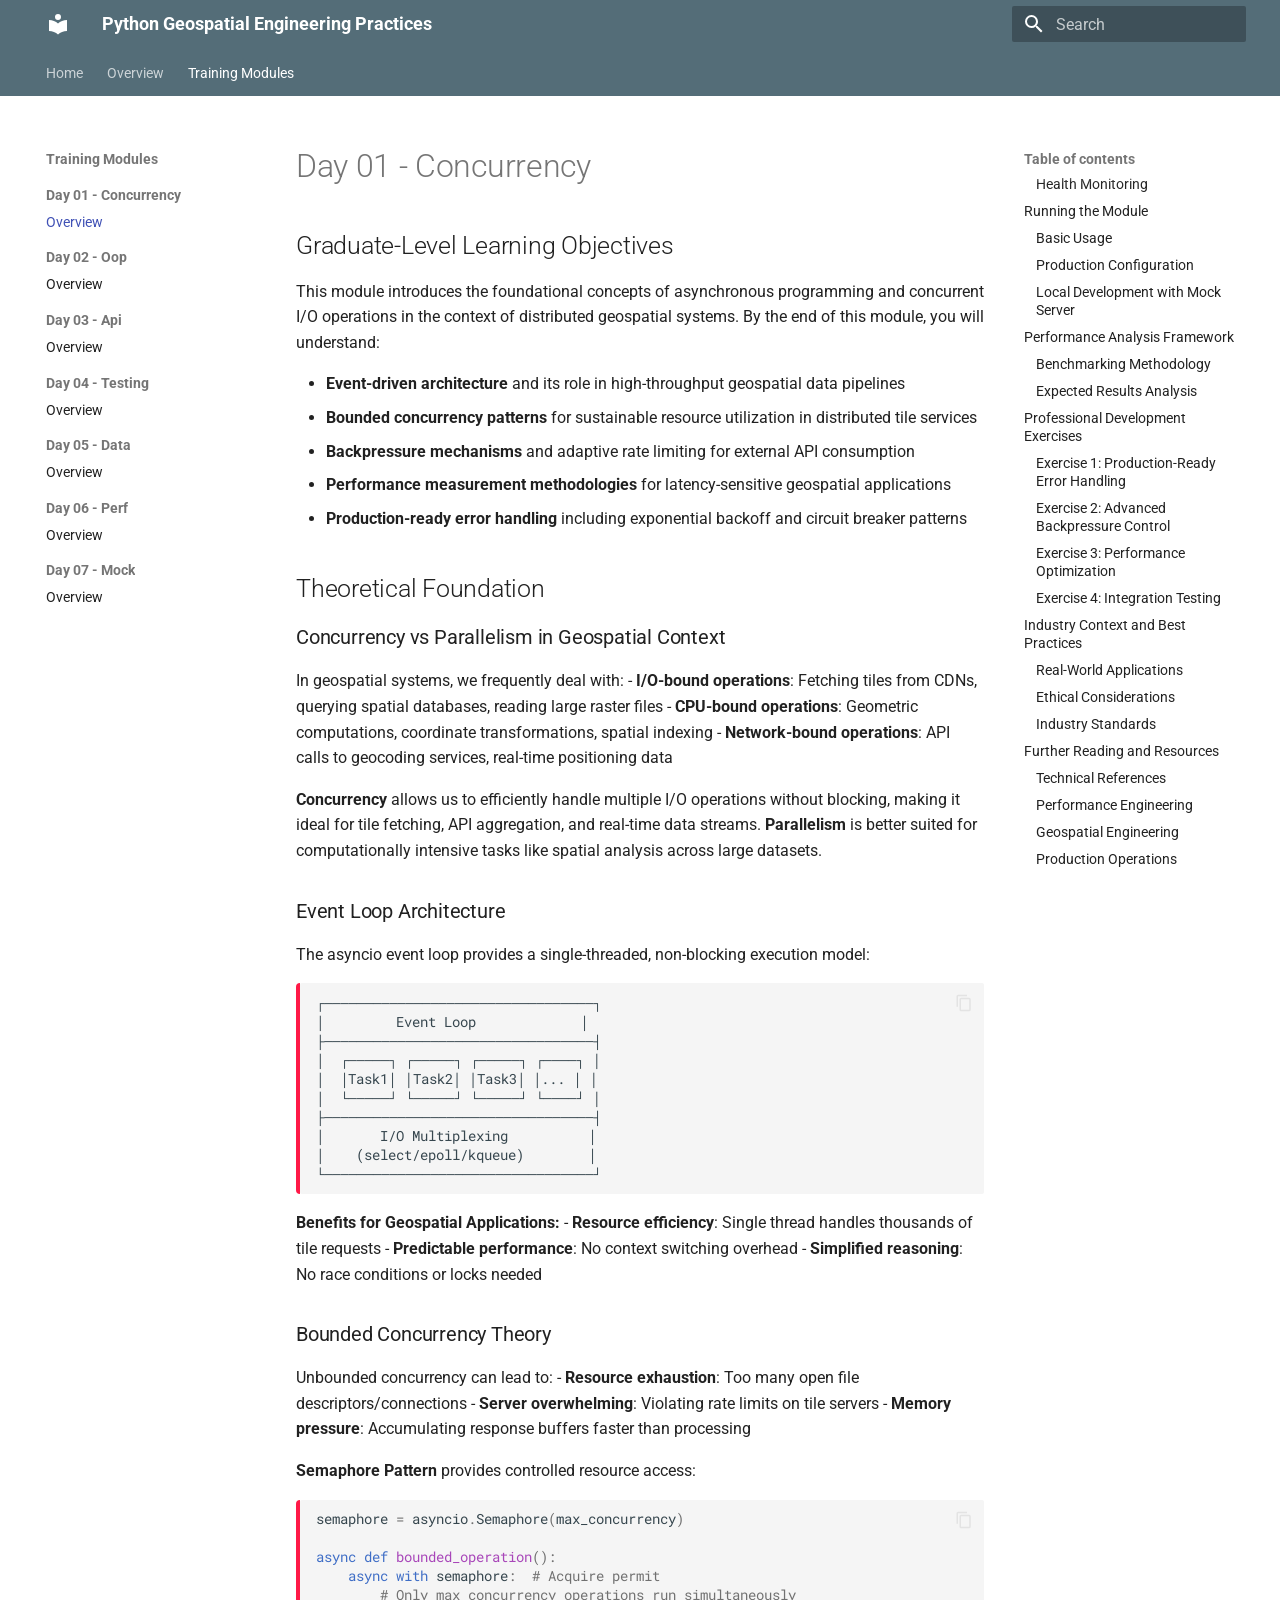
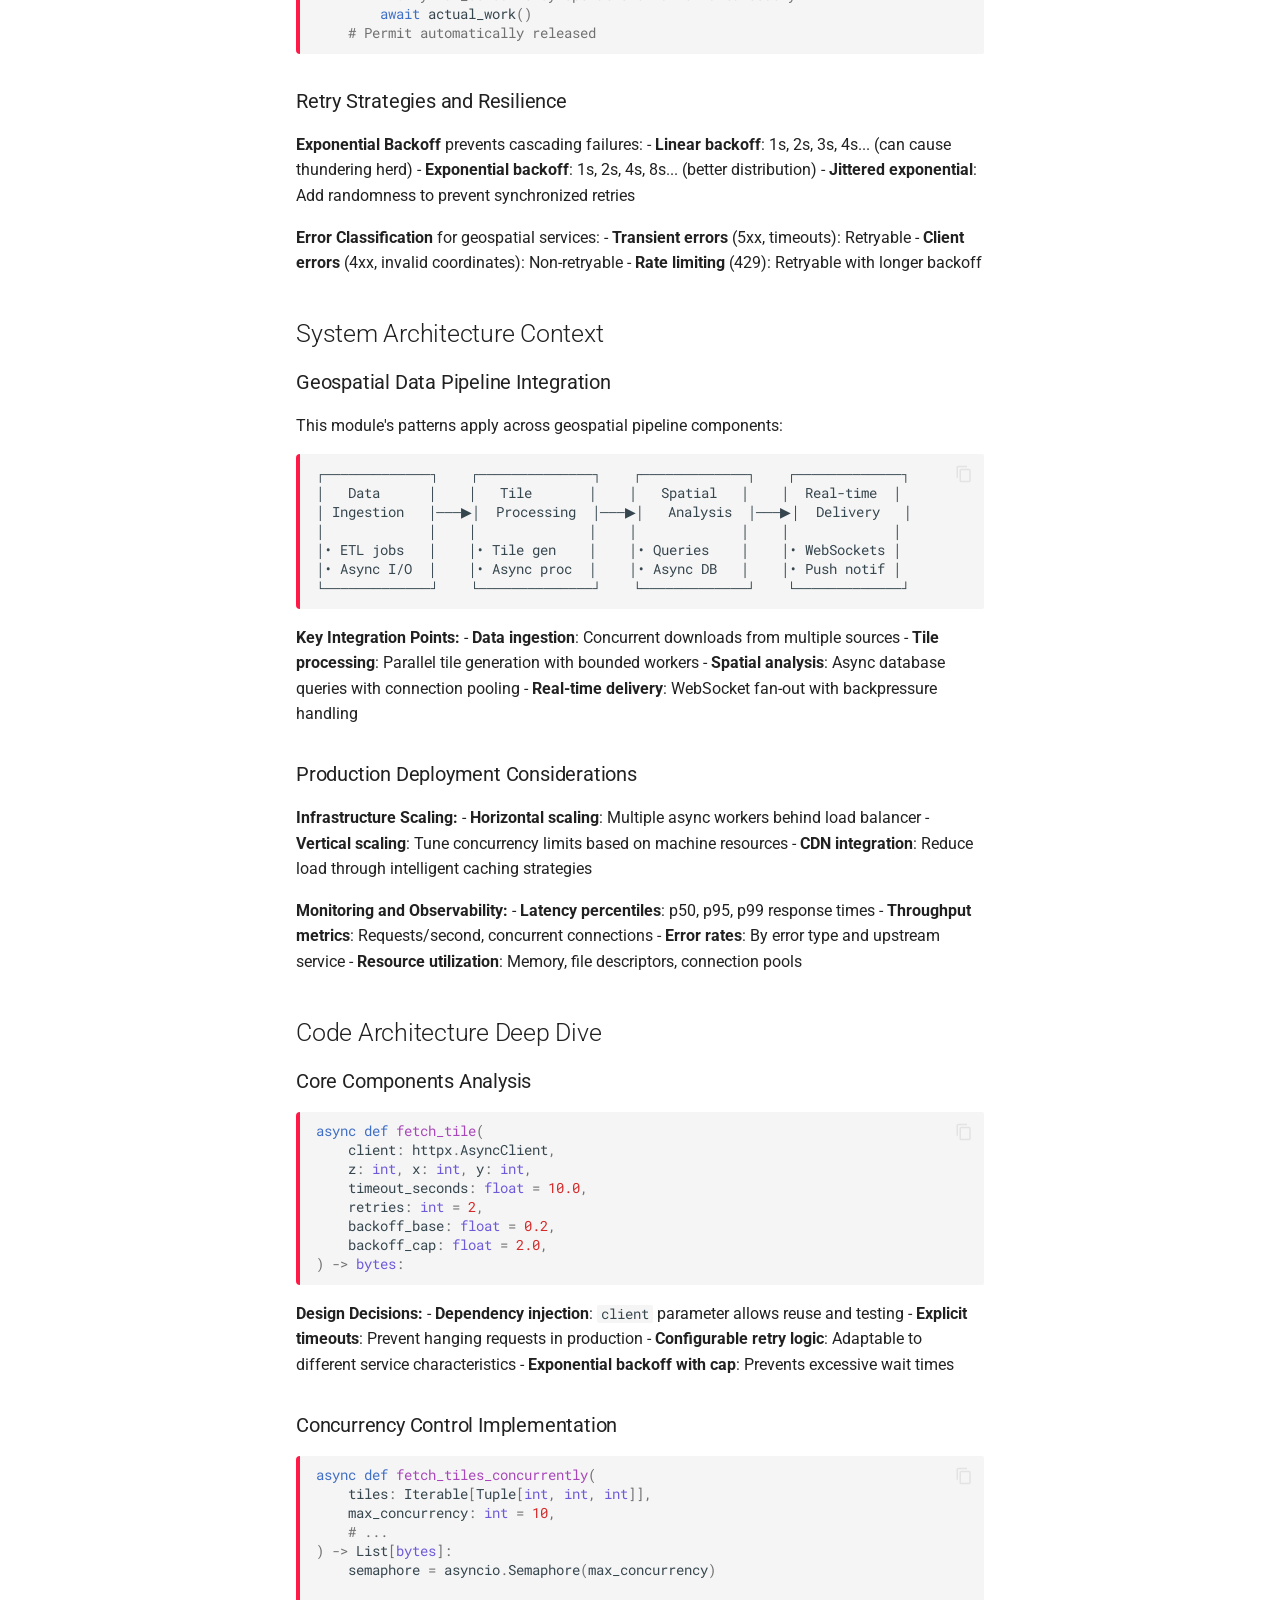
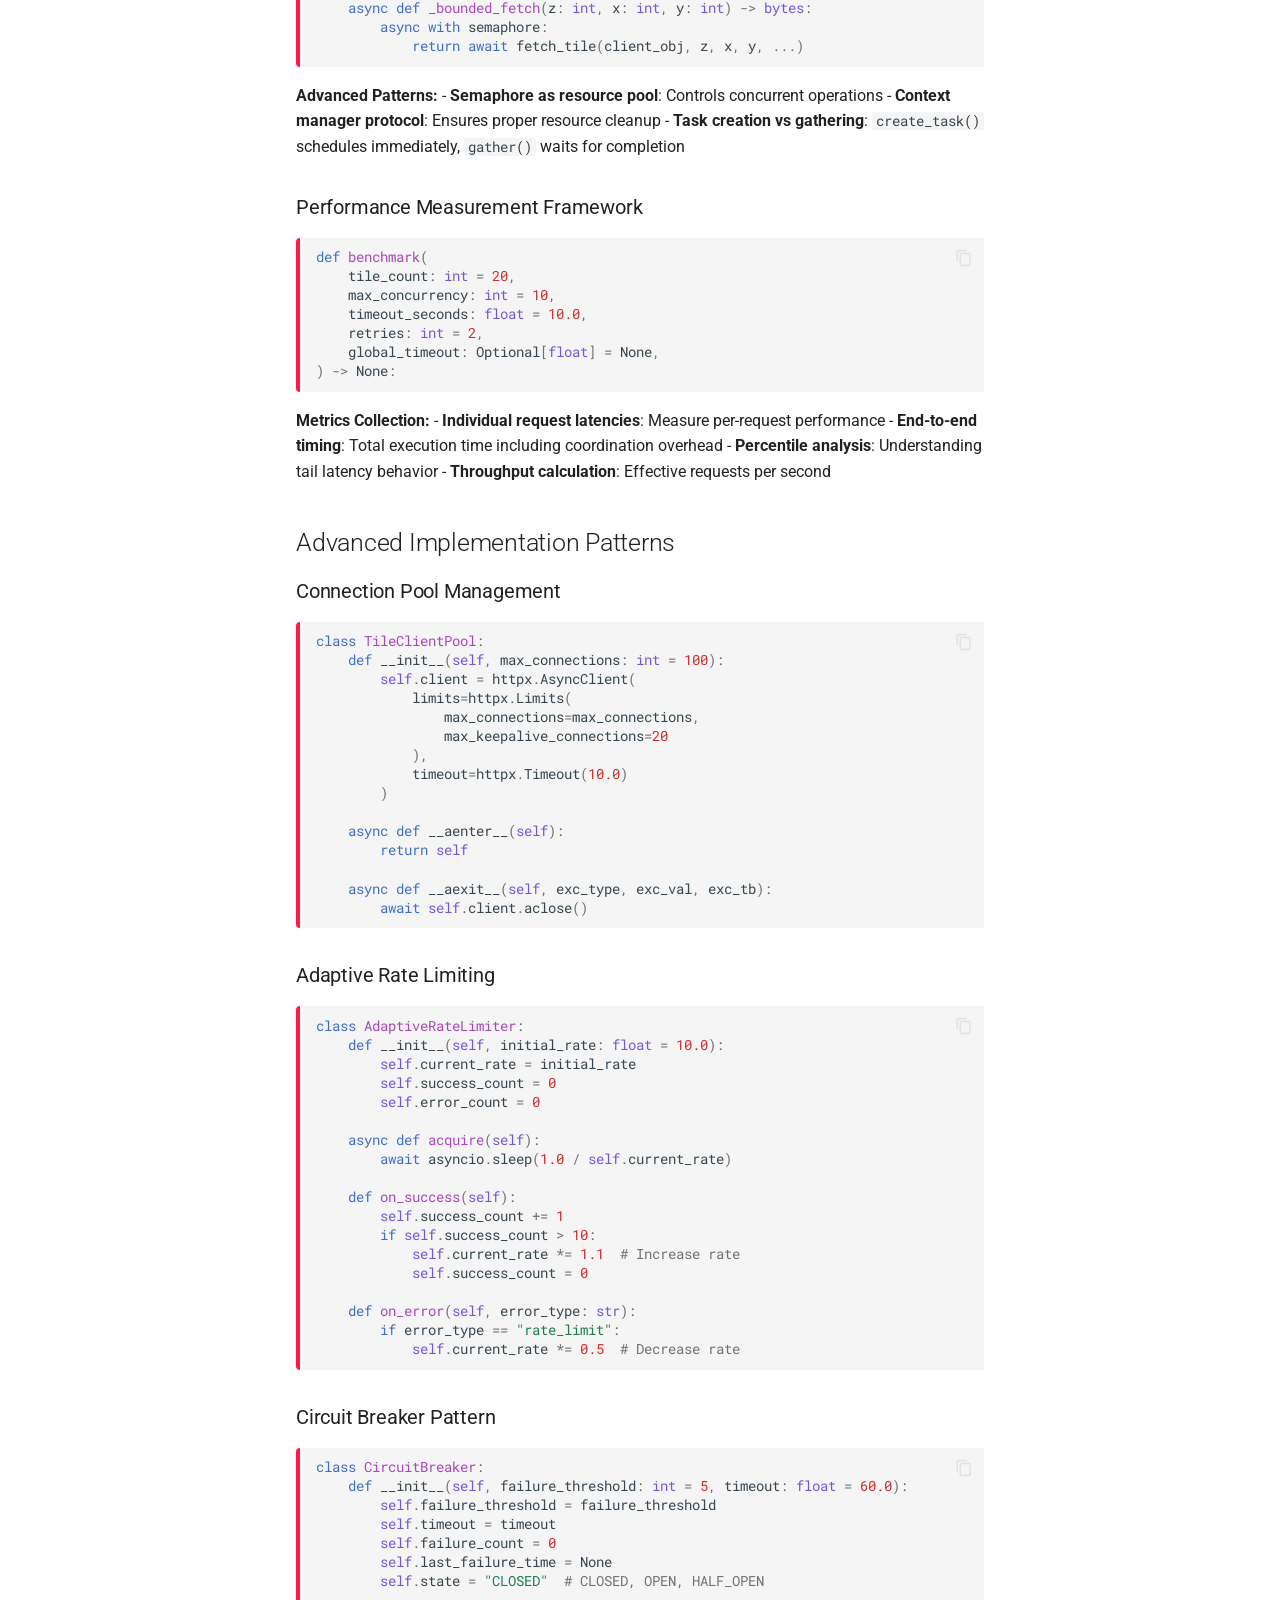
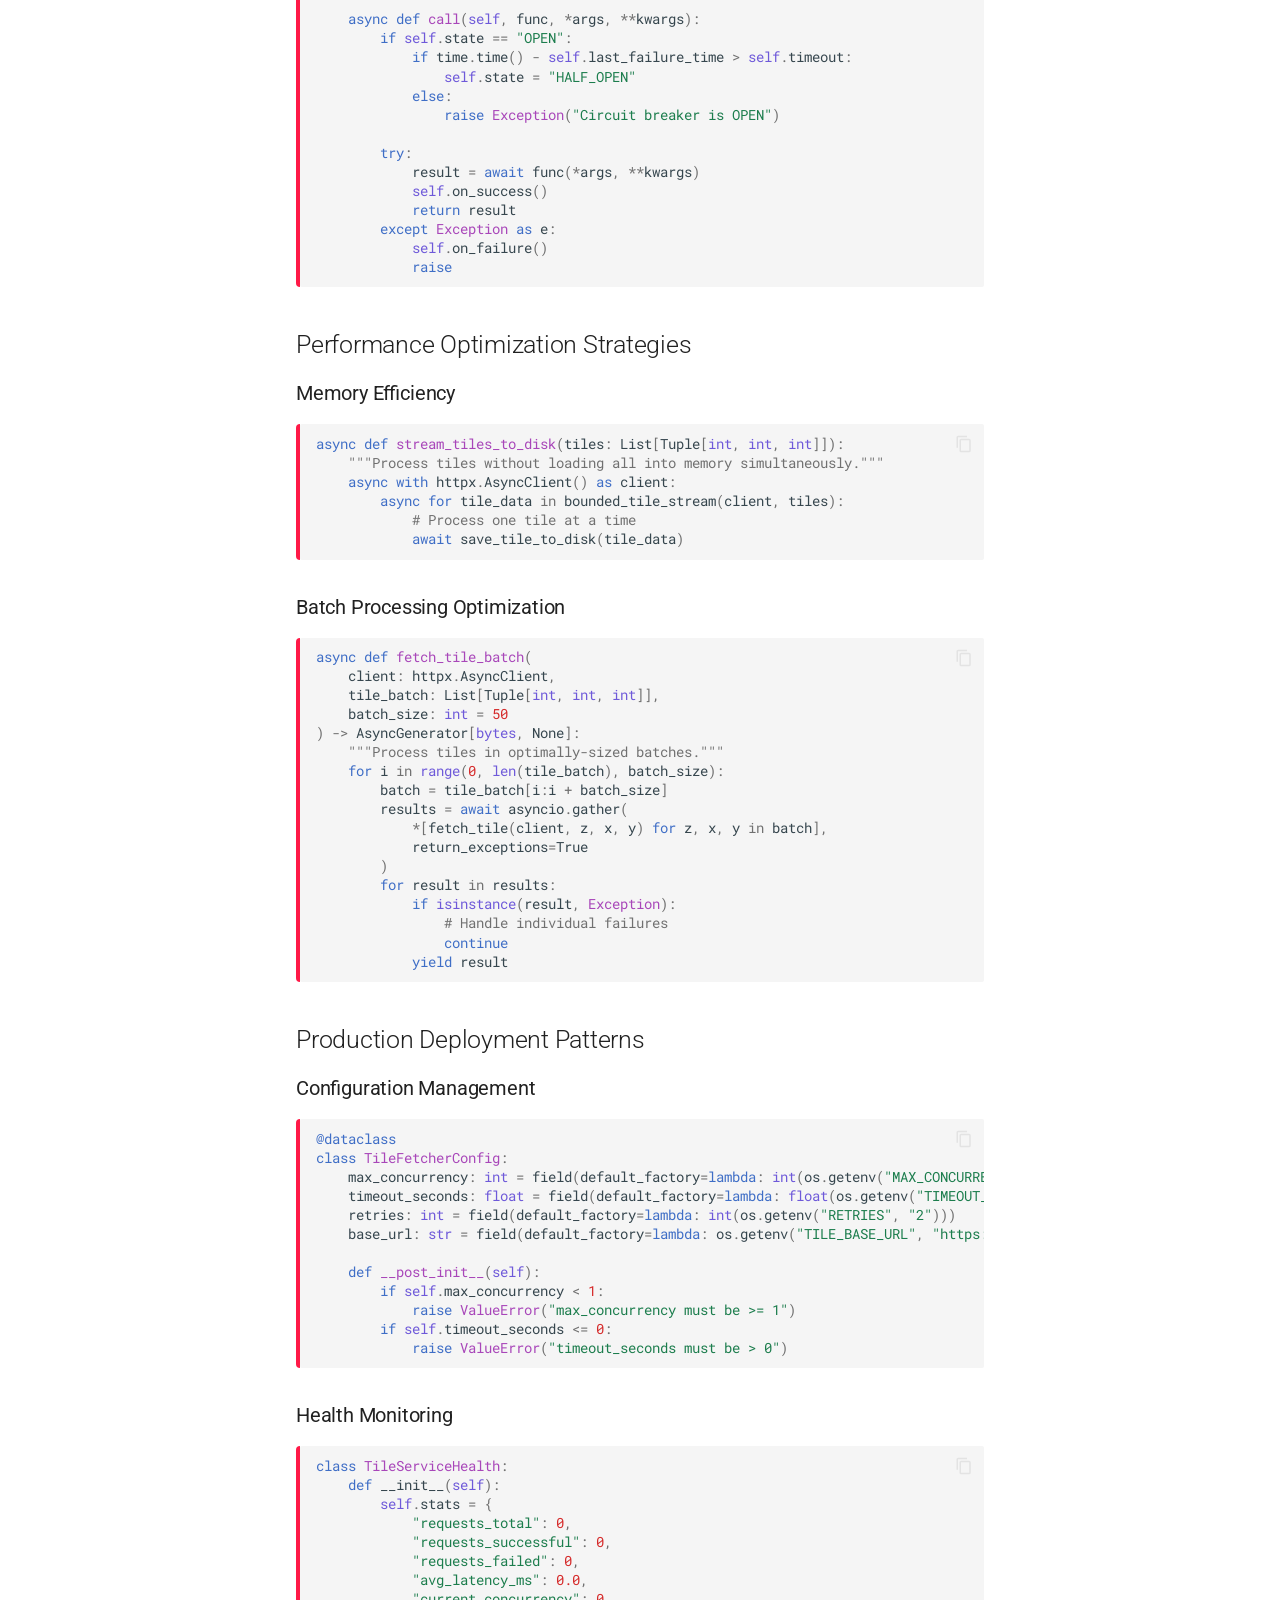
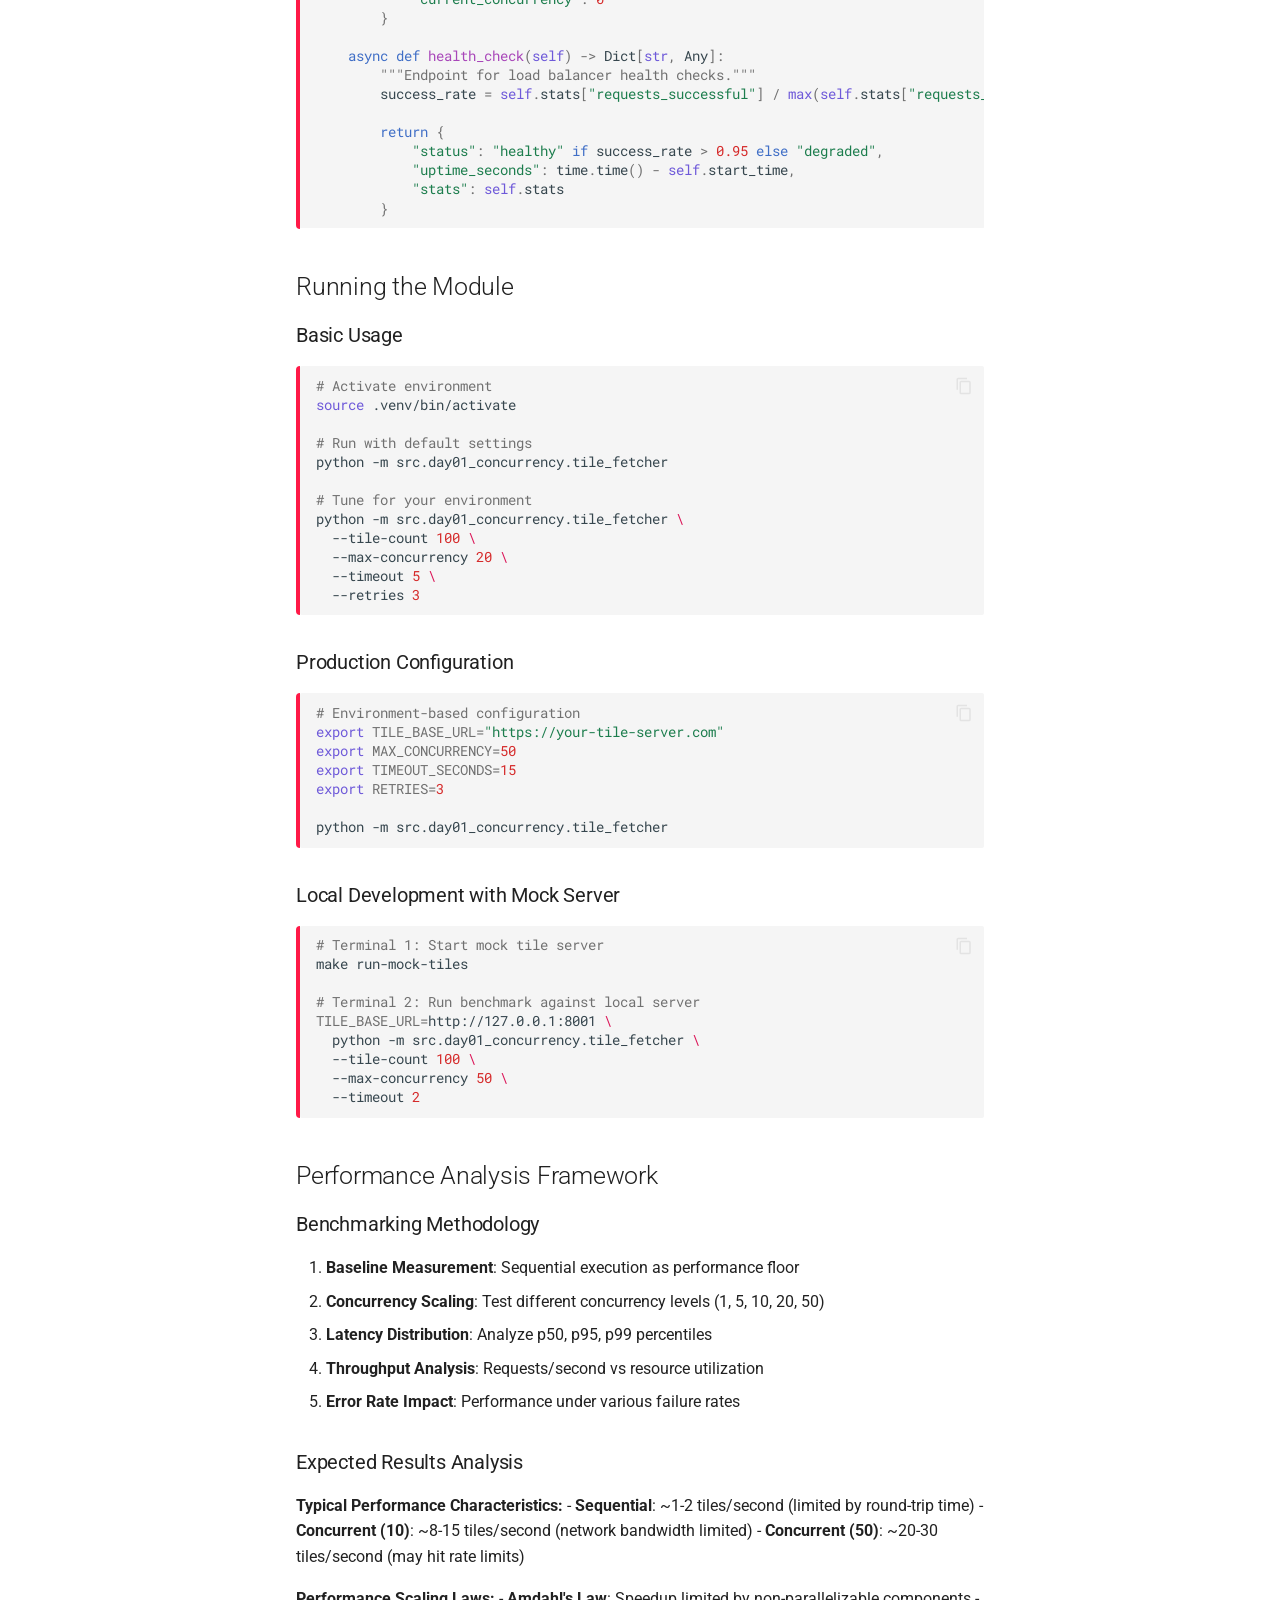
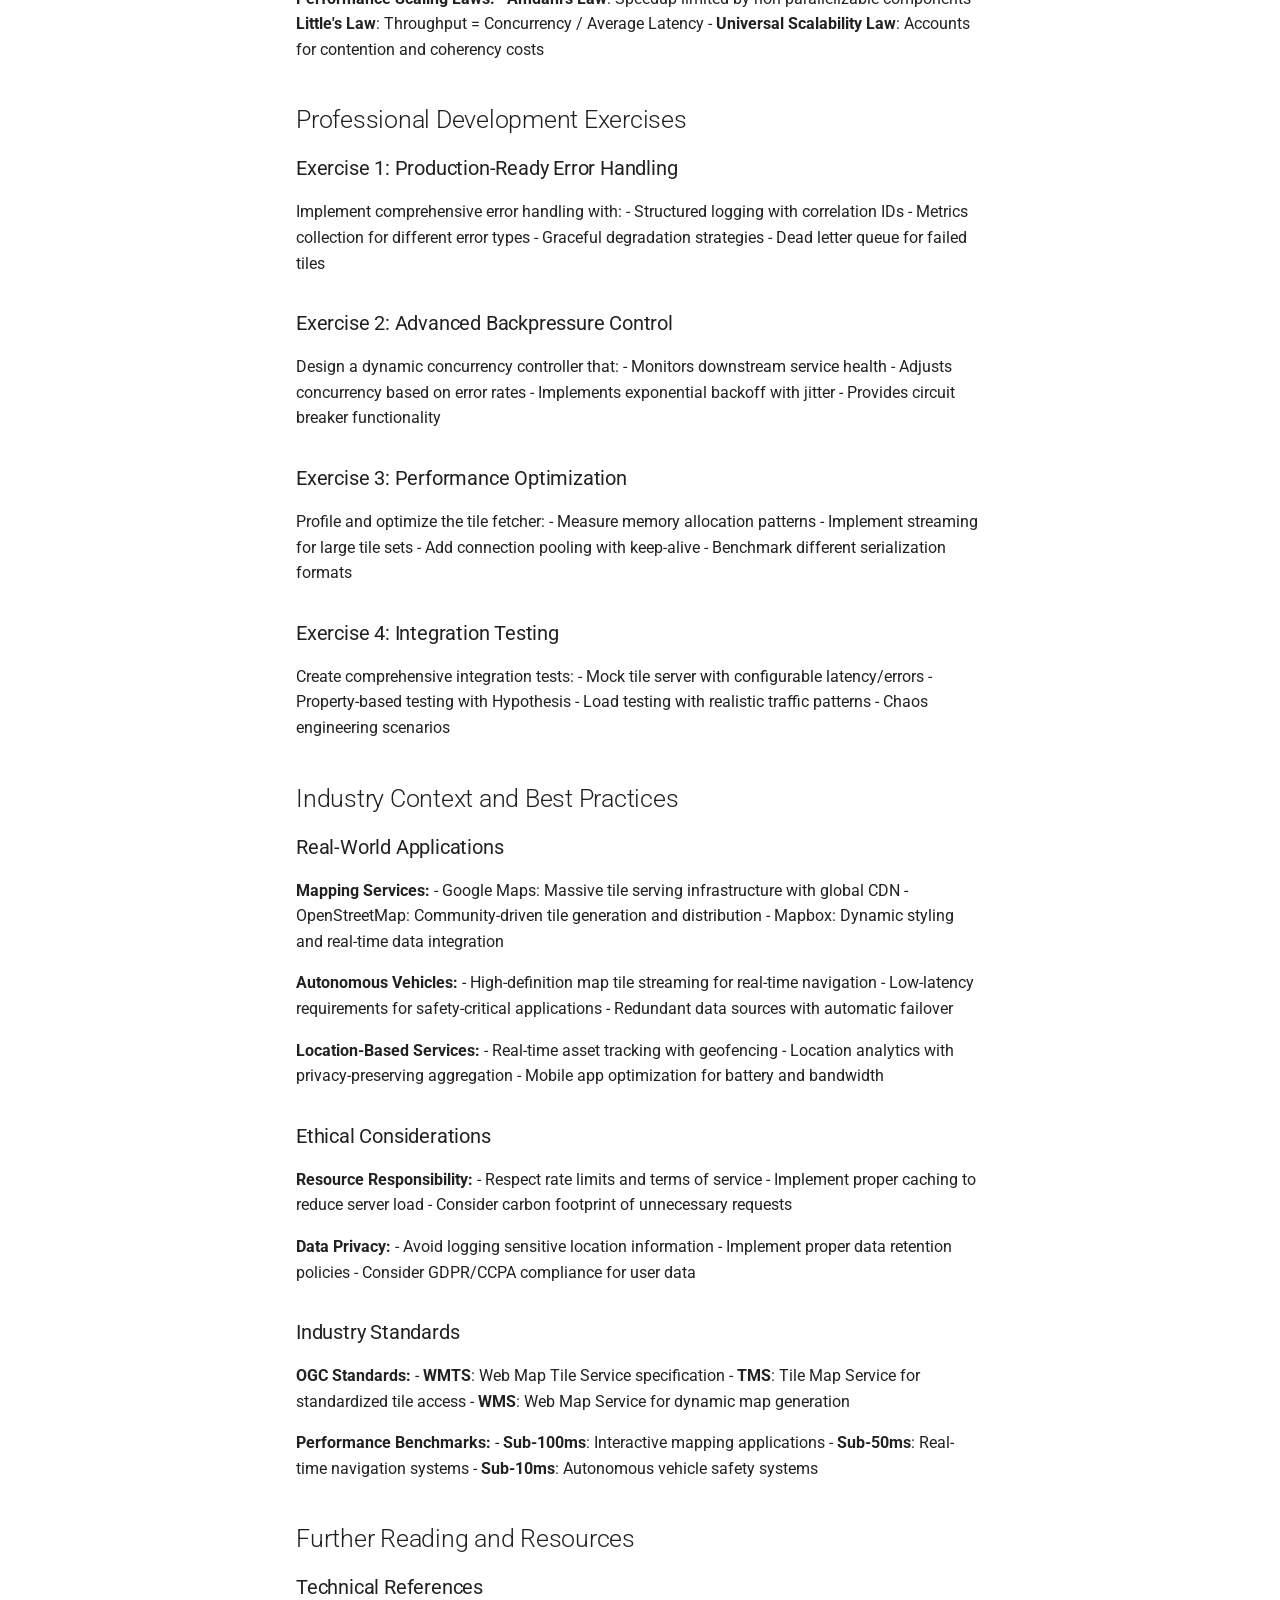
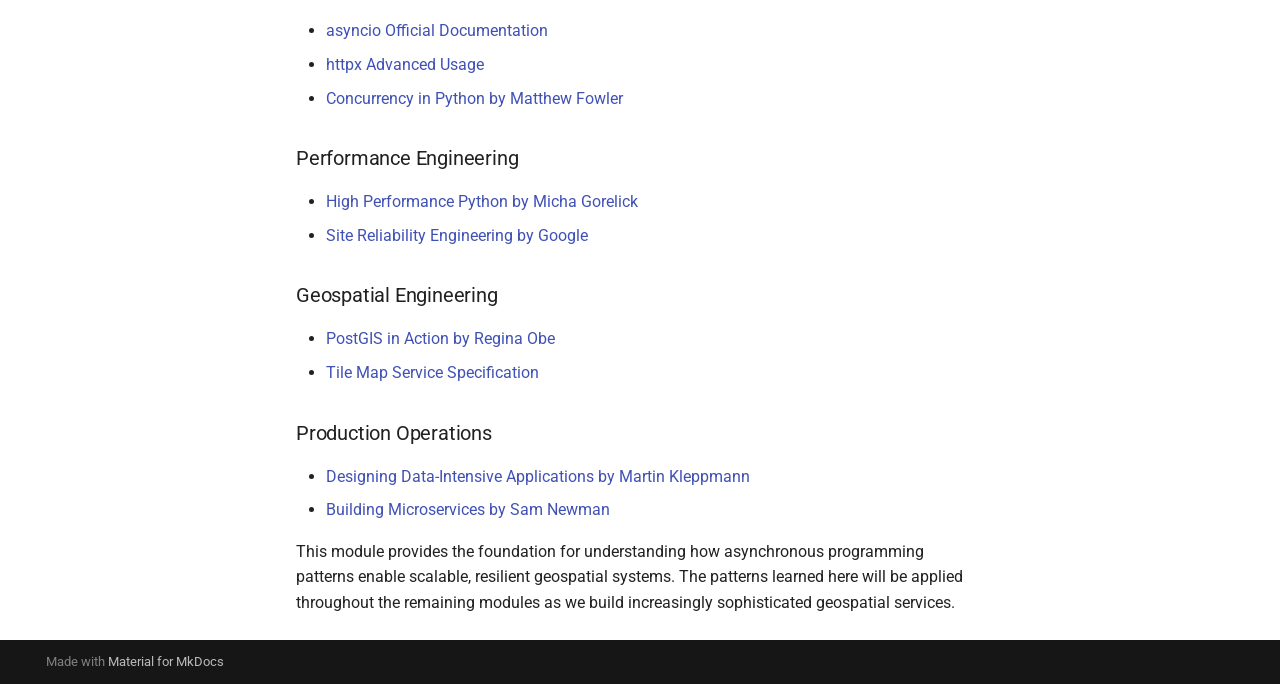
==== docs/site/day01_concurrency/index.html @ 0495d1d8 "refactor: Rename python-prep-site to docs for GitHub Pages deployment - Rename directory from python" ====
<!doctype html>
<html lang="en" class="no-js">
  <head>
    
      <meta charset="utf-8">
      <meta name="viewport" content="width=device-width,initial-scale=1">
      
        <meta name="description" content="Practical patterns and drills for high-quality Python development with geospatial data">
      
      
      
      
        <link rel="prev" href="../study_plan/">
      
      
        <link rel="next" href="../day02_oop/">
      
      
      <link rel="icon" href="../assets/images/favicon.png">
      <meta name="generator" content="mkdocs-1.6.1, mkdocs-material-9.6.16">
    
    
      
        <title>Overview - Python Geospatial Engineering Practices</title>
      
    
    
      <link rel="stylesheet" href="../assets/stylesheets/main.7e37652d.min.css">
      
        
        <link rel="stylesheet" href="../assets/stylesheets/palette.06af60db.min.css">
      
      


    
    
      
    
    
      
        
        
        <link rel="preconnect" href="https://fonts.gstatic.com" crossorigin>
        <link rel="stylesheet" href="https://fonts.googleapis.com/css?family=Roboto:300,300i,400,400i,700,700i%7CRoboto+Mono:400,400i,700,700i&display=fallback">
        <style>:root{--md-text-font:"Roboto";--md-code-font:"Roboto Mono"}</style>
      
    
    
      <link rel="stylesheet" href="../assets/_mkdocstrings.css">
    
      <link rel="stylesheet" href="../stylesheets/extra.css">
    
    <script>__md_scope=new URL("..",location),__md_hash=e=>[...e].reduce(((e,_)=>(e<<5)-e+_.charCodeAt(0)),0),__md_get=(e,_=localStorage,t=__md_scope)=>JSON.parse(_.getItem(t.pathname+"."+e)),__md_set=(e,_,t=localStorage,a=__md_scope)=>{try{t.setItem(a.pathname+"."+e,JSON.stringify(_))}catch(e){}}</script>
    
      

    
    
    
  </head>
  
  
    
    
      
    
    
    
    
    <body dir="ltr" data-md-color-scheme="default" data-md-color-primary="blue-grey" data-md-color-accent="red">
  
    
    <input class="md-toggle" data-md-toggle="drawer" type="checkbox" id="__drawer" autocomplete="off">
    <input class="md-toggle" data-md-toggle="search" type="checkbox" id="__search" autocomplete="off">
    <label class="md-overlay" for="__drawer"></label>
    <div data-md-component="skip">
      
        
        <a href="#day-01-concurrency" class="md-skip">
          Skip to content
        </a>
      
    </div>
    <div data-md-component="announce">
      
    </div>
    
    
      

<header class="md-header" data-md-component="header">
  <nav class="md-header__inner md-grid" aria-label="Header">
    <a href=".." title="Python Geospatial Engineering Practices" class="md-header__button md-logo" aria-label="Python Geospatial Engineering Practices" data-md-component="logo">
      
  
  <svg xmlns="http://www.w3.org/2000/svg" viewBox="0 0 24 24"><path d="M12 8a3 3 0 0 0 3-3 3 3 0 0 0-3-3 3 3 0 0 0-3 3 3 3 0 0 0 3 3m0 3.54C9.64 9.35 6.5 8 3 8v11c3.5 0 6.64 1.35 9 3.54 2.36-2.19 5.5-3.54 9-3.54V8c-3.5 0-6.64 1.35-9 3.54"/></svg>

    </a>
    <label class="md-header__button md-icon" for="__drawer">
      
      <svg xmlns="http://www.w3.org/2000/svg" viewBox="0 0 24 24"><path d="M3 6h18v2H3zm0 5h18v2H3zm0 5h18v2H3z"/></svg>
    </label>
    <div class="md-header__title" data-md-component="header-title">
      <div class="md-header__ellipsis">
        <div class="md-header__topic">
          <span class="md-ellipsis">
            Python Geospatial Engineering Practices
          </span>
        </div>
        <div class="md-header__topic" data-md-component="header-topic">
          <span class="md-ellipsis">
            
              Overview
            
          </span>
        </div>
      </div>
    </div>
    
      
        <form class="md-header__option" data-md-component="palette">
  
    
    
    
    <input class="md-option" data-md-color-media="" data-md-color-scheme="default" data-md-color-primary="blue-grey" data-md-color-accent="red"  aria-hidden="true"  type="radio" name="__palette" id="__palette_0">
    
  
    
    
    
    <input class="md-option" data-md-color-media="" data-md-color-scheme="slate" data-md-color-primary="blue-grey" data-md-color-accent="red"  aria-hidden="true"  type="radio" name="__palette" id="__palette_1">
    
  
</form>
      
    
    
      <script>var palette=__md_get("__palette");if(palette&&palette.color){if("(prefers-color-scheme)"===palette.color.media){var media=matchMedia("(prefers-color-scheme: light)"),input=document.querySelector(media.matches?"[data-md-color-media='(prefers-color-scheme: light)']":"[data-md-color-media='(prefers-color-scheme: dark)']");palette.color.media=input.getAttribute("data-md-color-media"),palette.color.scheme=input.getAttribute("data-md-color-scheme"),palette.color.primary=input.getAttribute("data-md-color-primary"),palette.color.accent=input.getAttribute("data-md-color-accent")}for(var[key,value]of Object.entries(palette.color))document.body.setAttribute("data-md-color-"+key,value)}</script>
    
    
    
      
      
        <label class="md-header__button md-icon" for="__search">
          
          <svg xmlns="http://www.w3.org/2000/svg" viewBox="0 0 24 24"><path d="M9.5 3A6.5 6.5 0 0 1 16 9.5c0 1.61-.59 3.09-1.56 4.23l.27.27h.79l5 5-1.5 1.5-5-5v-.79l-.27-.27A6.52 6.52 0 0 1 9.5 16 6.5 6.5 0 0 1 3 9.5 6.5 6.5 0 0 1 9.5 3m0 2C7 5 5 7 5 9.5S7 14 9.5 14 14 12 14 9.5 12 5 9.5 5"/></svg>
        </label>
        <div class="md-search" data-md-component="search" role="dialog">
  <label class="md-search__overlay" for="__search"></label>
  <div class="md-search__inner" role="search">
    <form class="md-search__form" name="search">
      <input type="text" class="md-search__input" name="query" aria-label="Search" placeholder="Search" autocapitalize="off" autocorrect="off" autocomplete="off" spellcheck="false" data-md-component="search-query" required>
      <label class="md-search__icon md-icon" for="__search">
        
        <svg xmlns="http://www.w3.org/2000/svg" viewBox="0 0 24 24"><path d="M9.5 3A6.5 6.5 0 0 1 16 9.5c0 1.61-.59 3.09-1.56 4.23l.27.27h.79l5 5-1.5 1.5-5-5v-.79l-.27-.27A6.52 6.52 0 0 1 9.5 16 6.5 6.5 0 0 1 3 9.5 6.5 6.5 0 0 1 9.5 3m0 2C7 5 5 7 5 9.5S7 14 9.5 14 14 12 14 9.5 12 5 9.5 5"/></svg>
        
        <svg xmlns="http://www.w3.org/2000/svg" viewBox="0 0 24 24"><path d="M20 11v2H8l5.5 5.5-1.42 1.42L4.16 12l7.92-7.92L13.5 5.5 8 11z"/></svg>
      </label>
      <nav class="md-search__options" aria-label="Search">
        
        <button type="reset" class="md-search__icon md-icon" title="Clear" aria-label="Clear" tabindex="-1">
          
          <svg xmlns="http://www.w3.org/2000/svg" viewBox="0 0 24 24"><path d="M19 6.41 17.59 5 12 10.59 6.41 5 5 6.41 10.59 12 5 17.59 6.41 19 12 13.41 17.59 19 19 17.59 13.41 12z"/></svg>
        </button>
      </nav>
      
        <div class="md-search__suggest" data-md-component="search-suggest"></div>
      
    </form>
    <div class="md-search__output">
      <div class="md-search__scrollwrap" tabindex="0" data-md-scrollfix>
        <div class="md-search-result" data-md-component="search-result">
          <div class="md-search-result__meta">
            Initializing search
          </div>
          <ol class="md-search-result__list" role="presentation"></ol>
        </div>
      </div>
    </div>
  </div>
</div>
      
    
    
  </nav>
  
</header>
    
    <div class="md-container" data-md-component="container">
      
      
        
          
            
<nav class="md-tabs" aria-label="Tabs" data-md-component="tabs">
  <div class="md-grid">
    <ul class="md-tabs__list">
      
        
  
  
  
  
    <li class="md-tabs__item">
      <a href=".." class="md-tabs__link">
        
  
  
    
  
  Home

      </a>
    </li>
  

      
        
  
  
  
  
    
    
      <li class="md-tabs__item">
        <a href="../study_plan/" class="md-tabs__link">
          
  
  
  Overview

        </a>
      </li>
    
  

      
        
  
  
  
    
  
  
    
    
      
  
  
  
    
  
  
    
    
      <li class="md-tabs__item md-tabs__item--active">
        <a href="./" class="md-tabs__link">
          
  
  
  Training Modules

        </a>
      </li>
    
  

    
  

      
    </ul>
  </div>
</nav>
          
        
      
      <main class="md-main" data-md-component="main">
        <div class="md-main__inner md-grid">
          
            
              
              <div class="md-sidebar md-sidebar--primary" data-md-component="sidebar" data-md-type="navigation" >
                <div class="md-sidebar__scrollwrap">
                  <div class="md-sidebar__inner">
                    


  


<nav class="md-nav md-nav--primary md-nav--lifted" aria-label="Navigation" data-md-level="0">
  <label class="md-nav__title" for="__drawer">
    <a href=".." title="Python Geospatial Engineering Practices" class="md-nav__button md-logo" aria-label="Python Geospatial Engineering Practices" data-md-component="logo">
      
  
  <svg xmlns="http://www.w3.org/2000/svg" viewBox="0 0 24 24"><path d="M12 8a3 3 0 0 0 3-3 3 3 0 0 0-3-3 3 3 0 0 0-3 3 3 3 0 0 0 3 3m0 3.54C9.64 9.35 6.5 8 3 8v11c3.5 0 6.64 1.35 9 3.54 2.36-2.19 5.5-3.54 9-3.54V8c-3.5 0-6.64 1.35-9 3.54"/></svg>

    </a>
    Python Geospatial Engineering Practices
  </label>
  
  <ul class="md-nav__list" data-md-scrollfix>
    
      
      
  
  
  
  
    <li class="md-nav__item">
      <a href=".." class="md-nav__link">
        
  
  
  <span class="md-ellipsis">
    Home
    
  </span>
  

      </a>
    </li>
  

    
      
      
  
  
  
  
    
    
    
    
      
      
        
      
    
    
    <li class="md-nav__item md-nav__item--nested">
      
        
        
        <input class="md-nav__toggle md-toggle " type="checkbox" id="__nav_2" >
        
          
          <label class="md-nav__link" for="__nav_2" id="__nav_2_label" tabindex="0">
            
  
  
  <span class="md-ellipsis">
    Overview
    
  </span>
  

            <span class="md-nav__icon md-icon"></span>
          </label>
        
        <nav class="md-nav" data-md-level="1" aria-labelledby="__nav_2_label" aria-expanded="false">
          <label class="md-nav__title" for="__nav_2">
            <span class="md-nav__icon md-icon"></span>
            Overview
          </label>
          <ul class="md-nav__list" data-md-scrollfix>
            
              
                
  
  
  
  
    <li class="md-nav__item">
      <a href="../study_plan/" class="md-nav__link">
        
  
  
  <span class="md-ellipsis">
    Study Plan
    
  </span>
  

      </a>
    </li>
  

              
            
          </ul>
        </nav>
      
    </li>
  

    
      
      
  
  
    
  
  
  
    
    
    
    
      
        
        
      
      
        
      
    
    
    <li class="md-nav__item md-nav__item--active md-nav__item--section md-nav__item--nested">
      
        
        
        <input class="md-nav__toggle md-toggle " type="checkbox" id="__nav_3" checked>
        
          
          <label class="md-nav__link" for="__nav_3" id="__nav_3_label" tabindex="">
            
  
  
  <span class="md-ellipsis">
    Training Modules
    
  </span>
  

            <span class="md-nav__icon md-icon"></span>
          </label>
        
        <nav class="md-nav" data-md-level="1" aria-labelledby="__nav_3_label" aria-expanded="true">
          <label class="md-nav__title" for="__nav_3">
            <span class="md-nav__icon md-icon"></span>
            Training Modules
          </label>
          <ul class="md-nav__list" data-md-scrollfix>
            
              
                
  
  
    
  
  
  
    
    
    
    
      
      
        
          
          
        
      
    
    
    <li class="md-nav__item md-nav__item--active md-nav__item--section md-nav__item--nested">
      
        
        
        <input class="md-nav__toggle md-toggle " type="checkbox" id="__nav_3_1" checked>
        
          
          <label class="md-nav__link" for="__nav_3_1" id="__nav_3_1_label" tabindex="">
            
  
  
  <span class="md-ellipsis">
    Day 01 - Concurrency
    
  </span>
  

            <span class="md-nav__icon md-icon"></span>
          </label>
        
        <nav class="md-nav" data-md-level="2" aria-labelledby="__nav_3_1_label" aria-expanded="true">
          <label class="md-nav__title" for="__nav_3_1">
            <span class="md-nav__icon md-icon"></span>
            Day 01 - Concurrency
          </label>
          <ul class="md-nav__list" data-md-scrollfix>
            
              
                
  
  
    
  
  
  
    <li class="md-nav__item md-nav__item--active">
      
      <input class="md-nav__toggle md-toggle" type="checkbox" id="__toc">
      
      
        
      
      
        <label class="md-nav__link md-nav__link--active" for="__toc">
          
  
  
  <span class="md-ellipsis">
    Overview
    
  </span>
  

          <span class="md-nav__icon md-icon"></span>
        </label>
      
      <a href="./" class="md-nav__link md-nav__link--active">
        
  
  
  <span class="md-ellipsis">
    Overview
    
  </span>
  

      </a>
      
        

<nav class="md-nav md-nav--secondary" aria-label="Table of contents">
  
  
  
    
  
  
    <label class="md-nav__title" for="__toc">
      <span class="md-nav__icon md-icon"></span>
      Table of contents
    </label>
    <ul class="md-nav__list" data-md-component="toc" data-md-scrollfix>
      
        <li class="md-nav__item">
  <a href="#graduate-level-learning-objectives" class="md-nav__link">
    <span class="md-ellipsis">
      Graduate-Level Learning Objectives
    </span>
  </a>
  
</li>
      
        <li class="md-nav__item">
  <a href="#theoretical-foundation" class="md-nav__link">
    <span class="md-ellipsis">
      Theoretical Foundation
    </span>
  </a>
  
    <nav class="md-nav" aria-label="Theoretical Foundation">
      <ul class="md-nav__list">
        
          <li class="md-nav__item">
  <a href="#concurrency-vs-parallelism-in-geospatial-context" class="md-nav__link">
    <span class="md-ellipsis">
      Concurrency vs Parallelism in Geospatial Context
    </span>
  </a>
  
</li>
        
          <li class="md-nav__item">
  <a href="#event-loop-architecture" class="md-nav__link">
    <span class="md-ellipsis">
      Event Loop Architecture
    </span>
  </a>
  
</li>
        
          <li class="md-nav__item">
  <a href="#bounded-concurrency-theory" class="md-nav__link">
    <span class="md-ellipsis">
      Bounded Concurrency Theory
    </span>
  </a>
  
</li>
        
          <li class="md-nav__item">
  <a href="#retry-strategies-and-resilience" class="md-nav__link">
    <span class="md-ellipsis">
      Retry Strategies and Resilience
    </span>
  </a>
  
</li>
        
      </ul>
    </nav>
  
</li>
      
        <li class="md-nav__item">
  <a href="#system-architecture-context" class="md-nav__link">
    <span class="md-ellipsis">
      System Architecture Context
    </span>
  </a>
  
    <nav class="md-nav" aria-label="System Architecture Context">
      <ul class="md-nav__list">
        
          <li class="md-nav__item">
  <a href="#geospatial-data-pipeline-integration" class="md-nav__link">
    <span class="md-ellipsis">
      Geospatial Data Pipeline Integration
    </span>
  </a>
  
</li>
        
          <li class="md-nav__item">
  <a href="#production-deployment-considerations" class="md-nav__link">
    <span class="md-ellipsis">
      Production Deployment Considerations
    </span>
  </a>
  
</li>
        
      </ul>
    </nav>
  
</li>
      
        <li class="md-nav__item">
  <a href="#code-architecture-deep-dive" class="md-nav__link">
    <span class="md-ellipsis">
      Code Architecture Deep Dive
    </span>
  </a>
  
    <nav class="md-nav" aria-label="Code Architecture Deep Dive">
      <ul class="md-nav__list">
        
          <li class="md-nav__item">
  <a href="#core-components-analysis" class="md-nav__link">
    <span class="md-ellipsis">
      Core Components Analysis
    </span>
  </a>
  
</li>
        
          <li class="md-nav__item">
  <a href="#concurrency-control-implementation" class="md-nav__link">
    <span class="md-ellipsis">
      Concurrency Control Implementation
    </span>
  </a>
  
</li>
        
          <li class="md-nav__item">
  <a href="#performance-measurement-framework" class="md-nav__link">
    <span class="md-ellipsis">
      Performance Measurement Framework
    </span>
  </a>
  
</li>
        
      </ul>
    </nav>
  
</li>
      
        <li class="md-nav__item">
  <a href="#advanced-implementation-patterns" class="md-nav__link">
    <span class="md-ellipsis">
      Advanced Implementation Patterns
    </span>
  </a>
  
    <nav class="md-nav" aria-label="Advanced Implementation Patterns">
      <ul class="md-nav__list">
        
          <li class="md-nav__item">
  <a href="#connection-pool-management" class="md-nav__link">
    <span class="md-ellipsis">
      Connection Pool Management
    </span>
  </a>
  
</li>
        
          <li class="md-nav__item">
  <a href="#adaptive-rate-limiting" class="md-nav__link">
    <span class="md-ellipsis">
      Adaptive Rate Limiting
    </span>
  </a>
  
</li>
        
          <li class="md-nav__item">
  <a href="#circuit-breaker-pattern" class="md-nav__link">
    <span class="md-ellipsis">
      Circuit Breaker Pattern
    </span>
  </a>
  
</li>
        
      </ul>
    </nav>
  
</li>
      
        <li class="md-nav__item">
  <a href="#performance-optimization-strategies" class="md-nav__link">
    <span class="md-ellipsis">
      Performance Optimization Strategies
    </span>
  </a>
  
    <nav class="md-nav" aria-label="Performance Optimization Strategies">
      <ul class="md-nav__list">
        
          <li class="md-nav__item">
  <a href="#memory-efficiency" class="md-nav__link">
    <span class="md-ellipsis">
      Memory Efficiency
    </span>
  </a>
  
</li>
        
          <li class="md-nav__item">
  <a href="#batch-processing-optimization" class="md-nav__link">
    <span class="md-ellipsis">
      Batch Processing Optimization
    </span>
  </a>
  
</li>
        
      </ul>
    </nav>
  
</li>
      
        <li class="md-nav__item">
  <a href="#production-deployment-patterns" class="md-nav__link">
    <span class="md-ellipsis">
      Production Deployment Patterns
    </span>
  </a>
  
    <nav class="md-nav" aria-label="Production Deployment Patterns">
      <ul class="md-nav__list">
        
          <li class="md-nav__item">
  <a href="#configuration-management" class="md-nav__link">
    <span class="md-ellipsis">
      Configuration Management
    </span>
  </a>
  
</li>
        
          <li class="md-nav__item">
  <a href="#health-monitoring" class="md-nav__link">
    <span class="md-ellipsis">
      Health Monitoring
    </span>
  </a>
  
</li>
        
      </ul>
    </nav>
  
</li>
      
        <li class="md-nav__item">
  <a href="#running-the-module" class="md-nav__link">
    <span class="md-ellipsis">
      Running the Module
    </span>
  </a>
  
    <nav class="md-nav" aria-label="Running the Module">
      <ul class="md-nav__list">
        
          <li class="md-nav__item">
  <a href="#basic-usage" class="md-nav__link">
    <span class="md-ellipsis">
      Basic Usage
    </span>
  </a>
  
</li>
        
          <li class="md-nav__item">
  <a href="#production-configuration" class="md-nav__link">
    <span class="md-ellipsis">
      Production Configuration
    </span>
  </a>
  
</li>
        
          <li class="md-nav__item">
  <a href="#local-development-with-mock-server" class="md-nav__link">
    <span class="md-ellipsis">
      Local Development with Mock Server
    </span>
  </a>
  
</li>
        
      </ul>
    </nav>
  
</li>
      
        <li class="md-nav__item">
  <a href="#performance-analysis-framework" class="md-nav__link">
    <span class="md-ellipsis">
      Performance Analysis Framework
    </span>
  </a>
  
    <nav class="md-nav" aria-label="Performance Analysis Framework">
      <ul class="md-nav__list">
        
          <li class="md-nav__item">
  <a href="#benchmarking-methodology" class="md-nav__link">
    <span class="md-ellipsis">
      Benchmarking Methodology
    </span>
  </a>
  
</li>
        
          <li class="md-nav__item">
  <a href="#expected-results-analysis" class="md-nav__link">
    <span class="md-ellipsis">
      Expected Results Analysis
    </span>
  </a>
  
</li>
        
      </ul>
    </nav>
  
</li>
      
        <li class="md-nav__item">
  <a href="#professional-development-exercises" class="md-nav__link">
    <span class="md-ellipsis">
      Professional Development Exercises
    </span>
  </a>
  
    <nav class="md-nav" aria-label="Professional Development Exercises">
      <ul class="md-nav__list">
        
          <li class="md-nav__item">
  <a href="#exercise-1-production-ready-error-handling" class="md-nav__link">
    <span class="md-ellipsis">
      Exercise 1: Production-Ready Error Handling
    </span>
  </a>
  
</li>
        
          <li class="md-nav__item">
  <a href="#exercise-2-advanced-backpressure-control" class="md-nav__link">
    <span class="md-ellipsis">
      Exercise 2: Advanced Backpressure Control
    </span>
  </a>
  
</li>
        
          <li class="md-nav__item">
  <a href="#exercise-3-performance-optimization" class="md-nav__link">
    <span class="md-ellipsis">
      Exercise 3: Performance Optimization
    </span>
  </a>
  
</li>
        
          <li class="md-nav__item">
  <a href="#exercise-4-integration-testing" class="md-nav__link">
    <span class="md-ellipsis">
      Exercise 4: Integration Testing
    </span>
  </a>
  
</li>
        
      </ul>
    </nav>
  
</li>
      
        <li class="md-nav__item">
  <a href="#industry-context-and-best-practices" class="md-nav__link">
    <span class="md-ellipsis">
      Industry Context and Best Practices
    </span>
  </a>
  
    <nav class="md-nav" aria-label="Industry Context and Best Practices">
      <ul class="md-nav__list">
        
          <li class="md-nav__item">
  <a href="#real-world-applications" class="md-nav__link">
    <span class="md-ellipsis">
      Real-World Applications
    </span>
  </a>
  
</li>
        
          <li class="md-nav__item">
  <a href="#ethical-considerations" class="md-nav__link">
    <span class="md-ellipsis">
      Ethical Considerations
    </span>
  </a>
  
</li>
        
          <li class="md-nav__item">
  <a href="#industry-standards" class="md-nav__link">
    <span class="md-ellipsis">
      Industry Standards
    </span>
  </a>
  
</li>
        
      </ul>
    </nav>
  
</li>
      
        <li class="md-nav__item">
  <a href="#further-reading-and-resources" class="md-nav__link">
    <span class="md-ellipsis">
      Further Reading and Resources
    </span>
  </a>
  
    <nav class="md-nav" aria-label="Further Reading and Resources">
      <ul class="md-nav__list">
        
          <li class="md-nav__item">
  <a href="#technical-references" class="md-nav__link">
    <span class="md-ellipsis">
      Technical References
    </span>
  </a>
  
</li>
        
          <li class="md-nav__item">
  <a href="#performance-engineering" class="md-nav__link">
    <span class="md-ellipsis">
      Performance Engineering
    </span>
  </a>
  
</li>
        
          <li class="md-nav__item">
  <a href="#geospatial-engineering" class="md-nav__link">
    <span class="md-ellipsis">
      Geospatial Engineering
    </span>
  </a>
  
</li>
        
          <li class="md-nav__item">
  <a href="#production-operations" class="md-nav__link">
    <span class="md-ellipsis">
      Production Operations
    </span>
  </a>
  
</li>
        
      </ul>
    </nav>
  
</li>
      
    </ul>
  
</nav>
      
    </li>
  

              
            
          </ul>
        </nav>
      
    </li>
  

              
            
              
                
  
  
  
  
    
    
    
    
      
      
        
          
          
        
      
    
    
    <li class="md-nav__item md-nav__item--section md-nav__item--nested">
      
        
        
        <input class="md-nav__toggle md-toggle " type="checkbox" id="__nav_3_2" >
        
          
          <label class="md-nav__link" for="__nav_3_2" id="__nav_3_2_label" tabindex="">
            
  
  
  <span class="md-ellipsis">
    Day 02 - Oop
    
  </span>
  

            <span class="md-nav__icon md-icon"></span>
          </label>
        
        <nav class="md-nav" data-md-level="2" aria-labelledby="__nav_3_2_label" aria-expanded="false">
          <label class="md-nav__title" for="__nav_3_2">
            <span class="md-nav__icon md-icon"></span>
            Day 02 - Oop
          </label>
          <ul class="md-nav__list" data-md-scrollfix>
            
              
                
  
  
  
  
    <li class="md-nav__item">
      <a href="../day02_oop/" class="md-nav__link">
        
  
  
  <span class="md-ellipsis">
    Overview
    
  </span>
  

      </a>
    </li>
  

              
            
          </ul>
        </nav>
      
    </li>
  

              
            
              
                
  
  
  
  
    
    
    
    
      
      
        
          
          
        
      
    
    
    <li class="md-nav__item md-nav__item--section md-nav__item--nested">
      
        
        
        <input class="md-nav__toggle md-toggle " type="checkbox" id="__nav_3_3" >
        
          
          <label class="md-nav__link" for="__nav_3_3" id="__nav_3_3_label" tabindex="">
            
  
  
  <span class="md-ellipsis">
    Day 03 - Api
    
  </span>
  

            <span class="md-nav__icon md-icon"></span>
          </label>
        
        <nav class="md-nav" data-md-level="2" aria-labelledby="__nav_3_3_label" aria-expanded="false">
          <label class="md-nav__title" for="__nav_3_3">
            <span class="md-nav__icon md-icon"></span>
            Day 03 - Api
          </label>
          <ul class="md-nav__list" data-md-scrollfix>
            
              
                
  
  
  
  
    <li class="md-nav__item">
      <a href="../day03_api/" class="md-nav__link">
        
  
  
  <span class="md-ellipsis">
    Overview
    
  </span>
  

      </a>
    </li>
  

              
            
          </ul>
        </nav>
      
    </li>
  

              
            
              
                
  
  
  
  
    
    
    
    
      
      
        
          
          
        
      
    
    
    <li class="md-nav__item md-nav__item--section md-nav__item--nested">
      
        
        
        <input class="md-nav__toggle md-toggle " type="checkbox" id="__nav_3_4" >
        
          
          <label class="md-nav__link" for="__nav_3_4" id="__nav_3_4_label" tabindex="">
            
  
  
  <span class="md-ellipsis">
    Day 04 - Testing
    
  </span>
  

            <span class="md-nav__icon md-icon"></span>
          </label>
        
        <nav class="md-nav" data-md-level="2" aria-labelledby="__nav_3_4_label" aria-expanded="false">
          <label class="md-nav__title" for="__nav_3_4">
            <span class="md-nav__icon md-icon"></span>
            Day 04 - Testing
          </label>
          <ul class="md-nav__list" data-md-scrollfix>
            
              
                
  
  
  
  
    <li class="md-nav__item">
      <a href="../day04_testing/" class="md-nav__link">
        
  
  
  <span class="md-ellipsis">
    Overview
    
  </span>
  

      </a>
    </li>
  

              
            
          </ul>
        </nav>
      
    </li>
  

              
            
              
                
  
  
  
  
    
    
    
    
      
      
        
          
          
        
      
    
    
    <li class="md-nav__item md-nav__item--section md-nav__item--nested">
      
        
        
        <input class="md-nav__toggle md-toggle " type="checkbox" id="__nav_3_5" >
        
          
          <label class="md-nav__link" for="__nav_3_5" id="__nav_3_5_label" tabindex="">
            
  
  
  <span class="md-ellipsis">
    Day 05 - Data
    
  </span>
  

            <span class="md-nav__icon md-icon"></span>
          </label>
        
        <nav class="md-nav" data-md-level="2" aria-labelledby="__nav_3_5_label" aria-expanded="false">
          <label class="md-nav__title" for="__nav_3_5">
            <span class="md-nav__icon md-icon"></span>
            Day 05 - Data
          </label>
          <ul class="md-nav__list" data-md-scrollfix>
            
              
                
  
  
  
  
    <li class="md-nav__item">
      <a href="../day05_data/" class="md-nav__link">
        
  
  
  <span class="md-ellipsis">
    Overview
    
  </span>
  

      </a>
    </li>
  

              
            
          </ul>
        </nav>
      
    </li>
  

              
            
              
                
  
  
  
  
    
    
    
    
      
      
        
          
          
        
      
    
    
    <li class="md-nav__item md-nav__item--section md-nav__item--nested">
      
        
        
        <input class="md-nav__toggle md-toggle " type="checkbox" id="__nav_3_6" >
        
          
          <label class="md-nav__link" for="__nav_3_6" id="__nav_3_6_label" tabindex="">
            
  
  
  <span class="md-ellipsis">
    Day 06 - Perf
    
  </span>
  

            <span class="md-nav__icon md-icon"></span>
          </label>
        
        <nav class="md-nav" data-md-level="2" aria-labelledby="__nav_3_6_label" aria-expanded="false">
          <label class="md-nav__title" for="__nav_3_6">
            <span class="md-nav__icon md-icon"></span>
            Day 06 - Perf
          </label>
          <ul class="md-nav__list" data-md-scrollfix>
            
              
                
  
  
  
  
    <li class="md-nav__item">
      <a href="../day06_perf/" class="md-nav__link">
        
  
  
  <span class="md-ellipsis">
    Overview
    
  </span>
  

      </a>
    </li>
  

              
            
          </ul>
        </nav>
      
    </li>
  

              
            
              
                
  
  
  
  
    
    
    
    
      
      
        
          
          
        
      
    
    
    <li class="md-nav__item md-nav__item--section md-nav__item--nested">
      
        
        
        <input class="md-nav__toggle md-toggle " type="checkbox" id="__nav_3_7" >
        
          
          <label class="md-nav__link" for="__nav_3_7" id="__nav_3_7_label" tabindex="">
            
  
  
  <span class="md-ellipsis">
    Day 07 - Mock
    
  </span>
  

            <span class="md-nav__icon md-icon"></span>
          </label>
        
        <nav class="md-nav" data-md-level="2" aria-labelledby="__nav_3_7_label" aria-expanded="false">
          <label class="md-nav__title" for="__nav_3_7">
            <span class="md-nav__icon md-icon"></span>
            Day 07 - Mock
          </label>
          <ul class="md-nav__list" data-md-scrollfix>
            
              
                
  
  
  
  
    <li class="md-nav__item">
      <a href="../day07_mock/" class="md-nav__link">
        
  
  
  <span class="md-ellipsis">
    Overview
    
  </span>
  

      </a>
    </li>
  

              
            
          </ul>
        </nav>
      
    </li>
  

              
            
          </ul>
        </nav>
      
    </li>
  

    
  </ul>
</nav>
                  </div>
                </div>
              </div>
            
            
              
              <div class="md-sidebar md-sidebar--secondary" data-md-component="sidebar" data-md-type="toc" >
                <div class="md-sidebar__scrollwrap">
                  <div class="md-sidebar__inner">
                    

<nav class="md-nav md-nav--secondary" aria-label="Table of contents">
  
  
  
    
  
  
    <label class="md-nav__title" for="__toc">
      <span class="md-nav__icon md-icon"></span>
      Table of contents
    </label>
    <ul class="md-nav__list" data-md-component="toc" data-md-scrollfix>
      
        <li class="md-nav__item">
  <a href="#graduate-level-learning-objectives" class="md-nav__link">
    <span class="md-ellipsis">
      Graduate-Level Learning Objectives
    </span>
  </a>
  
</li>
      
        <li class="md-nav__item">
  <a href="#theoretical-foundation" class="md-nav__link">
    <span class="md-ellipsis">
      Theoretical Foundation
    </span>
  </a>
  
    <nav class="md-nav" aria-label="Theoretical Foundation">
      <ul class="md-nav__list">
        
          <li class="md-nav__item">
  <a href="#concurrency-vs-parallelism-in-geospatial-context" class="md-nav__link">
    <span class="md-ellipsis">
      Concurrency vs Parallelism in Geospatial Context
    </span>
  </a>
  
</li>
        
          <li class="md-nav__item">
  <a href="#event-loop-architecture" class="md-nav__link">
    <span class="md-ellipsis">
      Event Loop Architecture
    </span>
  </a>
  
</li>
        
          <li class="md-nav__item">
  <a href="#bounded-concurrency-theory" class="md-nav__link">
    <span class="md-ellipsis">
      Bounded Concurrency Theory
    </span>
  </a>
  
</li>
        
          <li class="md-nav__item">
  <a href="#retry-strategies-and-resilience" class="md-nav__link">
    <span class="md-ellipsis">
      Retry Strategies and Resilience
    </span>
  </a>
  
</li>
        
      </ul>
    </nav>
  
</li>
      
        <li class="md-nav__item">
  <a href="#system-architecture-context" class="md-nav__link">
    <span class="md-ellipsis">
      System Architecture Context
    </span>
  </a>
  
    <nav class="md-nav" aria-label="System Architecture Context">
      <ul class="md-nav__list">
        
          <li class="md-nav__item">
  <a href="#geospatial-data-pipeline-integration" class="md-nav__link">
    <span class="md-ellipsis">
      Geospatial Data Pipeline Integration
    </span>
  </a>
  
</li>
        
          <li class="md-nav__item">
  <a href="#production-deployment-considerations" class="md-nav__link">
    <span class="md-ellipsis">
      Production Deployment Considerations
    </span>
  </a>
  
</li>
        
      </ul>
    </nav>
  
</li>
      
        <li class="md-nav__item">
  <a href="#code-architecture-deep-dive" class="md-nav__link">
    <span class="md-ellipsis">
      Code Architecture Deep Dive
    </span>
  </a>
  
    <nav class="md-nav" aria-label="Code Architecture Deep Dive">
      <ul class="md-nav__list">
        
          <li class="md-nav__item">
  <a href="#core-components-analysis" class="md-nav__link">
    <span class="md-ellipsis">
      Core Components Analysis
    </span>
  </a>
  
</li>
        
          <li class="md-nav__item">
  <a href="#concurrency-control-implementation" class="md-nav__link">
    <span class="md-ellipsis">
      Concurrency Control Implementation
    </span>
  </a>
  
</li>
        
          <li class="md-nav__item">
  <a href="#performance-measurement-framework" class="md-nav__link">
    <span class="md-ellipsis">
      Performance Measurement Framework
    </span>
  </a>
  
</li>
        
      </ul>
    </nav>
  
</li>
      
        <li class="md-nav__item">
  <a href="#advanced-implementation-patterns" class="md-nav__link">
    <span class="md-ellipsis">
      Advanced Implementation Patterns
    </span>
  </a>
  
    <nav class="md-nav" aria-label="Advanced Implementation Patterns">
      <ul class="md-nav__list">
        
          <li class="md-nav__item">
  <a href="#connection-pool-management" class="md-nav__link">
    <span class="md-ellipsis">
      Connection Pool Management
    </span>
  </a>
  
</li>
        
          <li class="md-nav__item">
  <a href="#adaptive-rate-limiting" class="md-nav__link">
    <span class="md-ellipsis">
      Adaptive Rate Limiting
    </span>
  </a>
  
</li>
        
          <li class="md-nav__item">
  <a href="#circuit-breaker-pattern" class="md-nav__link">
    <span class="md-ellipsis">
      Circuit Breaker Pattern
    </span>
  </a>
  
</li>
        
      </ul>
    </nav>
  
</li>
      
        <li class="md-nav__item">
  <a href="#performance-optimization-strategies" class="md-nav__link">
    <span class="md-ellipsis">
      Performance Optimization Strategies
    </span>
  </a>
  
    <nav class="md-nav" aria-label="Performance Optimization Strategies">
      <ul class="md-nav__list">
        
          <li class="md-nav__item">
  <a href="#memory-efficiency" class="md-nav__link">
    <span class="md-ellipsis">
      Memory Efficiency
    </span>
  </a>
  
</li>
        
          <li class="md-nav__item">
  <a href="#batch-processing-optimization" class="md-nav__link">
    <span class="md-ellipsis">
      Batch Processing Optimization
    </span>
  </a>
  
</li>
        
      </ul>
    </nav>
  
</li>
      
        <li class="md-nav__item">
  <a href="#production-deployment-patterns" class="md-nav__link">
    <span class="md-ellipsis">
      Production Deployment Patterns
    </span>
  </a>
  
    <nav class="md-nav" aria-label="Production Deployment Patterns">
      <ul class="md-nav__list">
        
          <li class="md-nav__item">
  <a href="#configuration-management" class="md-nav__link">
    <span class="md-ellipsis">
      Configuration Management
    </span>
  </a>
  
</li>
        
          <li class="md-nav__item">
  <a href="#health-monitoring" class="md-nav__link">
    <span class="md-ellipsis">
      Health Monitoring
    </span>
  </a>
  
</li>
        
      </ul>
    </nav>
  
</li>
      
        <li class="md-nav__item">
  <a href="#running-the-module" class="md-nav__link">
    <span class="md-ellipsis">
      Running the Module
    </span>
  </a>
  
    <nav class="md-nav" aria-label="Running the Module">
      <ul class="md-nav__list">
        
          <li class="md-nav__item">
  <a href="#basic-usage" class="md-nav__link">
    <span class="md-ellipsis">
      Basic Usage
    </span>
  </a>
  
</li>
        
          <li class="md-nav__item">
  <a href="#production-configuration" class="md-nav__link">
    <span class="md-ellipsis">
      Production Configuration
    </span>
  </a>
  
</li>
        
          <li class="md-nav__item">
  <a href="#local-development-with-mock-server" class="md-nav__link">
    <span class="md-ellipsis">
      Local Development with Mock Server
    </span>
  </a>
  
</li>
        
      </ul>
    </nav>
  
</li>
      
        <li class="md-nav__item">
  <a href="#performance-analysis-framework" class="md-nav__link">
    <span class="md-ellipsis">
      Performance Analysis Framework
    </span>
  </a>
  
    <nav class="md-nav" aria-label="Performance Analysis Framework">
      <ul class="md-nav__list">
        
          <li class="md-nav__item">
  <a href="#benchmarking-methodology" class="md-nav__link">
    <span class="md-ellipsis">
      Benchmarking Methodology
    </span>
  </a>
  
</li>
        
          <li class="md-nav__item">
  <a href="#expected-results-analysis" class="md-nav__link">
    <span class="md-ellipsis">
      Expected Results Analysis
    </span>
  </a>
  
</li>
        
      </ul>
    </nav>
  
</li>
      
        <li class="md-nav__item">
  <a href="#professional-development-exercises" class="md-nav__link">
    <span class="md-ellipsis">
      Professional Development Exercises
    </span>
  </a>
  
    <nav class="md-nav" aria-label="Professional Development Exercises">
      <ul class="md-nav__list">
        
          <li class="md-nav__item">
  <a href="#exercise-1-production-ready-error-handling" class="md-nav__link">
    <span class="md-ellipsis">
      Exercise 1: Production-Ready Error Handling
    </span>
  </a>
  
</li>
        
          <li class="md-nav__item">
  <a href="#exercise-2-advanced-backpressure-control" class="md-nav__link">
    <span class="md-ellipsis">
      Exercise 2: Advanced Backpressure Control
    </span>
  </a>
  
</li>
        
          <li class="md-nav__item">
  <a href="#exercise-3-performance-optimization" class="md-nav__link">
    <span class="md-ellipsis">
      Exercise 3: Performance Optimization
    </span>
  </a>
  
</li>
        
          <li class="md-nav__item">
  <a href="#exercise-4-integration-testing" class="md-nav__link">
    <span class="md-ellipsis">
      Exercise 4: Integration Testing
    </span>
  </a>
  
</li>
        
      </ul>
    </nav>
  
</li>
      
        <li class="md-nav__item">
  <a href="#industry-context-and-best-practices" class="md-nav__link">
    <span class="md-ellipsis">
      Industry Context and Best Practices
    </span>
  </a>
  
    <nav class="md-nav" aria-label="Industry Context and Best Practices">
      <ul class="md-nav__list">
        
          <li class="md-nav__item">
  <a href="#real-world-applications" class="md-nav__link">
    <span class="md-ellipsis">
      Real-World Applications
    </span>
  </a>
  
</li>
        
          <li class="md-nav__item">
  <a href="#ethical-considerations" class="md-nav__link">
    <span class="md-ellipsis">
      Ethical Considerations
    </span>
  </a>
  
</li>
        
          <li class="md-nav__item">
  <a href="#industry-standards" class="md-nav__link">
    <span class="md-ellipsis">
      Industry Standards
    </span>
  </a>
  
</li>
        
      </ul>
    </nav>
  
</li>
      
        <li class="md-nav__item">
  <a href="#further-reading-and-resources" class="md-nav__link">
    <span class="md-ellipsis">
      Further Reading and Resources
    </span>
  </a>
  
    <nav class="md-nav" aria-label="Further Reading and Resources">
      <ul class="md-nav__list">
        
          <li class="md-nav__item">
  <a href="#technical-references" class="md-nav__link">
    <span class="md-ellipsis">
      Technical References
    </span>
  </a>
  
</li>
        
          <li class="md-nav__item">
  <a href="#performance-engineering" class="md-nav__link">
    <span class="md-ellipsis">
      Performance Engineering
    </span>
  </a>
  
</li>
        
          <li class="md-nav__item">
  <a href="#geospatial-engineering" class="md-nav__link">
    <span class="md-ellipsis">
      Geospatial Engineering
    </span>
  </a>
  
</li>
        
          <li class="md-nav__item">
  <a href="#production-operations" class="md-nav__link">
    <span class="md-ellipsis">
      Production Operations
    </span>
  </a>
  
</li>
        
      </ul>
    </nav>
  
</li>
      
    </ul>
  
</nav>
                  </div>
                </div>
              </div>
            
          
          
            <div class="md-content" data-md-component="content">
              <article class="md-content__inner md-typeset">
                
                  



<h1 id="day-01-concurrency">Day 01 - Concurrency</h1>
<h2 id="graduate-level-learning-objectives">Graduate-Level Learning Objectives</h2>
<p>This module introduces the foundational concepts of asynchronous programming and concurrent I/O operations in the context of distributed geospatial systems. By the end of this module, you will understand:</p>
<ul>
<li><strong>Event-driven architecture</strong> and its role in high-throughput geospatial data pipelines</li>
<li><strong>Bounded concurrency patterns</strong> for sustainable resource utilization in distributed tile services</li>
<li><strong>Backpressure mechanisms</strong> and adaptive rate limiting for external API consumption</li>
<li><strong>Performance measurement methodologies</strong> for latency-sensitive geospatial applications</li>
<li><strong>Production-ready error handling</strong> including exponential backoff and circuit breaker patterns</li>
</ul>
<h2 id="theoretical-foundation">Theoretical Foundation</h2>
<h3 id="concurrency-vs-parallelism-in-geospatial-context">Concurrency vs Parallelism in Geospatial Context</h3>
<p>In geospatial systems, we frequently deal with:
- <strong>I/O-bound operations</strong>: Fetching tiles from CDNs, querying spatial databases, reading large raster files
- <strong>CPU-bound operations</strong>: Geometric computations, coordinate transformations, spatial indexing
- <strong>Network-bound operations</strong>: API calls to geocoding services, real-time positioning data</p>
<p><strong>Concurrency</strong> allows us to efficiently handle multiple I/O operations without blocking, making it ideal for tile fetching, API aggregation, and real-time data streams. <strong>Parallelism</strong> is better suited for computationally intensive tasks like spatial analysis across large datasets.</p>
<h3 id="event-loop-architecture">Event Loop Architecture</h3>
<p>The asyncio event loop provides a single-threaded, non-blocking execution model:</p>
<div class="highlight"><pre><span></span><code>┌─────────────────────────────────┐
│         Event Loop             │
├─────────────────────────────────┤
│  ┌─────┐ ┌─────┐ ┌─────┐ ┌────┐ │
│  │Task1│ │Task2│ │Task3│ │... │ │
│  └─────┘ └─────┘ └─────┘ └────┘ │
├─────────────────────────────────┤
│       I/O Multiplexing          │
│    (select/epoll/kqueue)        │
└─────────────────────────────────┘
</code></pre></div>
<p><strong>Benefits for Geospatial Applications:</strong>
- <strong>Resource efficiency</strong>: Single thread handles thousands of tile requests
- <strong>Predictable performance</strong>: No context switching overhead
- <strong>Simplified reasoning</strong>: No race conditions or locks needed</p>
<h3 id="bounded-concurrency-theory">Bounded Concurrency Theory</h3>
<p>Unbounded concurrency can lead to:
- <strong>Resource exhaustion</strong>: Too many open file descriptors/connections
- <strong>Server overwhelming</strong>: Violating rate limits on tile servers
- <strong>Memory pressure</strong>: Accumulating response buffers faster than processing</p>
<p><strong>Semaphore Pattern</strong> provides controlled resource access:
<div class="highlight"><pre><span></span><code><span class="n">semaphore</span> <span class="o">=</span> <span class="n">asyncio</span><span class="o">.</span><span class="n">Semaphore</span><span class="p">(</span><span class="n">max_concurrency</span><span class="p">)</span>

<span class="k">async</span> <span class="k">def</span><span class="w"> </span><span class="nf">bounded_operation</span><span class="p">():</span>
    <span class="k">async</span> <span class="k">with</span> <span class="n">semaphore</span><span class="p">:</span>  <span class="c1"># Acquire permit</span>
        <span class="c1"># Only max_concurrency operations run simultaneously</span>
        <span class="k">await</span> <span class="n">actual_work</span><span class="p">()</span>
    <span class="c1"># Permit automatically released</span>
</code></pre></div></p>
<h3 id="retry-strategies-and-resilience">Retry Strategies and Resilience</h3>
<p><strong>Exponential Backoff</strong> prevents cascading failures:
- <strong>Linear backoff</strong>: 1s, 2s, 3s, 4s... (can cause thundering herd)
- <strong>Exponential backoff</strong>: 1s, 2s, 4s, 8s... (better distribution)
- <strong>Jittered exponential</strong>: Add randomness to prevent synchronized retries</p>
<p><strong>Error Classification</strong> for geospatial services:
- <strong>Transient errors</strong> (5xx, timeouts): Retryable
- <strong>Client errors</strong> (4xx, invalid coordinates): Non-retryable
- <strong>Rate limiting</strong> (429): Retryable with longer backoff</p>
<h2 id="system-architecture-context">System Architecture Context</h2>
<h3 id="geospatial-data-pipeline-integration">Geospatial Data Pipeline Integration</h3>
<p>This module's patterns apply across geospatial pipeline components:</p>
<div class="highlight"><pre><span></span><code>┌─────────────┐    ┌──────────────┐    ┌─────────────┐    ┌─────────────┐
│   Data      │    │   Tile       │    │   Spatial   │    │  Real-time  │
│ Ingestion   │───▶│  Processing  │───▶│   Analysis  │───▶│  Delivery   │
│             │    │              │    │             │    │             │
│• ETL jobs   │    │• Tile gen    │    │• Queries    │    │• WebSockets │
│• Async I/O  │    │• Async proc  │    │• Async DB   │    │• Push notif │
└─────────────┘    └──────────────┘    └─────────────┘    └─────────────┘
</code></pre></div>
<p><strong>Key Integration Points:</strong>
- <strong>Data ingestion</strong>: Concurrent downloads from multiple sources
- <strong>Tile processing</strong>: Parallel tile generation with bounded workers
- <strong>Spatial analysis</strong>: Async database queries with connection pooling
- <strong>Real-time delivery</strong>: WebSocket fan-out with backpressure handling</p>
<h3 id="production-deployment-considerations">Production Deployment Considerations</h3>
<p><strong>Infrastructure Scaling:</strong>
- <strong>Horizontal scaling</strong>: Multiple async workers behind load balancer
- <strong>Vertical scaling</strong>: Tune concurrency limits based on machine resources
- <strong>CDN integration</strong>: Reduce load through intelligent caching strategies</p>
<p><strong>Monitoring and Observability:</strong>
- <strong>Latency percentiles</strong>: p50, p95, p99 response times
- <strong>Throughput metrics</strong>: Requests/second, concurrent connections
- <strong>Error rates</strong>: By error type and upstream service
- <strong>Resource utilization</strong>: Memory, file descriptors, connection pools</p>
<h2 id="code-architecture-deep-dive">Code Architecture Deep Dive</h2>
<h3 id="core-components-analysis">Core Components Analysis</h3>
<div class="highlight"><pre><span></span><code><span class="k">async</span> <span class="k">def</span><span class="w"> </span><span class="nf">fetch_tile</span><span class="p">(</span>
    <span class="n">client</span><span class="p">:</span> <span class="n">httpx</span><span class="o">.</span><span class="n">AsyncClient</span><span class="p">,</span>
    <span class="n">z</span><span class="p">:</span> <span class="nb">int</span><span class="p">,</span> <span class="n">x</span><span class="p">:</span> <span class="nb">int</span><span class="p">,</span> <span class="n">y</span><span class="p">:</span> <span class="nb">int</span><span class="p">,</span>
    <span class="n">timeout_seconds</span><span class="p">:</span> <span class="nb">float</span> <span class="o">=</span> <span class="mf">10.0</span><span class="p">,</span>
    <span class="n">retries</span><span class="p">:</span> <span class="nb">int</span> <span class="o">=</span> <span class="mi">2</span><span class="p">,</span>
    <span class="n">backoff_base</span><span class="p">:</span> <span class="nb">float</span> <span class="o">=</span> <span class="mf">0.2</span><span class="p">,</span>
    <span class="n">backoff_cap</span><span class="p">:</span> <span class="nb">float</span> <span class="o">=</span> <span class="mf">2.0</span><span class="p">,</span>
<span class="p">)</span> <span class="o">-&gt;</span> <span class="nb">bytes</span><span class="p">:</span>
</code></pre></div>
<p><strong>Design Decisions:</strong>
- <strong>Dependency injection</strong>: <code>client</code> parameter allows reuse and testing
- <strong>Explicit timeouts</strong>: Prevent hanging requests in production
- <strong>Configurable retry logic</strong>: Adaptable to different service characteristics
- <strong>Exponential backoff with cap</strong>: Prevents excessive wait times</p>
<h3 id="concurrency-control-implementation">Concurrency Control Implementation</h3>
<div class="highlight"><pre><span></span><code><span class="k">async</span> <span class="k">def</span><span class="w"> </span><span class="nf">fetch_tiles_concurrently</span><span class="p">(</span>
    <span class="n">tiles</span><span class="p">:</span> <span class="n">Iterable</span><span class="p">[</span><span class="n">Tuple</span><span class="p">[</span><span class="nb">int</span><span class="p">,</span> <span class="nb">int</span><span class="p">,</span> <span class="nb">int</span><span class="p">]],</span>
    <span class="n">max_concurrency</span><span class="p">:</span> <span class="nb">int</span> <span class="o">=</span> <span class="mi">10</span><span class="p">,</span>
    <span class="c1"># ...</span>
<span class="p">)</span> <span class="o">-&gt;</span> <span class="n">List</span><span class="p">[</span><span class="nb">bytes</span><span class="p">]:</span>
    <span class="n">semaphore</span> <span class="o">=</span> <span class="n">asyncio</span><span class="o">.</span><span class="n">Semaphore</span><span class="p">(</span><span class="n">max_concurrency</span><span class="p">)</span>

    <span class="k">async</span> <span class="k">def</span><span class="w"> </span><span class="nf">_bounded_fetch</span><span class="p">(</span><span class="n">z</span><span class="p">:</span> <span class="nb">int</span><span class="p">,</span> <span class="n">x</span><span class="p">:</span> <span class="nb">int</span><span class="p">,</span> <span class="n">y</span><span class="p">:</span> <span class="nb">int</span><span class="p">)</span> <span class="o">-&gt;</span> <span class="nb">bytes</span><span class="p">:</span>
        <span class="k">async</span> <span class="k">with</span> <span class="n">semaphore</span><span class="p">:</span>
            <span class="k">return</span> <span class="k">await</span> <span class="n">fetch_tile</span><span class="p">(</span><span class="n">client_obj</span><span class="p">,</span> <span class="n">z</span><span class="p">,</span> <span class="n">x</span><span class="p">,</span> <span class="n">y</span><span class="p">,</span> <span class="o">...</span><span class="p">)</span>
</code></pre></div>
<p><strong>Advanced Patterns:</strong>
- <strong>Semaphore as resource pool</strong>: Controls concurrent operations
- <strong>Context manager protocol</strong>: Ensures proper resource cleanup
- <strong>Task creation vs gathering</strong>: <code>create_task()</code> schedules immediately, <code>gather()</code> waits for completion</p>
<h3 id="performance-measurement-framework">Performance Measurement Framework</h3>
<div class="highlight"><pre><span></span><code><span class="k">def</span><span class="w"> </span><span class="nf">benchmark</span><span class="p">(</span>
    <span class="n">tile_count</span><span class="p">:</span> <span class="nb">int</span> <span class="o">=</span> <span class="mi">20</span><span class="p">,</span>
    <span class="n">max_concurrency</span><span class="p">:</span> <span class="nb">int</span> <span class="o">=</span> <span class="mi">10</span><span class="p">,</span>
    <span class="n">timeout_seconds</span><span class="p">:</span> <span class="nb">float</span> <span class="o">=</span> <span class="mf">10.0</span><span class="p">,</span>
    <span class="n">retries</span><span class="p">:</span> <span class="nb">int</span> <span class="o">=</span> <span class="mi">2</span><span class="p">,</span>
    <span class="n">global_timeout</span><span class="p">:</span> <span class="n">Optional</span><span class="p">[</span><span class="nb">float</span><span class="p">]</span> <span class="o">=</span> <span class="kc">None</span><span class="p">,</span>
<span class="p">)</span> <span class="o">-&gt;</span> <span class="kc">None</span><span class="p">:</span>
</code></pre></div>
<p><strong>Metrics Collection:</strong>
- <strong>Individual request latencies</strong>: Measure per-request performance
- <strong>End-to-end timing</strong>: Total execution time including coordination overhead
- <strong>Percentile analysis</strong>: Understanding tail latency behavior
- <strong>Throughput calculation</strong>: Effective requests per second</p>
<h2 id="advanced-implementation-patterns">Advanced Implementation Patterns</h2>
<h3 id="connection-pool-management">Connection Pool Management</h3>
<div class="highlight"><pre><span></span><code><span class="k">class</span><span class="w"> </span><span class="nc">TileClientPool</span><span class="p">:</span>
    <span class="k">def</span><span class="w"> </span><span class="fm">__init__</span><span class="p">(</span><span class="bp">self</span><span class="p">,</span> <span class="n">max_connections</span><span class="p">:</span> <span class="nb">int</span> <span class="o">=</span> <span class="mi">100</span><span class="p">):</span>
        <span class="bp">self</span><span class="o">.</span><span class="n">client</span> <span class="o">=</span> <span class="n">httpx</span><span class="o">.</span><span class="n">AsyncClient</span><span class="p">(</span>
            <span class="n">limits</span><span class="o">=</span><span class="n">httpx</span><span class="o">.</span><span class="n">Limits</span><span class="p">(</span>
                <span class="n">max_connections</span><span class="o">=</span><span class="n">max_connections</span><span class="p">,</span>
                <span class="n">max_keepalive_connections</span><span class="o">=</span><span class="mi">20</span>
            <span class="p">),</span>
            <span class="n">timeout</span><span class="o">=</span><span class="n">httpx</span><span class="o">.</span><span class="n">Timeout</span><span class="p">(</span><span class="mf">10.0</span><span class="p">)</span>
        <span class="p">)</span>

    <span class="k">async</span> <span class="k">def</span><span class="w"> </span><span class="fm">__aenter__</span><span class="p">(</span><span class="bp">self</span><span class="p">):</span>
        <span class="k">return</span> <span class="bp">self</span>

    <span class="k">async</span> <span class="k">def</span><span class="w"> </span><span class="fm">__aexit__</span><span class="p">(</span><span class="bp">self</span><span class="p">,</span> <span class="n">exc_type</span><span class="p">,</span> <span class="n">exc_val</span><span class="p">,</span> <span class="n">exc_tb</span><span class="p">):</span>
        <span class="k">await</span> <span class="bp">self</span><span class="o">.</span><span class="n">client</span><span class="o">.</span><span class="n">aclose</span><span class="p">()</span>
</code></pre></div>
<h3 id="adaptive-rate-limiting">Adaptive Rate Limiting</h3>
<div class="highlight"><pre><span></span><code><span class="k">class</span><span class="w"> </span><span class="nc">AdaptiveRateLimiter</span><span class="p">:</span>
    <span class="k">def</span><span class="w"> </span><span class="fm">__init__</span><span class="p">(</span><span class="bp">self</span><span class="p">,</span> <span class="n">initial_rate</span><span class="p">:</span> <span class="nb">float</span> <span class="o">=</span> <span class="mf">10.0</span><span class="p">):</span>
        <span class="bp">self</span><span class="o">.</span><span class="n">current_rate</span> <span class="o">=</span> <span class="n">initial_rate</span>
        <span class="bp">self</span><span class="o">.</span><span class="n">success_count</span> <span class="o">=</span> <span class="mi">0</span>
        <span class="bp">self</span><span class="o">.</span><span class="n">error_count</span> <span class="o">=</span> <span class="mi">0</span>

    <span class="k">async</span> <span class="k">def</span><span class="w"> </span><span class="nf">acquire</span><span class="p">(</span><span class="bp">self</span><span class="p">):</span>
        <span class="k">await</span> <span class="n">asyncio</span><span class="o">.</span><span class="n">sleep</span><span class="p">(</span><span class="mf">1.0</span> <span class="o">/</span> <span class="bp">self</span><span class="o">.</span><span class="n">current_rate</span><span class="p">)</span>

    <span class="k">def</span><span class="w"> </span><span class="nf">on_success</span><span class="p">(</span><span class="bp">self</span><span class="p">):</span>
        <span class="bp">self</span><span class="o">.</span><span class="n">success_count</span> <span class="o">+=</span> <span class="mi">1</span>
        <span class="k">if</span> <span class="bp">self</span><span class="o">.</span><span class="n">success_count</span> <span class="o">&gt;</span> <span class="mi">10</span><span class="p">:</span>
            <span class="bp">self</span><span class="o">.</span><span class="n">current_rate</span> <span class="o">*=</span> <span class="mf">1.1</span>  <span class="c1"># Increase rate</span>
            <span class="bp">self</span><span class="o">.</span><span class="n">success_count</span> <span class="o">=</span> <span class="mi">0</span>

    <span class="k">def</span><span class="w"> </span><span class="nf">on_error</span><span class="p">(</span><span class="bp">self</span><span class="p">,</span> <span class="n">error_type</span><span class="p">:</span> <span class="nb">str</span><span class="p">):</span>
        <span class="k">if</span> <span class="n">error_type</span> <span class="o">==</span> <span class="s2">&quot;rate_limit&quot;</span><span class="p">:</span>
            <span class="bp">self</span><span class="o">.</span><span class="n">current_rate</span> <span class="o">*=</span> <span class="mf">0.5</span>  <span class="c1"># Decrease rate</span>
</code></pre></div>
<h3 id="circuit-breaker-pattern">Circuit Breaker Pattern</h3>
<div class="highlight"><pre><span></span><code><span class="k">class</span><span class="w"> </span><span class="nc">CircuitBreaker</span><span class="p">:</span>
    <span class="k">def</span><span class="w"> </span><span class="fm">__init__</span><span class="p">(</span><span class="bp">self</span><span class="p">,</span> <span class="n">failure_threshold</span><span class="p">:</span> <span class="nb">int</span> <span class="o">=</span> <span class="mi">5</span><span class="p">,</span> <span class="n">timeout</span><span class="p">:</span> <span class="nb">float</span> <span class="o">=</span> <span class="mf">60.0</span><span class="p">):</span>
        <span class="bp">self</span><span class="o">.</span><span class="n">failure_threshold</span> <span class="o">=</span> <span class="n">failure_threshold</span>
        <span class="bp">self</span><span class="o">.</span><span class="n">timeout</span> <span class="o">=</span> <span class="n">timeout</span>
        <span class="bp">self</span><span class="o">.</span><span class="n">failure_count</span> <span class="o">=</span> <span class="mi">0</span>
        <span class="bp">self</span><span class="o">.</span><span class="n">last_failure_time</span> <span class="o">=</span> <span class="kc">None</span>
        <span class="bp">self</span><span class="o">.</span><span class="n">state</span> <span class="o">=</span> <span class="s2">&quot;CLOSED&quot;</span>  <span class="c1"># CLOSED, OPEN, HALF_OPEN</span>

    <span class="k">async</span> <span class="k">def</span><span class="w"> </span><span class="nf">call</span><span class="p">(</span><span class="bp">self</span><span class="p">,</span> <span class="n">func</span><span class="p">,</span> <span class="o">*</span><span class="n">args</span><span class="p">,</span> <span class="o">**</span><span class="n">kwargs</span><span class="p">):</span>
        <span class="k">if</span> <span class="bp">self</span><span class="o">.</span><span class="n">state</span> <span class="o">==</span> <span class="s2">&quot;OPEN&quot;</span><span class="p">:</span>
            <span class="k">if</span> <span class="n">time</span><span class="o">.</span><span class="n">time</span><span class="p">()</span> <span class="o">-</span> <span class="bp">self</span><span class="o">.</span><span class="n">last_failure_time</span> <span class="o">&gt;</span> <span class="bp">self</span><span class="o">.</span><span class="n">timeout</span><span class="p">:</span>
                <span class="bp">self</span><span class="o">.</span><span class="n">state</span> <span class="o">=</span> <span class="s2">&quot;HALF_OPEN&quot;</span>
            <span class="k">else</span><span class="p">:</span>
                <span class="k">raise</span> <span class="ne">Exception</span><span class="p">(</span><span class="s2">&quot;Circuit breaker is OPEN&quot;</span><span class="p">)</span>

        <span class="k">try</span><span class="p">:</span>
            <span class="n">result</span> <span class="o">=</span> <span class="k">await</span> <span class="n">func</span><span class="p">(</span><span class="o">*</span><span class="n">args</span><span class="p">,</span> <span class="o">**</span><span class="n">kwargs</span><span class="p">)</span>
            <span class="bp">self</span><span class="o">.</span><span class="n">on_success</span><span class="p">()</span>
            <span class="k">return</span> <span class="n">result</span>
        <span class="k">except</span> <span class="ne">Exception</span> <span class="k">as</span> <span class="n">e</span><span class="p">:</span>
            <span class="bp">self</span><span class="o">.</span><span class="n">on_failure</span><span class="p">()</span>
            <span class="k">raise</span>
</code></pre></div>
<h2 id="performance-optimization-strategies">Performance Optimization Strategies</h2>
<h3 id="memory-efficiency">Memory Efficiency</h3>
<div class="highlight"><pre><span></span><code><span class="k">async</span> <span class="k">def</span><span class="w"> </span><span class="nf">stream_tiles_to_disk</span><span class="p">(</span><span class="n">tiles</span><span class="p">:</span> <span class="n">List</span><span class="p">[</span><span class="n">Tuple</span><span class="p">[</span><span class="nb">int</span><span class="p">,</span> <span class="nb">int</span><span class="p">,</span> <span class="nb">int</span><span class="p">]]):</span>
<span class="w">    </span><span class="sd">&quot;&quot;&quot;Process tiles without loading all into memory simultaneously.&quot;&quot;&quot;</span>
    <span class="k">async</span> <span class="k">with</span> <span class="n">httpx</span><span class="o">.</span><span class="n">AsyncClient</span><span class="p">()</span> <span class="k">as</span> <span class="n">client</span><span class="p">:</span>
        <span class="k">async</span> <span class="k">for</span> <span class="n">tile_data</span> <span class="ow">in</span> <span class="n">bounded_tile_stream</span><span class="p">(</span><span class="n">client</span><span class="p">,</span> <span class="n">tiles</span><span class="p">):</span>
            <span class="c1"># Process one tile at a time</span>
            <span class="k">await</span> <span class="n">save_tile_to_disk</span><span class="p">(</span><span class="n">tile_data</span><span class="p">)</span>
</code></pre></div>
<h3 id="batch-processing-optimization">Batch Processing Optimization</h3>
<div class="highlight"><pre><span></span><code><span class="k">async</span> <span class="k">def</span><span class="w"> </span><span class="nf">fetch_tile_batch</span><span class="p">(</span>
    <span class="n">client</span><span class="p">:</span> <span class="n">httpx</span><span class="o">.</span><span class="n">AsyncClient</span><span class="p">,</span>
    <span class="n">tile_batch</span><span class="p">:</span> <span class="n">List</span><span class="p">[</span><span class="n">Tuple</span><span class="p">[</span><span class="nb">int</span><span class="p">,</span> <span class="nb">int</span><span class="p">,</span> <span class="nb">int</span><span class="p">]],</span>
    <span class="n">batch_size</span><span class="p">:</span> <span class="nb">int</span> <span class="o">=</span> <span class="mi">50</span>
<span class="p">)</span> <span class="o">-&gt;</span> <span class="n">AsyncGenerator</span><span class="p">[</span><span class="nb">bytes</span><span class="p">,</span> <span class="kc">None</span><span class="p">]:</span>
<span class="w">    </span><span class="sd">&quot;&quot;&quot;Process tiles in optimally-sized batches.&quot;&quot;&quot;</span>
    <span class="k">for</span> <span class="n">i</span> <span class="ow">in</span> <span class="nb">range</span><span class="p">(</span><span class="mi">0</span><span class="p">,</span> <span class="nb">len</span><span class="p">(</span><span class="n">tile_batch</span><span class="p">),</span> <span class="n">batch_size</span><span class="p">):</span>
        <span class="n">batch</span> <span class="o">=</span> <span class="n">tile_batch</span><span class="p">[</span><span class="n">i</span><span class="p">:</span><span class="n">i</span> <span class="o">+</span> <span class="n">batch_size</span><span class="p">]</span>
        <span class="n">results</span> <span class="o">=</span> <span class="k">await</span> <span class="n">asyncio</span><span class="o">.</span><span class="n">gather</span><span class="p">(</span>
            <span class="o">*</span><span class="p">[</span><span class="n">fetch_tile</span><span class="p">(</span><span class="n">client</span><span class="p">,</span> <span class="n">z</span><span class="p">,</span> <span class="n">x</span><span class="p">,</span> <span class="n">y</span><span class="p">)</span> <span class="k">for</span> <span class="n">z</span><span class="p">,</span> <span class="n">x</span><span class="p">,</span> <span class="n">y</span> <span class="ow">in</span> <span class="n">batch</span><span class="p">],</span>
            <span class="n">return_exceptions</span><span class="o">=</span><span class="kc">True</span>
        <span class="p">)</span>
        <span class="k">for</span> <span class="n">result</span> <span class="ow">in</span> <span class="n">results</span><span class="p">:</span>
            <span class="k">if</span> <span class="nb">isinstance</span><span class="p">(</span><span class="n">result</span><span class="p">,</span> <span class="ne">Exception</span><span class="p">):</span>
                <span class="c1"># Handle individual failures</span>
                <span class="k">continue</span>
            <span class="k">yield</span> <span class="n">result</span>
</code></pre></div>
<h2 id="production-deployment-patterns">Production Deployment Patterns</h2>
<h3 id="configuration-management">Configuration Management</h3>
<div class="highlight"><pre><span></span><code><span class="nd">@dataclass</span>
<span class="k">class</span><span class="w"> </span><span class="nc">TileFetcherConfig</span><span class="p">:</span>
    <span class="n">max_concurrency</span><span class="p">:</span> <span class="nb">int</span> <span class="o">=</span> <span class="n">field</span><span class="p">(</span><span class="n">default_factory</span><span class="o">=</span><span class="k">lambda</span><span class="p">:</span> <span class="nb">int</span><span class="p">(</span><span class="n">os</span><span class="o">.</span><span class="n">getenv</span><span class="p">(</span><span class="s2">&quot;MAX_CONCURRENCY&quot;</span><span class="p">,</span> <span class="s2">&quot;10&quot;</span><span class="p">)))</span>
    <span class="n">timeout_seconds</span><span class="p">:</span> <span class="nb">float</span> <span class="o">=</span> <span class="n">field</span><span class="p">(</span><span class="n">default_factory</span><span class="o">=</span><span class="k">lambda</span><span class="p">:</span> <span class="nb">float</span><span class="p">(</span><span class="n">os</span><span class="o">.</span><span class="n">getenv</span><span class="p">(</span><span class="s2">&quot;TIMEOUT_SECONDS&quot;</span><span class="p">,</span> <span class="s2">&quot;10.0&quot;</span><span class="p">)))</span>
    <span class="n">retries</span><span class="p">:</span> <span class="nb">int</span> <span class="o">=</span> <span class="n">field</span><span class="p">(</span><span class="n">default_factory</span><span class="o">=</span><span class="k">lambda</span><span class="p">:</span> <span class="nb">int</span><span class="p">(</span><span class="n">os</span><span class="o">.</span><span class="n">getenv</span><span class="p">(</span><span class="s2">&quot;RETRIES&quot;</span><span class="p">,</span> <span class="s2">&quot;2&quot;</span><span class="p">)))</span>
    <span class="n">base_url</span><span class="p">:</span> <span class="nb">str</span> <span class="o">=</span> <span class="n">field</span><span class="p">(</span><span class="n">default_factory</span><span class="o">=</span><span class="k">lambda</span><span class="p">:</span> <span class="n">os</span><span class="o">.</span><span class="n">getenv</span><span class="p">(</span><span class="s2">&quot;TILE_BASE_URL&quot;</span><span class="p">,</span> <span class="s2">&quot;https://tile.openstreetmap.org&quot;</span><span class="p">))</span>

    <span class="k">def</span><span class="w"> </span><span class="nf">__post_init__</span><span class="p">(</span><span class="bp">self</span><span class="p">):</span>
        <span class="k">if</span> <span class="bp">self</span><span class="o">.</span><span class="n">max_concurrency</span> <span class="o">&lt;</span> <span class="mi">1</span><span class="p">:</span>
            <span class="k">raise</span> <span class="ne">ValueError</span><span class="p">(</span><span class="s2">&quot;max_concurrency must be &gt;= 1&quot;</span><span class="p">)</span>
        <span class="k">if</span> <span class="bp">self</span><span class="o">.</span><span class="n">timeout_seconds</span> <span class="o">&lt;=</span> <span class="mi">0</span><span class="p">:</span>
            <span class="k">raise</span> <span class="ne">ValueError</span><span class="p">(</span><span class="s2">&quot;timeout_seconds must be &gt; 0&quot;</span><span class="p">)</span>
</code></pre></div>
<h3 id="health-monitoring">Health Monitoring</h3>
<div class="highlight"><pre><span></span><code><span class="k">class</span><span class="w"> </span><span class="nc">TileServiceHealth</span><span class="p">:</span>
    <span class="k">def</span><span class="w"> </span><span class="fm">__init__</span><span class="p">(</span><span class="bp">self</span><span class="p">):</span>
        <span class="bp">self</span><span class="o">.</span><span class="n">stats</span> <span class="o">=</span> <span class="p">{</span>
            <span class="s2">&quot;requests_total&quot;</span><span class="p">:</span> <span class="mi">0</span><span class="p">,</span>
            <span class="s2">&quot;requests_successful&quot;</span><span class="p">:</span> <span class="mi">0</span><span class="p">,</span>
            <span class="s2">&quot;requests_failed&quot;</span><span class="p">:</span> <span class="mi">0</span><span class="p">,</span>
            <span class="s2">&quot;avg_latency_ms&quot;</span><span class="p">:</span> <span class="mf">0.0</span><span class="p">,</span>
            <span class="s2">&quot;current_concurrency&quot;</span><span class="p">:</span> <span class="mi">0</span>
        <span class="p">}</span>

    <span class="k">async</span> <span class="k">def</span><span class="w"> </span><span class="nf">health_check</span><span class="p">(</span><span class="bp">self</span><span class="p">)</span> <span class="o">-&gt;</span> <span class="n">Dict</span><span class="p">[</span><span class="nb">str</span><span class="p">,</span> <span class="n">Any</span><span class="p">]:</span>
<span class="w">        </span><span class="sd">&quot;&quot;&quot;Endpoint for load balancer health checks.&quot;&quot;&quot;</span>
        <span class="n">success_rate</span> <span class="o">=</span> <span class="bp">self</span><span class="o">.</span><span class="n">stats</span><span class="p">[</span><span class="s2">&quot;requests_successful&quot;</span><span class="p">]</span> <span class="o">/</span> <span class="nb">max</span><span class="p">(</span><span class="bp">self</span><span class="o">.</span><span class="n">stats</span><span class="p">[</span><span class="s2">&quot;requests_total&quot;</span><span class="p">],</span> <span class="mi">1</span><span class="p">)</span>

        <span class="k">return</span> <span class="p">{</span>
            <span class="s2">&quot;status&quot;</span><span class="p">:</span> <span class="s2">&quot;healthy&quot;</span> <span class="k">if</span> <span class="n">success_rate</span> <span class="o">&gt;</span> <span class="mf">0.95</span> <span class="k">else</span> <span class="s2">&quot;degraded&quot;</span><span class="p">,</span>
            <span class="s2">&quot;uptime_seconds&quot;</span><span class="p">:</span> <span class="n">time</span><span class="o">.</span><span class="n">time</span><span class="p">()</span> <span class="o">-</span> <span class="bp">self</span><span class="o">.</span><span class="n">start_time</span><span class="p">,</span>
            <span class="s2">&quot;stats&quot;</span><span class="p">:</span> <span class="bp">self</span><span class="o">.</span><span class="n">stats</span>
        <span class="p">}</span>
</code></pre></div>
<h2 id="running-the-module">Running the Module</h2>
<h3 id="basic-usage">Basic Usage</h3>
<div class="highlight"><pre><span></span><code><span class="c1"># Activate environment</span>
<span class="nb">source</span><span class="w"> </span>.venv/bin/activate

<span class="c1"># Run with default settings</span>
python<span class="w"> </span>-m<span class="w"> </span>src.day01_concurrency.tile_fetcher

<span class="c1"># Tune for your environment</span>
python<span class="w"> </span>-m<span class="w"> </span>src.day01_concurrency.tile_fetcher<span class="w"> </span><span class="se">\</span>
<span class="w">  </span>--tile-count<span class="w"> </span><span class="m">100</span><span class="w"> </span><span class="se">\</span>
<span class="w">  </span>--max-concurrency<span class="w"> </span><span class="m">20</span><span class="w"> </span><span class="se">\</span>
<span class="w">  </span>--timeout<span class="w"> </span><span class="m">5</span><span class="w"> </span><span class="se">\</span>
<span class="w">  </span>--retries<span class="w"> </span><span class="m">3</span>
</code></pre></div>
<h3 id="production-configuration">Production Configuration</h3>
<div class="highlight"><pre><span></span><code><span class="c1"># Environment-based configuration</span>
<span class="nb">export</span><span class="w"> </span><span class="nv">TILE_BASE_URL</span><span class="o">=</span><span class="s2">&quot;https://your-tile-server.com&quot;</span>
<span class="nb">export</span><span class="w"> </span><span class="nv">MAX_CONCURRENCY</span><span class="o">=</span><span class="m">50</span>
<span class="nb">export</span><span class="w"> </span><span class="nv">TIMEOUT_SECONDS</span><span class="o">=</span><span class="m">15</span>
<span class="nb">export</span><span class="w"> </span><span class="nv">RETRIES</span><span class="o">=</span><span class="m">3</span>

python<span class="w"> </span>-m<span class="w"> </span>src.day01_concurrency.tile_fetcher
</code></pre></div>
<h3 id="local-development-with-mock-server">Local Development with Mock Server</h3>
<div class="highlight"><pre><span></span><code><span class="c1"># Terminal 1: Start mock tile server</span>
make<span class="w"> </span>run-mock-tiles

<span class="c1"># Terminal 2: Run benchmark against local server</span>
<span class="nv">TILE_BASE_URL</span><span class="o">=</span>http://127.0.0.1:8001<span class="w"> </span><span class="se">\</span>
<span class="w">  </span>python<span class="w"> </span>-m<span class="w"> </span>src.day01_concurrency.tile_fetcher<span class="w"> </span><span class="se">\</span>
<span class="w">  </span>--tile-count<span class="w"> </span><span class="m">100</span><span class="w"> </span><span class="se">\</span>
<span class="w">  </span>--max-concurrency<span class="w"> </span><span class="m">50</span><span class="w"> </span><span class="se">\</span>
<span class="w">  </span>--timeout<span class="w"> </span><span class="m">2</span>
</code></pre></div>
<h2 id="performance-analysis-framework">Performance Analysis Framework</h2>
<h3 id="benchmarking-methodology">Benchmarking Methodology</h3>
<ol>
<li><strong>Baseline Measurement</strong>: Sequential execution as performance floor</li>
<li><strong>Concurrency Scaling</strong>: Test different concurrency levels (1, 5, 10, 20, 50)</li>
<li><strong>Latency Distribution</strong>: Analyze p50, p95, p99 percentiles</li>
<li><strong>Throughput Analysis</strong>: Requests/second vs resource utilization</li>
<li><strong>Error Rate Impact</strong>: Performance under various failure rates</li>
</ol>
<h3 id="expected-results-analysis">Expected Results Analysis</h3>
<p><strong>Typical Performance Characteristics:</strong>
- <strong>Sequential</strong>: ~1-2 tiles/second (limited by round-trip time)
- <strong>Concurrent (10)</strong>: ~8-15 tiles/second (network bandwidth limited)
- <strong>Concurrent (50)</strong>: ~20-30 tiles/second (may hit rate limits)</p>
<p><strong>Performance Scaling Laws:</strong>
- <strong>Amdahl's Law</strong>: Speedup limited by non-parallelizable components
- <strong>Little's Law</strong>: Throughput = Concurrency / Average Latency
- <strong>Universal Scalability Law</strong>: Accounts for contention and coherency costs</p>
<h2 id="professional-development-exercises">Professional Development Exercises</h2>
<h3 id="exercise-1-production-ready-error-handling">Exercise 1: Production-Ready Error Handling</h3>
<p>Implement comprehensive error handling with:
- Structured logging with correlation IDs
- Metrics collection for different error types
- Graceful degradation strategies
- Dead letter queue for failed tiles</p>
<h3 id="exercise-2-advanced-backpressure-control">Exercise 2: Advanced Backpressure Control</h3>
<p>Design a dynamic concurrency controller that:
- Monitors downstream service health
- Adjusts concurrency based on error rates
- Implements exponential backoff with jitter
- Provides circuit breaker functionality</p>
<h3 id="exercise-3-performance-optimization">Exercise 3: Performance Optimization</h3>
<p>Profile and optimize the tile fetcher:
- Measure memory allocation patterns
- Implement streaming for large tile sets
- Add connection pooling with keep-alive
- Benchmark different serialization formats</p>
<h3 id="exercise-4-integration-testing">Exercise 4: Integration Testing</h3>
<p>Create comprehensive integration tests:
- Mock tile server with configurable latency/errors
- Property-based testing with Hypothesis
- Load testing with realistic traffic patterns
- Chaos engineering scenarios</p>
<h2 id="industry-context-and-best-practices">Industry Context and Best Practices</h2>
<h3 id="real-world-applications">Real-World Applications</h3>
<p><strong>Mapping Services:</strong>
- Google Maps: Massive tile serving infrastructure with global CDN
- OpenStreetMap: Community-driven tile generation and distribution
- Mapbox: Dynamic styling and real-time data integration</p>
<p><strong>Autonomous Vehicles:</strong>
- High-definition map tile streaming for real-time navigation
- Low-latency requirements for safety-critical applications
- Redundant data sources with automatic failover</p>
<p><strong>Location-Based Services:</strong>
- Real-time asset tracking with geofencing
- Location analytics with privacy-preserving aggregation
- Mobile app optimization for battery and bandwidth</p>
<h3 id="ethical-considerations">Ethical Considerations</h3>
<p><strong>Resource Responsibility:</strong>
- Respect rate limits and terms of service
- Implement proper caching to reduce server load
- Consider carbon footprint of unnecessary requests</p>
<p><strong>Data Privacy:</strong>
- Avoid logging sensitive location information
- Implement proper data retention policies
- Consider GDPR/CCPA compliance for user data</p>
<h3 id="industry-standards">Industry Standards</h3>
<p><strong>OGC Standards:</strong>
- <strong>WMTS</strong>: Web Map Tile Service specification
- <strong>TMS</strong>: Tile Map Service for standardized tile access
- <strong>WMS</strong>: Web Map Service for dynamic map generation</p>
<p><strong>Performance Benchmarks:</strong>
- <strong>Sub-100ms</strong>: Interactive mapping applications
- <strong>Sub-50ms</strong>: Real-time navigation systems
- <strong>Sub-10ms</strong>: Autonomous vehicle safety systems</p>
<h2 id="further-reading-and-resources">Further Reading and Resources</h2>
<h3 id="technical-references">Technical References</h3>
<ul>
<li><a href="https://docs.python.org/3/library/asyncio.html">asyncio Official Documentation</a></li>
<li><a href="https://www.python-httpx.org/advanced/">httpx Advanced Usage</a></li>
<li><a href="https://realpython.com/async-io-python/">Concurrency in Python by Matthew Fowler</a></li>
</ul>
<h3 id="performance-engineering">Performance Engineering</h3>
<ul>
<li><a href="https://www.oreilly.com/library/view/high-performance-python/9781449361747/">High Performance Python by Micha Gorelick</a></li>
<li><a href="https://sre.google/books/">Site Reliability Engineering by Google</a></li>
</ul>
<h3 id="geospatial-engineering">Geospatial Engineering</h3>
<ul>
<li><a href="https://www.manning.com/books/postgis-in-action-third-edition">PostGIS in Action by Regina Obe</a></li>
<li><a href="https://wiki.osgeo.org/wiki/Tile_Map_Service_Specification">Tile Map Service Specification</a></li>
</ul>
<h3 id="production-operations">Production Operations</h3>
<ul>
<li><a href="https://dataintensive.net/">Designing Data-Intensive Applications by Martin Kleppmann</a></li>
<li><a href="https://samnewman.io/books/building_microservices_2nd_edition/">Building Microservices by Sam Newman</a></li>
</ul>
<p>This module provides the foundation for understanding how asynchronous programming patterns enable scalable, resilient geospatial systems. The patterns learned here will be applied throughout the remaining modules as we build increasingly sophisticated geospatial services.</p>












                
              </article>
            </div>
          
          
<script>var target=document.getElementById(location.hash.slice(1));target&&target.name&&(target.checked=target.name.startsWith("__tabbed_"))</script>
        </div>
        
      </main>
      
        <footer class="md-footer">
  
  <div class="md-footer-meta md-typeset">
    <div class="md-footer-meta__inner md-grid">
      <div class="md-copyright">
  
  
    Made with
    <a href="https://squidfunk.github.io/mkdocs-material/" target="_blank" rel="noopener">
      Material for MkDocs
    </a>
  
</div>
      
    </div>
  </div>
</footer>
      
    </div>
    <div class="md-dialog" data-md-component="dialog">
      <div class="md-dialog__inner md-typeset"></div>
    </div>
    
    
    
      
      <script id="__config" type="application/json">{"base": "..", "features": ["navigation.tabs", "navigation.sections", "toc.follow", "search.suggest", "content.code.copy"], "search": "../assets/javascripts/workers/search.d50fe291.min.js", "tags": null, "translations": {"clipboard.copied": "Copied to clipboard", "clipboard.copy": "Copy to clipboard", "search.result.more.one": "1 more on this page", "search.result.more.other": "# more on this page", "search.result.none": "No matching documents", "search.result.one": "1 matching document", "search.result.other": "# matching documents", "search.result.placeholder": "Type to start searching", "search.result.term.missing": "Missing", "select.version": "Select version"}, "version": null}</script>
    
    
      <script src="../assets/javascripts/bundle.50899def.min.js"></script>
      
        <script src="../javascripts/config.js"></script>
      
    
  </body>
</html>
---- docs/site/assets/stylesheets/main.7e37652d.min.css ----
@charset "UTF-8";html{-webkit-text-size-adjust:none;-moz-text-size-adjust:none;text-size-adjust:none;box-sizing:border-box}*,:after,:before{box-sizing:inherit}@media (prefers-reduced-motion){*,:after,:before{transition:none!important}}body{margin:0}a,button,input,label{-webkit-tap-highlight-color:transparent}a{color:inherit;text-decoration:none}hr{border:0;box-sizing:initial;display:block;height:.05rem;overflow:visible;padding:0}small{font-size:80%}sub,sup{line-height:1em}img{border-style:none}table{border-collapse:initial;border-spacing:0}td,th{font-weight:400;vertical-align:top}button{background:#0000;border:0;font-family:inherit;font-size:inherit;margin:0;padding:0}input{border:0;outline:none}:root{--md-primary-fg-color:#4051b5;--md-primary-fg-color--light:#5d6cc0;--md-primary-fg-color--dark:#303fa1;--md-primary-bg-color:#fff;--md-primary-bg-color--light:#ffffffb3;--md-accent-fg-color:#526cfe;--md-accent-fg-color--transparent:#526cfe1a;--md-accent-bg-color:#fff;--md-accent-bg-color--light:#ffffffb3}[data-md-color-scheme=default]{color-scheme:light}[data-md-color-scheme=default] img[src$="#gh-dark-mode-only"],[data-md-color-scheme=default] img[src$="#only-dark"]{display:none}:root,[data-md-color-scheme=default]{--md-hue:225deg;--md-default-fg-color:#000000de;--md-default-fg-color--light:#0000008a;--md-default-fg-color--lighter:#00000052;--md-default-fg-color--lightest:#00000012;--md-default-bg-color:#fff;--md-default-bg-color--light:#ffffffb3;--md-default-bg-color--lighter:#ffffff4d;--md-default-bg-color--lightest:#ffffff1f;--md-code-fg-color:#36464e;--md-code-bg-color:#f5f5f5;--md-code-hl-color:#4287ff;--md-code-hl-color--light:#4287ff1a;--md-code-hl-number-color:#d52a2a;--md-code-hl-special-color:#db1457;--md-code-hl-function-color:#a846b9;--md-code-hl-constant-color:#6e59d9;--md-code-hl-keyword-color:#3f6ec6;--md-code-hl-string-color:#1c7d4d;--md-code-hl-name-color:var(--md-code-fg-color);--md-code-hl-operator-color:var(--md-default-fg-color--light);--md-code-hl-punctuation-color:var(--md-default-fg-color--light);--md-code-hl-comment-color:var(--md-default-fg-color--light);--md-code-hl-generic-color:var(--md-default-fg-color--light);--md-code-hl-variable-color:var(--md-default-fg-color--light);--md-typeset-color:var(--md-default-fg-color);--md-typeset-a-color:var(--md-primary-fg-color);--md-typeset-del-color:#f5503d26;--md-typeset-ins-color:#0bd57026;--md-typeset-kbd-color:#fafafa;--md-typeset-kbd-accent-color:#fff;--md-typeset-kbd-border-color:#b8b8b8;--md-typeset-mark-color:#ffff0080;--md-typeset-table-color:#0000001f;--md-typeset-table-color--light:rgba(0,0,0,.035);--md-admonition-fg-color:var(--md-default-fg-color);--md-admonition-bg-color:var(--md-default-bg-color);--md-warning-fg-color:#000000de;--md-warning-bg-color:#ff9;--md-footer-fg-color:#fff;--md-footer-fg-color--light:#ffffffb3;--md-footer-fg-color--lighter:#ffffff73;--md-footer-bg-color:#000000de;--md-footer-bg-color--dark:#00000052;--md-shadow-z1:0 0.2rem 0.5rem #0000000d,0 0 0.05rem #0000001a;--md-shadow-z2:0 0.2rem 0.5rem #0000001a,0 0 0.05rem #00000040;--md-shadow-z3:0 0.2rem 0.5rem #0003,0 0 0.05rem #00000059}.md-icon svg{fill:currentcolor;display:block;height:1.2rem;width:1.2rem}body{-webkit-font-smoothing:antialiased;-moz-osx-font-smoothing:grayscale;--md-text-font-family:var(--md-text-font,_),-apple-system,BlinkMacSystemFont,Helvetica,Arial,sans-serif;--md-code-font-family:var(--md-code-font,_),SFMono-Regular,Consolas,Menlo,monospace}aside,body,input{font-feature-settings:"kern","liga";color:var(--md-typeset-color);font-family:var(--md-text-font-family)}code,kbd,pre{font-feature-settings:"kern";font-family:var(--md-code-font-family)}:root{--md-typeset-table-sort-icon:url('data:image/svg+xml;charset=utf-8,<svg xmlns="http://www.w3.org/2000/svg" viewBox="0 0 24 24"><path d="m18 21-4-4h3V7h-3l4-4 4 4h-3v10h3M2 19v-2h10v2M2 13v-2h7v2M2 7V5h4v2z"/></svg>');--md-typeset-table-sort-icon--asc:url('data:image/svg+xml;charset=utf-8,<svg xmlns="http://www.w3.org/2000/svg" viewBox="0 0 24 24"><path d="M19 17h3l-4 4-4-4h3V3h2M2 17h10v2H2M6 5v2H2V5m0 6h7v2H2z"/></svg>');--md-typeset-table-sort-icon--desc:url('data:image/svg+xml;charset=utf-8,<svg xmlns="http://www.w3.org/2000/svg" viewBox="0 0 24 24"><path d="M19 7h3l-4-4-4 4h3v14h2M2 17h10v2H2M6 5v2H2V5m0 6h7v2H2z"/></svg>')}.md-typeset{-webkit-print-color-adjust:exact;color-adjust:exact;font-size:.8rem;line-height:1.6;overflow-wrap:break-word}@media print{.md-typeset{font-size:.68rem}}.md-typeset blockquote,.md-typeset dl,.md-typeset figure,.md-typeset ol,.md-typeset pre,.md-typeset ul{margin-bottom:1em;margin-top:1em}.md-typeset h1{color:var(--md-default-fg-color--light);font-size:2em;line-height:1.3;margin:0 0 1.25em}.md-typeset h1,.md-typeset h2{font-weight:300;letter-spacing:-.01em}.md-typeset h2{font-size:1.5625em;line-height:1.4;margin:1.6em 0 .64em}.md-typeset h3{font-size:1.25em;font-weight:400;letter-spacing:-.01em;line-height:1.5;margin:1.6em 0 .8em}.md-typeset h2+h3{margin-top:.8em}.md-typeset h4{font-weight:700;letter-spacing:-.01em;margin:1em 0}.md-typeset h5,.md-typeset h6{color:var(--md-default-fg-color--light);font-size:.8em;font-weight:700;letter-spacing:-.01em;margin:1.25em 0}.md-typeset h5{text-transform:uppercase}.md-typeset h5 code{text-transform:none}.md-typeset hr{border-bottom:.05rem solid var(--md-default-fg-color--lightest);display:flow-root;margin:1.5em 0}.md-typeset a{color:var(--md-typeset-a-color);word-break:break-word}.md-typeset a,.md-typeset a:before{transition:color 125ms}.md-typeset a:focus,.md-typeset a:hover{color:var(--md-accent-fg-color)}.md-typeset a:focus code,.md-typeset a:hover code{background-color:var(--md-accent-fg-color--transparent)}.md-typeset a code{color:currentcolor;transition:background-color 125ms}.md-typeset a.focus-visible{outline-color:var(--md-accent-fg-color);outline-offset:.2rem}.md-typeset code,.md-typeset kbd,.md-typeset pre{color:var(--md-code-fg-color);direction:ltr;font-variant-ligatures:none}@media print{.md-typeset code,.md-typeset kbd,.md-typeset pre{white-space:pre-wrap}}.md-typeset code{background-color:var(--md-code-bg-color);border-radius:.1rem;-webkit-box-decoration-break:clone;box-decoration-break:clone;font-size:.85em;padding:0 .2941176471em;word-break:break-word}.md-typeset code:not(.focus-visible){-webkit-tap-highlight-color:transparent;outline:none}.md-typeset pre{display:flow-root;line-height:1.4;position:relative}.md-typeset pre>code{-webkit-box-decoration-break:slice;box-decoration-break:slice;box-shadow:none;display:block;margin:0;outline-color:var(--md-accent-fg-color);overflow:auto;padding:.7720588235em 1.1764705882em;scrollbar-color:var(--md-default-fg-color--lighter) #0000;scrollbar-width:thin;touch-action:auto;word-break:normal}.md-typeset pre>code:hover{scrollbar-color:var(--md-accent-fg-color) #0000}.md-typeset pre>code::-webkit-scrollbar{height:.2rem;width:.2rem}.md-typeset pre>code::-webkit-scrollbar-thumb{background-color:var(--md-default-fg-color--lighter)}.md-typeset pre>code::-webkit-scrollbar-thumb:hover{background-color:var(--md-accent-fg-color)}.md-typeset kbd{background-color:var(--md-typeset-kbd-color);border-radius:.1rem;box-shadow:0 .1rem 0 .05rem var(--md-typeset-kbd-border-color),0 .1rem 0 var(--md-typeset-kbd-border-color),0 -.1rem .2rem var(--md-typeset-kbd-accent-color) inset;color:var(--md-default-fg-color);display:inline-block;font-size:.75em;padding:0 .6666666667em;vertical-align:text-top;word-break:break-word}.md-typeset mark{background-color:var(--md-typeset-mark-color);-webkit-box-decoration-break:clone;box-decoration-break:clone;color:inherit;word-break:break-word}.md-typeset abbr{border-bottom:.05rem dotted var(--md-default-fg-color--light);cursor:help;text-decoration:none}.md-typeset small{opacity:.75}[dir=ltr] .md-typeset sub,[dir=ltr] .md-typeset sup{margin-left:.078125em}[dir=rtl] .md-typeset sub,[dir=rtl] .md-typeset sup{margin-right:.078125em}[dir=ltr] .md-typeset blockquote{padding-left:.6rem}[dir=rtl] .md-typeset blockquote{padding-right:.6rem}[dir=ltr] .md-typeset blockquote{border-left:.2rem solid var(--md-default-fg-color--lighter)}[dir=rtl] .md-typeset blockquote{border-right:.2rem solid var(--md-default-fg-color--lighter)}.md-typeset blockquote{color:var(--md-default-fg-color--light);margin-left:0;margin-right:0}.md-typeset ul{list-style-type:disc}.md-typeset ul[type]{list-style-type:revert-layer}[dir=ltr] .md-typeset ol,[dir=ltr] .md-typeset ul{margin-left:.625em}[dir=rtl] .md-typeset ol,[dir=rtl] .md-typeset ul{margin-right:.625em}.md-typeset ol,.md-typeset ul{padding:0}.md-typeset ol:not([hidden]),.md-typeset ul:not([hidden]){display:flow-root}.md-typeset ol ol,.md-typeset ul ol{list-style-type:lower-alpha}.md-typeset ol ol ol,.md-typeset ul ol ol{list-style-type:lower-roman}.md-typeset ol ol ol ol,.md-typeset ul ol ol ol{list-style-type:upper-alpha}.md-typeset ol ol ol ol ol,.md-typeset ul ol ol ol ol{list-style-type:upper-roman}.md-typeset ol[type],.md-typeset ul[type]{list-style-type:revert-layer}[dir=ltr] .md-typeset ol li,[dir=ltr] .md-typeset ul li{margin-left:1.25em}[dir=rtl] .md-typeset ol li,[dir=rtl] .md-typeset ul li{margin-right:1.25em}.md-typeset ol li,.md-typeset ul li{margin-bottom:.5em}.md-typeset ol li blockquote,.md-typeset ol li p,.md-typeset ul li blockquote,.md-typeset ul li p{margin:.5em 0}.md-typeset ol li:last-child,.md-typeset ul li:last-child{margin-bottom:0}[dir=ltr] .md-typeset ol li ol,[dir=ltr] .md-typeset ol li ul,[dir=ltr] .md-typeset ul li ol,[dir=ltr] .md-typeset ul li ul{margin-left:.625em}[dir=rtl] .md-typeset ol li ol,[dir=rtl] .md-typeset ol li ul,[dir=rtl] .md-typeset ul li ol,[dir=rtl] .md-typeset ul li ul{margin-right:.625em}.md-typeset ol li ol,.md-typeset ol li ul,.md-typeset ul li ol,.md-typeset ul li ul{margin-bottom:.5em;margin-top:.5em}[dir=ltr] .md-typeset dd{margin-left:1.875em}[dir=rtl] .md-typeset dd{margin-right:1.875em}.md-typeset dd{margin-bottom:1.5em;margin-top:1em}.md-typeset img,.md-typeset svg,.md-typeset video{height:auto;max-width:100%}.md-typeset img[align=left]{margin:1em 1em 1em 0}.md-typeset img[align=right]{margin:1em 0 1em 1em}.md-typeset img[align]:only-child{margin-top:0}.md-typeset figure{display:flow-root;margin:1em auto;max-width:100%;text-align:center;width:-moz-fit-content;width:fit-content}.md-typeset figure img{display:block;margin:0 auto}.md-typeset figcaption{font-style:italic;margin:1em auto;max-width:24rem}.md-typeset iframe{max-width:100%}.md-typeset table:not([class]){background-color:var(--md-default-bg-color);border:.05rem solid var(--md-typeset-table-color);border-radius:.1rem;display:inline-block;font-size:.64rem;max-width:100%;overflow:auto;touch-action:auto}@media print{.md-typeset table:not([class]){display:table}}.md-typeset table:not([class])+*{margin-top:1.5em}.md-typeset table:not([class]) td>:first-child,.md-typeset table:not([class]) th>:first-child{margin-top:0}.md-typeset table:not([class]) td>:last-child,.md-typeset table:not([class]) th>:last-child{margin-bottom:0}.md-typeset table:not([class]) td:not([align]),.md-typeset table:not([class]) th:not([align]){text-align:left}[dir=rtl] .md-typeset table:not([class]) td:not([align]),[dir=rtl] .md-typeset table:not([class]) th:not([align]){text-align:right}.md-typeset table:not([class]) th{font-weight:700;min-width:5rem;padding:.9375em 1.25em;vertical-align:top}.md-typeset table:not([class]) td{border-top:.05rem solid var(--md-typeset-table-color);padding:.9375em 1.25em;vertical-align:top}.md-typeset table:not([class]) tbody tr{transition:background-color 125ms}.md-typeset table:not([class]) tbody tr:hover{background-color:var(--md-typeset-table-color--light);box-shadow:0 .05rem 0 var(--md-default-bg-color) inset}.md-typeset table:not([class]) a{word-break:normal}.md-typeset table th[role=columnheader]{cursor:pointer}[dir=ltr] .md-typeset table th[role=columnheader]:after{margin-left:.5em}[dir=rtl] .md-typeset table th[role=columnheader]:after{margin-right:.5em}.md-typeset table th[role=columnheader]:after{content:"";display:inline-block;height:1.2em;-webkit-mask-image:var(--md-typeset-table-sort-icon);mask-image:var(--md-typeset-table-sort-icon);-webkit-mask-repeat:no-repeat;mask-repeat:no-repeat;-webkit-mask-size:contain;mask-size:contain;transition:background-color 125ms;vertical-align:text-bottom;width:1.2em}.md-typeset table th[role=columnheader]:hover:after{background-color:var(--md-default-fg-color--lighter)}.md-typeset table th[role=columnheader][aria-sort=ascending]:after{background-color:var(--md-default-fg-color--light);-webkit-mask-image:var(--md-typeset-table-sort-icon--asc);mask-image:var(--md-typeset-table-sort-icon--asc)}.md-typeset table th[role=columnheader][aria-sort=descending]:after{background-color:var(--md-default-fg-color--light);-webkit-mask-image:var(--md-typeset-table-sort-icon--desc);mask-image:var(--md-typeset-table-sort-icon--desc)}.md-typeset__scrollwrap{margin:1em -.8rem;overflow-x:auto;touch-action:auto}.md-typeset__table{display:inline-block;margin-bottom:.5em;padding:0 .8rem}@media print{.md-typeset__table{display:block}}html .md-typeset__table table{display:table;margin:0;overflow:hidden;width:100%}@media screen and (max-width:44.984375em){.md-content__inner>pre{margin:1em -.8rem}.md-content__inner>pre code{border-radius:0}}.md-typeset .md-author{border-radius:100%;display:block;flex-shrink:0;height:1.6rem;overflow:hidden;position:relative;transition:color 125ms,transform 125ms;width:1.6rem}.md-typeset .md-author img{display:block}.md-typeset .md-author--more{background:var(--md-default-fg-color--lightest);color:var(--md-default-fg-color--lighter);font-size:.6rem;font-weight:700;line-height:1.6rem;text-align:center}.md-typeset .md-author--long{height:2.4rem;width:2.4rem}.md-typeset a.md-author{transform:scale(1)}.md-typeset a.md-author img{border-radius:100%;filter:grayscale(100%) opacity(75%);transition:filter 125ms}.md-typeset a.md-author:focus,.md-typeset a.md-author:hover{transform:scale(1.1);z-index:1}.md-typeset a.md-author:focus img,.md-typeset a.md-author:hover img{filter:grayscale(0)}.md-banner{background-color:var(--md-footer-bg-color);color:var(--md-footer-fg-color);overflow:auto}@media print{.md-banner{display:none}}.md-banner--warning{background-color:var(--md-warning-bg-color);color:var(--md-warning-fg-color)}.md-banner__inner{font-size:.7rem;margin:.6rem auto;padding:0 .8rem}[dir=ltr] .md-banner__button{float:right}[dir=rtl] .md-banner__button{float:left}.md-banner__button{color:inherit;cursor:pointer;transition:opacity .25s}.no-js .md-banner__button{display:none}.md-banner__button:hover{opacity:.7}html{font-size:125%;height:100%;overflow-x:hidden}@media screen and (min-width:100em){html{font-size:137.5%}}@media screen and (min-width:125em){html{font-size:150%}}body{background-color:var(--md-default-bg-color);display:flex;flex-direction:column;font-size:.5rem;min-height:100%;position:relative;width:100%}@media print{body{display:block}}@media screen and (max-width:59.984375em){body[data-md-scrolllock]{position:fixed}}.md-grid{margin-left:auto;margin-right:auto;max-width:61rem}.md-container{display:flex;flex-direction:column;flex-grow:1}@media print{.md-container{display:block}}.md-main{flex-grow:1}.md-main__inner{display:flex;height:100%;margin-top:1.5rem}.md-ellipsis{overflow:hidden;text-overflow:ellipsis}.md-toggle{display:none}.md-option{height:0;opacity:0;position:absolute;width:0}.md-option:checked+label:not([hidden]){display:block}.md-option.focus-visible+label{outline-color:var(--md-accent-fg-color);outline-style:auto}.md-skip{background-color:var(--md-default-fg-color);border-radius:.1rem;color:var(--md-default-bg-color);font-size:.64rem;margin:.5rem;opacity:0;outline-color:var(--md-accent-fg-color);padding:.3rem .5rem;position:fixed;transform:translateY(.4rem);z-index:-1}.md-skip:focus{opacity:1;transform:translateY(0);transition:transform .25s cubic-bezier(.4,0,.2,1),opacity 175ms 75ms;z-index:10}@page{margin:25mm}:root{--md-clipboard-icon:url('data:image/svg+xml;charset=utf-8,<svg xmlns="http://www.w3.org/2000/svg" viewBox="0 0 24 24"><path d="M19 21H8V7h11m0-2H8a2 2 0 0 0-2 2v14a2 2 0 0 0 2 2h11a2 2 0 0 0 2-2V7a2 2 0 0 0-2-2m-3-4H4a2 2 0 0 0-2 2v14h2V3h12z"/></svg>')}.md-clipboard{border-radius:.1rem;color:var(--md-default-fg-color--lightest);cursor:pointer;height:1.5em;outline-color:var(--md-accent-fg-color);outline-offset:.1rem;position:absolute;right:.5em;top:.5em;transition:color .25s;width:1.5em;z-index:1}@media print{.md-clipboard{display:none}}.md-clipboard:not(.focus-visible){-webkit-tap-highlight-color:transparent;outline:none}:hover>.md-clipboard{color:var(--md-default-fg-color--light)}.md-clipboard:focus,.md-clipboard:hover{color:var(--md-accent-fg-color)}.md-clipboard:after{background-color:currentcolor;content:"";display:block;height:1.125em;margin:0 auto;-webkit-mask-image:var(--md-clipboard-icon);mask-image:var(--md-clipboard-icon);-webkit-mask-position:center;mask-position:center;-webkit-mask-repeat:no-repeat;mask-repeat:no-repeat;-webkit-mask-size:contain;mask-size:contain;width:1.125em}.md-clipboard--inline{cursor:pointer}.md-clipboard--inline code{transition:color .25s,background-color .25s}.md-clipboard--inline:focus code,.md-clipboard--inline:hover code{background-color:var(--md-accent-fg-color--transparent);color:var(--md-accent-fg-color)}.md-typeset .md-code__content{display:grid}@keyframes consent{0%{opacity:0;transform:translateY(100%)}to{opacity:1;transform:translateY(0)}}@keyframes overlay{0%{opacity:0}to{opacity:1}}.md-consent__overlay{animation:overlay .25s both;-webkit-backdrop-filter:blur(.1rem);backdrop-filter:blur(.1rem);background-color:#0000008a;height:100%;opacity:1;position:fixed;top:0;width:100%;z-index:5}.md-consent__inner{animation:consent .5s cubic-bezier(.1,.7,.1,1) both;background-color:var(--md-default-bg-color);border:0;border-radius:.1rem;bottom:0;box-shadow:0 0 .2rem #0000001a,0 .2rem .4rem #0003;max-height:100%;overflow:auto;padding:0;position:fixed;width:100%;z-index:5}.md-consent__form{padding:.8rem}.md-consent__settings{display:none;margin:1em 0}input:checked+.md-consent__settings{display:block}.md-consent__controls{margin-bottom:.8rem}.md-typeset .md-consent__controls .md-button{display:inline}@media screen and (max-width:44.984375em){.md-typeset .md-consent__controls .md-button{display:block;margin-top:.4rem;text-align:center;width:100%}}.md-consent label{cursor:pointer}.md-content{flex-grow:1;min-width:0}.md-content__inner{margin:0 .8rem 1.2rem;padding-top:.6rem}@media screen and (min-width:76.25em){[dir=ltr] .md-sidebar--primary:not([hidden])~.md-content>.md-content__inner{margin-left:1.2rem}[dir=ltr] .md-sidebar--secondary:not([hidden])~.md-content>.md-content__inner,[dir=rtl] .md-sidebar--primary:not([hidden])~.md-content>.md-content__inner{margin-right:1.2rem}[dir=rtl] .md-sidebar--secondary:not([hidden])~.md-content>.md-content__inner{margin-left:1.2rem}}.md-content__inner:before{content:"";display:block;height:.4rem}.md-content__inner>:last-child{margin-bottom:0}[dir=ltr] .md-content__button{float:right}[dir=rtl] .md-content__button{float:left}[dir=ltr] .md-content__button{margin-left:.4rem}[dir=rtl] .md-content__button{margin-right:.4rem}.md-content__button{margin:.4rem 0;padding:0}@media print{.md-content__button{display:none}}.md-typeset .md-content__button{color:var(--md-default-fg-color--lighter)}.md-content__button svg{display:inline;vertical-align:top}[dir=rtl] .md-content__button svg{transform:scaleX(-1)}[dir=ltr] .md-dialog{right:.8rem}[dir=rtl] .md-dialog{left:.8rem}.md-dialog{background-color:var(--md-default-fg-color);border-radius:.1rem;bottom:.8rem;box-shadow:var(--md-shadow-z3);min-width:11.1rem;opacity:0;padding:.4rem .6rem;pointer-events:none;position:fixed;transform:translateY(100%);transition:transform 0ms .4s,opacity .4s;z-index:4}@media print{.md-dialog{display:none}}.md-dialog--active{opacity:1;pointer-events:auto;transform:translateY(0);transition:transform .4s cubic-bezier(.075,.85,.175,1),opacity .4s}.md-dialog__inner{color:var(--md-default-bg-color);font-size:.7rem}.md-feedback{margin:2em 0 1em;text-align:center}.md-feedback fieldset{border:none;margin:0;padding:0}.md-feedback__title{font-weight:700;margin:1em auto}.md-feedback__inner{position:relative}.md-feedback__list{display:flex;flex-wrap:wrap;place-content:baseline center;position:relative}.md-feedback__list:hover .md-icon:not(:disabled){color:var(--md-default-fg-color--lighter)}:disabled .md-feedback__list{min-height:1.8rem}.md-feedback__icon{color:var(--md-default-fg-color--light);cursor:pointer;flex-shrink:0;margin:0 .1rem;transition:color 125ms}.md-feedback__icon:not(:disabled).md-icon:hover{color:var(--md-accent-fg-color)}.md-feedback__icon:disabled{color:var(--md-default-fg-color--lightest);pointer-events:none}.md-feedback__note{opacity:0;position:relative;transform:translateY(.4rem);transition:transform .4s cubic-bezier(.1,.7,.1,1),opacity .15s}.md-feedback__note>*{margin:0 auto;max-width:16rem}:disabled .md-feedback__note{opacity:1;transform:translateY(0)}@media print{.md-feedback{display:none}}.md-footer{background-color:var(--md-footer-bg-color);color:var(--md-footer-fg-color)}@media print{.md-footer{display:none}}.md-footer__inner{justify-content:space-between;overflow:auto;padding:.2rem}.md-footer__inner:not([hidden]){display:flex}.md-footer__link{align-items:end;display:flex;flex-grow:0.01;margin-bottom:.4rem;margin-top:1rem;max-width:100%;outline-color:var(--md-accent-fg-color);overflow:hidden;transition:opacity .25s}.md-footer__link:focus,.md-footer__link:hover{opacity:.7}[dir=rtl] .md-footer__link svg{transform:scaleX(-1)}@media screen and (max-width:44.984375em){.md-footer__link--prev{flex-shrink:0}.md-footer__link--prev .md-footer__title{display:none}}[dir=ltr] .md-footer__link--next{margin-left:auto}[dir=rtl] .md-footer__link--next{margin-right:auto}.md-footer__link--next{text-align:right}[dir=rtl] .md-footer__link--next{text-align:left}.md-footer__title{flex-grow:1;font-size:.9rem;margin-bottom:.7rem;max-width:calc(100% - 2.4rem);padding:0 1rem;white-space:nowrap}.md-footer__button{margin:.2rem;padding:.4rem}.md-footer__direction{font-size:.64rem;opacity:.7}.md-footer-meta{background-color:var(--md-footer-bg-color--dark)}.md-footer-meta__inner{display:flex;flex-wrap:wrap;justify-content:space-between;padding:.2rem}html .md-footer-meta.md-typeset a{color:var(--md-footer-fg-color--light)}html .md-footer-meta.md-typeset a:focus,html .md-footer-meta.md-typeset a:hover{color:var(--md-footer-fg-color)}.md-copyright{color:var(--md-footer-fg-color--lighter);font-size:.64rem;margin:auto .6rem;padding:.4rem 0;width:100%}@media screen and (min-width:45em){.md-copyright{width:auto}}.md-copyright__highlight{color:var(--md-footer-fg-color--light)}.md-social{display:inline-flex;gap:.2rem;margin:0 .4rem;padding:.2rem 0 .6rem}@media screen and (min-width:45em){.md-social{padding:.6rem 0}}.md-social__link{display:inline-block;height:1.6rem;text-align:center;width:1.6rem}.md-social__link:before{line-height:1.9}.md-social__link svg{fill:currentcolor;max-height:.8rem;vertical-align:-25%}.md-typeset .md-button{border:.1rem solid;border-radius:.1rem;color:var(--md-primary-fg-color);cursor:pointer;display:inline-block;font-weight:700;padding:.625em 2em;transition:color 125ms,background-color 125ms,border-color 125ms}.md-typeset .md-button--primary{background-color:var(--md-primary-fg-color);border-color:var(--md-primary-fg-color);color:var(--md-primary-bg-color)}.md-typeset .md-button:focus,.md-typeset .md-button:hover{background-color:var(--md-accent-fg-color);border-color:var(--md-accent-fg-color);color:var(--md-accent-bg-color)}[dir=ltr] .md-typeset .md-input{border-top-left-radius:.1rem}[dir=ltr] .md-typeset .md-input,[dir=rtl] .md-typeset .md-input{border-top-right-radius:.1rem}[dir=rtl] .md-typeset .md-input{border-top-left-radius:.1rem}.md-typeset .md-input{border-bottom:.1rem solid var(--md-default-fg-color--lighter);box-shadow:var(--md-shadow-z1);font-size:.8rem;height:1.8rem;padding:0 .6rem;transition:border .25s,box-shadow .25s}.md-typeset .md-input:focus,.md-typeset .md-input:hover{border-bottom-color:var(--md-accent-fg-color);box-shadow:var(--md-shadow-z2)}.md-typeset .md-input--stretch{width:100%}.md-header{background-color:var(--md-primary-fg-color);box-shadow:0 0 .2rem #0000,0 .2rem .4rem #0000;color:var(--md-primary-bg-color);display:block;left:0;position:sticky;right:0;top:0;z-index:4}@media print{.md-header{display:none}}.md-header[hidden]{transform:translateY(-100%);transition:transform .25s cubic-bezier(.8,0,.6,1),box-shadow .25s}.md-header--shadow{box-shadow:0 0 .2rem #0000001a,0 .2rem .4rem #0003;transition:transform .25s cubic-bezier(.1,.7,.1,1),box-shadow .25s}.md-header__inner{align-items:center;display:flex;padding:0 .2rem}.md-header__button{color:currentcolor;cursor:pointer;margin:.2rem;outline-color:var(--md-accent-fg-color);padding:.4rem;position:relative;transition:opacity .25s;vertical-align:middle;z-index:1}.md-header__button:hover{opacity:.7}.md-header__button:not([hidden]){display:inline-block}.md-header__button:not(.focus-visible){-webkit-tap-highlight-color:transparent;outline:none}.md-header__button.md-logo{margin:.2rem;padding:.4rem}@media screen and (max-width:76.234375em){.md-header__button.md-logo{display:none}}.md-header__button.md-logo img,.md-header__button.md-logo svg{fill:currentcolor;display:block;height:1.2rem;width:auto}@media screen and (min-width:60em){.md-header__button[for=__search]{display:none}}.no-js .md-header__button[for=__search]{display:none}[dir=rtl] .md-header__button[for=__search] svg{transform:scaleX(-1)}@media screen and (min-width:76.25em){.md-header__button[for=__drawer]{display:none}}.md-header__topic{display:flex;max-width:100%;position:absolute;transition:transform .4s cubic-bezier(.1,.7,.1,1),opacity .15s;white-space:nowrap}.md-header__topic+.md-header__topic{opacity:0;pointer-events:none;transform:translateX(1.25rem);transition:transform .4s cubic-bezier(1,.7,.1,.1),opacity .15s;z-index:-1}[dir=rtl] .md-header__topic+.md-header__topic{transform:translateX(-1.25rem)}.md-header__topic:first-child{font-weight:700}[dir=ltr] .md-header__title{margin-left:1rem;margin-right:.4rem}[dir=rtl] .md-header__title{margin-left:.4rem;margin-right:1rem}.md-header__title{flex-grow:1;font-size:.9rem;height:2.4rem;line-height:2.4rem}.md-header__title--active .md-header__topic{opacity:0;pointer-events:none;transform:translateX(-1.25rem);transition:transform .4s cubic-bezier(1,.7,.1,.1),opacity .15s;z-index:-1}[dir=rtl] .md-header__title--active .md-header__topic{transform:translateX(1.25rem)}.md-header__title--active .md-header__topic+.md-header__topic{opacity:1;pointer-events:auto;transform:translateX(0);transition:transform .4s cubic-bezier(.1,.7,.1,1),opacity .15s;z-index:0}.md-header__title>.md-header__ellipsis{height:100%;position:relative;width:100%}.md-header__option{display:flex;flex-shrink:0;max-width:100%;transition:max-width 0ms .25s,opacity .25s .25s;white-space:nowrap}[data-md-toggle=search]:checked~.md-header .md-header__option{max-width:0;opacity:0;transition:max-width 0ms,opacity 0ms}.md-header__option>input{bottom:0}.md-header__source{display:none}@media screen and (min-width:60em){[dir=ltr] .md-header__source{margin-left:1rem}[dir=rtl] .md-header__source{margin-right:1rem}.md-header__source{display:block;max-width:11.7rem;width:11.7rem}}@media screen and (min-width:76.25em){[dir=ltr] .md-header__source{margin-left:1.4rem}[dir=rtl] .md-header__source{margin-right:1.4rem}}.md-meta{color:var(--md-default-fg-color--light);font-size:.7rem;line-height:1.3}.md-meta__list{display:inline-flex;flex-wrap:wrap;list-style:none;margin:0;padding:0}.md-meta__item:not(:last-child):after{content:"·";margin-left:.2rem;margin-right:.2rem}.md-meta__link{color:var(--md-typeset-a-color)}.md-meta__link:focus,.md-meta__link:hover{color:var(--md-accent-fg-color)}.md-draft{background-color:#ff1744;border-radius:.125em;color:#fff;display:inline-block;font-weight:700;padding-left:.5714285714em;padding-right:.5714285714em}:root{--md-nav-icon--prev:url('data:image/svg+xml;charset=utf-8,<svg xmlns="http://www.w3.org/2000/svg" viewBox="0 0 24 24"><path d="M20 11v2H8l5.5 5.5-1.42 1.42L4.16 12l7.92-7.92L13.5 5.5 8 11z"/></svg>');--md-nav-icon--next:url('data:image/svg+xml;charset=utf-8,<svg xmlns="http://www.w3.org/2000/svg" viewBox="0 0 24 24"><path d="M8.59 16.58 13.17 12 8.59 7.41 10 6l6 6-6 6z"/></svg>');--md-toc-icon:url('data:image/svg+xml;charset=utf-8,<svg xmlns="http://www.w3.org/2000/svg" viewBox="0 0 24 24"><path d="M3 9h14V7H3zm0 4h14v-2H3zm0 4h14v-2H3zm16 0h2v-2h-2zm0-10v2h2V7zm0 6h2v-2h-2z"/></svg>')}.md-nav{font-size:.7rem;line-height:1.3}.md-nav__title{color:var(--md-default-fg-color--light);display:block;font-weight:700;overflow:hidden;padding:0 .6rem;text-overflow:ellipsis}.md-nav__title .md-nav__button{display:none}.md-nav__title .md-nav__button img{height:100%;width:auto}.md-nav__title .md-nav__button.md-logo img,.md-nav__title .md-nav__button.md-logo svg{fill:currentcolor;display:block;height:2.4rem;max-width:100%;object-fit:contain;width:auto}.md-nav__list{list-style:none;margin:0;padding:0}.md-nav__link{align-items:flex-start;display:flex;gap:.4rem;margin-top:.625em;scroll-snap-align:start;transition:color 125ms}.md-nav__link--passed{color:var(--md-default-fg-color--light)}.md-nav__item .md-nav__link--active,.md-nav__item .md-nav__link--active code{color:var(--md-typeset-a-color)}.md-nav__link .md-ellipsis{position:relative}[dir=ltr] .md-nav__link .md-icon:last-child{margin-left:auto}[dir=rtl] .md-nav__link .md-icon:last-child{margin-right:auto}.md-nav__link svg{fill:currentcolor;flex-shrink:0;height:1.3em;position:relative}.md-nav__link[for]:focus,.md-nav__link[for]:hover,.md-nav__link[href]:focus,.md-nav__link[href]:hover{color:var(--md-accent-fg-color);cursor:pointer}.md-nav__link.focus-visible{outline-color:var(--md-accent-fg-color);outline-offset:.2rem}.md-nav--primary .md-nav__link[for=__toc]{display:none}.md-nav--primary .md-nav__link[for=__toc] .md-icon:after{background-color:currentcolor;display:block;height:100%;-webkit-mask-image:var(--md-toc-icon);mask-image:var(--md-toc-icon);width:100%}.md-nav--primary .md-nav__link[for=__toc]~.md-nav{display:none}.md-nav__container>.md-nav__link{margin-top:0}.md-nav__container>.md-nav__link:first-child{flex-grow:1;min-width:0}.md-nav__icon{flex-shrink:0}.md-nav__source{display:none}@media screen and (max-width:76.234375em){.md-nav--primary,.md-nav--primary .md-nav{background-color:var(--md-default-bg-color);display:flex;flex-direction:column;height:100%;left:0;position:absolute;right:0;top:0;z-index:1}.md-nav--primary .md-nav__item,.md-nav--primary .md-nav__title{font-size:.8rem;line-height:1.5}.md-nav--primary .md-nav__title{background-color:var(--md-default-fg-color--lightest);color:var(--md-default-fg-color--light);cursor:pointer;height:5.6rem;line-height:2.4rem;padding:3rem .8rem .2rem;position:relative;white-space:nowrap}[dir=ltr] .md-nav--primary .md-nav__title .md-nav__icon{left:.4rem}[dir=rtl] .md-nav--primary .md-nav__title .md-nav__icon{right:.4rem}.md-nav--primary .md-nav__title .md-nav__icon{display:block;height:1.2rem;margin:.2rem;position:absolute;top:.4rem;width:1.2rem}.md-nav--primary .md-nav__title .md-nav__icon:after{background-color:currentcolor;content:"";display:block;height:100%;-webkit-mask-image:var(--md-nav-icon--prev);mask-image:var(--md-nav-icon--prev);-webkit-mask-position:center;mask-position:center;-webkit-mask-repeat:no-repeat;mask-repeat:no-repeat;-webkit-mask-size:contain;mask-size:contain;width:100%}.md-nav--primary .md-nav__title~.md-nav__list{background-color:var(--md-default-bg-color);box-shadow:0 .05rem 0 var(--md-default-fg-color--lightest) inset;overflow-y:auto;scroll-snap-type:y mandatory;touch-action:pan-y}.md-nav--primary .md-nav__title~.md-nav__list>:first-child{border-top:0}.md-nav--primary .md-nav__title[for=__drawer]{background-color:var(--md-primary-fg-color);color:var(--md-primary-bg-color);font-weight:700}.md-nav--primary .md-nav__title .md-logo{display:block;left:.2rem;margin:.2rem;padding:.4rem;position:absolute;right:.2rem;top:.2rem}.md-nav--primary .md-nav__list{flex:1}.md-nav--primary .md-nav__item{border-top:.05rem solid var(--md-default-fg-color--lightest)}.md-nav--primary .md-nav__item--active>.md-nav__link{color:var(--md-typeset-a-color)}.md-nav--primary .md-nav__item--active>.md-nav__link:focus,.md-nav--primary .md-nav__item--active>.md-nav__link:hover{color:var(--md-accent-fg-color)}.md-nav--primary .md-nav__link{margin-top:0;padding:.6rem .8rem}.md-nav--primary .md-nav__link svg{margin-top:.1em}.md-nav--primary .md-nav__link>.md-nav__link{padding:0}[dir=ltr] .md-nav--primary .md-nav__link .md-nav__icon{margin-right:-.2rem}[dir=rtl] .md-nav--primary .md-nav__link .md-nav__icon{margin-left:-.2rem}.md-nav--primary .md-nav__link .md-nav__icon{font-size:1.2rem;height:1.2rem;width:1.2rem}.md-nav--primary .md-nav__link .md-nav__icon:after{background-color:currentcolor;content:"";display:block;height:100%;-webkit-mask-image:var(--md-nav-icon--next);mask-image:var(--md-nav-icon--next);-webkit-mask-position:center;mask-position:center;-webkit-mask-repeat:no-repeat;mask-repeat:no-repeat;-webkit-mask-size:contain;mask-size:contain;width:100%}[dir=rtl] .md-nav--primary .md-nav__icon:after{transform:scale(-1)}.md-nav--primary .md-nav--secondary .md-nav{background-color:initial;position:static}[dir=ltr] .md-nav--primary .md-nav--secondary .md-nav .md-nav__link{padding-left:1.4rem}[dir=rtl] .md-nav--primary .md-nav--secondary .md-nav .md-nav__link{padding-right:1.4rem}[dir=ltr] .md-nav--primary .md-nav--secondary .md-nav .md-nav .md-nav__link{padding-left:2rem}[dir=rtl] .md-nav--primary .md-nav--secondary .md-nav .md-nav .md-nav__link{padding-right:2rem}[dir=ltr] .md-nav--primary .md-nav--secondary .md-nav .md-nav .md-nav .md-nav__link{padding-left:2.6rem}[dir=rtl] .md-nav--primary .md-nav--secondary .md-nav .md-nav .md-nav .md-nav__link{padding-right:2.6rem}[dir=ltr] .md-nav--primary .md-nav--secondary .md-nav .md-nav .md-nav .md-nav .md-nav__link{padding-left:3.2rem}[dir=rtl] .md-nav--primary .md-nav--secondary .md-nav .md-nav .md-nav .md-nav .md-nav__link{padding-right:3.2rem}.md-nav--secondary{background-color:initial}.md-nav__toggle~.md-nav{display:flex;opacity:0;transform:translateX(100%);transition:transform .25s cubic-bezier(.8,0,.6,1),opacity 125ms 50ms}[dir=rtl] .md-nav__toggle~.md-nav{transform:translateX(-100%)}.md-nav__toggle:checked~.md-nav{opacity:1;transform:translateX(0);transition:transform .25s cubic-bezier(.4,0,.2,1),opacity 125ms 125ms}.md-nav__toggle:checked~.md-nav>.md-nav__list{-webkit-backface-visibility:hidden;backface-visibility:hidden}}@media screen and (max-width:59.984375em){.md-nav--primary .md-nav__link[for=__toc]{display:flex}.md-nav--primary .md-nav__link[for=__toc] .md-icon:after{content:""}.md-nav--primary .md-nav__link[for=__toc]+.md-nav__link{display:none}.md-nav--primary .md-nav__link[for=__toc]~.md-nav{display:flex}.md-nav__source{background-color:var(--md-primary-fg-color--dark);color:var(--md-primary-bg-color);display:block;padding:0 .2rem}}@media screen and (min-width:60em) and (max-width:76.234375em){.md-nav--integrated .md-nav__link[for=__toc]{display:flex}.md-nav--integrated .md-nav__link[for=__toc] .md-icon:after{content:""}.md-nav--integrated .md-nav__link[for=__toc]+.md-nav__link{display:none}.md-nav--integrated .md-nav__link[for=__toc]~.md-nav{display:flex}}@media screen and (min-width:60em){.md-nav{margin-bottom:-.4rem}.md-nav--secondary .md-nav__title{background:var(--md-default-bg-color);box-shadow:0 0 .4rem .4rem var(--md-default-bg-color);position:sticky;top:0;z-index:1}.md-nav--secondary .md-nav__title[for=__toc]{scroll-snap-align:start}.md-nav--secondary .md-nav__title .md-nav__icon{display:none}[dir=ltr] .md-nav--secondary .md-nav__list{padding-left:.6rem}[dir=rtl] .md-nav--secondary .md-nav__list{padding-right:.6rem}.md-nav--secondary .md-nav__list{padding-bottom:.4rem}[dir=ltr] .md-nav--secondary .md-nav__item>.md-nav__link{margin-right:.4rem}[dir=rtl] .md-nav--secondary .md-nav__item>.md-nav__link{margin-left:.4rem}}@media screen and (min-width:76.25em){.md-nav{margin-bottom:-.4rem;transition:max-height .25s cubic-bezier(.86,0,.07,1)}.md-nav--primary .md-nav__title{background:var(--md-default-bg-color);box-shadow:0 0 .4rem .4rem var(--md-default-bg-color);position:sticky;top:0;z-index:1}.md-nav--primary .md-nav__title[for=__drawer]{scroll-snap-align:start}.md-nav--primary .md-nav__title .md-nav__icon{display:none}[dir=ltr] .md-nav--primary .md-nav__list{padding-left:.6rem}[dir=rtl] .md-nav--primary .md-nav__list{padding-right:.6rem}.md-nav--primary .md-nav__list{padding-bottom:.4rem}[dir=ltr] .md-nav--primary .md-nav__item>.md-nav__link{margin-right:.4rem}[dir=rtl] .md-nav--primary .md-nav__item>.md-nav__link{margin-left:.4rem}.md-nav__toggle~.md-nav{display:grid;grid-template-rows:minmax(.4rem,0fr);opacity:0;transition:grid-template-rows .25s cubic-bezier(.86,0,.07,1),opacity .25s,visibility 0ms .25s;visibility:collapse}.md-nav__toggle~.md-nav>.md-nav__list{overflow:hidden}.md-nav__toggle.md-toggle--indeterminate~.md-nav,.md-nav__toggle:checked~.md-nav{grid-template-rows:minmax(.4rem,1fr);opacity:1;transition:grid-template-rows .25s cubic-bezier(.86,0,.07,1),opacity .15s .1s,visibility 0ms;visibility:visible}.md-nav__toggle.md-toggle--indeterminate~.md-nav{transition:none}.md-nav__item--nested>.md-nav>.md-nav__title{display:none}.md-nav__item--section{display:block;margin:1.25em 0}.md-nav__item--section:last-child{margin-bottom:0}.md-nav__item--section>.md-nav__link{font-weight:700}.md-nav__item--section>.md-nav__link[for]{color:var(--md-default-fg-color--light)}.md-nav__item--section>.md-nav__link:not(.md-nav__container){pointer-events:none}.md-nav__item--section>.md-nav__link .md-icon,.md-nav__item--section>.md-nav__link>[for]{display:none}[dir=ltr] .md-nav__item--section>.md-nav{margin-left:-.6rem}[dir=rtl] .md-nav__item--section>.md-nav{margin-right:-.6rem}.md-nav__item--section>.md-nav{display:block;opacity:1;visibility:visible}.md-nav__item--section>.md-nav>.md-nav__list>.md-nav__item{padding:0}.md-nav__icon{border-radius:100%;height:.9rem;transition:background-color .25s;width:.9rem}.md-nav__icon:hover{background-color:var(--md-accent-fg-color--transparent)}.md-nav__icon:after{background-color:currentcolor;border-radius:100%;content:"";display:inline-block;height:100%;-webkit-mask-image:var(--md-nav-icon--next);mask-image:var(--md-nav-icon--next);-webkit-mask-position:center;mask-position:center;-webkit-mask-repeat:no-repeat;mask-repeat:no-repeat;-webkit-mask-size:contain;mask-size:contain;transition:transform .25s;vertical-align:-.1rem;width:100%}[dir=rtl] .md-nav__icon:after{transform:rotate(180deg)}.md-nav__item--nested .md-nav__toggle:checked~.md-nav__link .md-nav__icon:after,.md-nav__item--nested .md-toggle--indeterminate~.md-nav__link .md-nav__icon:after{transform:rotate(90deg)}.md-nav--lifted>.md-nav__list>.md-nav__item,.md-nav--lifted>.md-nav__title{display:none}.md-nav--lifted>.md-nav__list>.md-nav__item--active{display:block}.md-nav--lifted>.md-nav__list>.md-nav__item--active>.md-nav__link{background:var(--md-default-bg-color);box-shadow:0 0 .4rem .4rem var(--md-default-bg-color);margin-top:0;position:sticky;top:0;z-index:1}.md-nav--lifted>.md-nav__list>.md-nav__item--active>.md-nav__link:not(.md-nav__container){pointer-events:none}.md-nav--lifted>.md-nav__list>.md-nav__item--active.md-nav__item--section{margin:0}[dir=ltr] .md-nav--lifted>.md-nav__list>.md-nav__item>.md-nav:not(.md-nav--secondary){margin-left:-.6rem}[dir=rtl] .md-nav--lifted>.md-nav__list>.md-nav__item>.md-nav:not(.md-nav--secondary){margin-right:-.6rem}.md-nav--lifted>.md-nav__list>.md-nav__item>[for]{color:var(--md-default-fg-color--light)}.md-nav--lifted .md-nav[data-md-level="1"]{grid-template-rows:minmax(.4rem,1fr);opacity:1;visibility:visible}[dir=ltr] .md-nav--integrated>.md-nav__list>.md-nav__item--active .md-nav--secondary{border-left:.05rem solid var(--md-primary-fg-color)}[dir=rtl] .md-nav--integrated>.md-nav__list>.md-nav__item--active .md-nav--secondary{border-right:.05rem solid var(--md-primary-fg-color)}.md-nav--integrated>.md-nav__list>.md-nav__item--active .md-nav--secondary{display:block;margin-bottom:1.25em;opacity:1;visibility:visible}.md-nav--integrated>.md-nav__list>.md-nav__item--active .md-nav--secondary>.md-nav__list{overflow:visible;padding-bottom:0}.md-nav--integrated>.md-nav__list>.md-nav__item--active .md-nav--secondary>.md-nav__title{display:none}}.md-pagination{font-size:.8rem;font-weight:700;gap:.4rem}.md-pagination,.md-pagination>*{align-items:center;display:flex;justify-content:center}.md-pagination>*{border-radius:.2rem;height:1.8rem;min-width:1.8rem;text-align:center}.md-pagination__current{background-color:var(--md-default-fg-color--lightest);color:var(--md-default-fg-color--light)}.md-pagination__link{transition:color 125ms,background-color 125ms}.md-pagination__link:focus,.md-pagination__link:hover{background-color:var(--md-accent-fg-color--transparent);color:var(--md-accent-fg-color)}.md-pagination__link:focus svg,.md-pagination__link:hover svg{color:var(--md-accent-fg-color)}.md-pagination__link.focus-visible{outline-color:var(--md-accent-fg-color);outline-offset:.2rem}.md-pagination__link svg{fill:currentcolor;color:var(--md-default-fg-color--lighter);display:block;max-height:100%;width:1.2rem}.md-post__back{border-bottom:.05rem solid var(--md-default-fg-color--lightest);margin-bottom:1.2rem;padding-bottom:1.2rem}@media screen and (max-width:76.234375em){.md-post__back{display:none}}[dir=rtl] .md-post__back svg{transform:scaleX(-1)}.md-post__authors{display:flex;flex-direction:column;gap:.6rem;margin:0 .6rem 1.2rem}.md-post .md-post__meta a{transition:color 125ms}.md-post .md-post__meta a:focus,.md-post .md-post__meta a:hover{color:var(--md-accent-fg-color)}.md-post__title{color:var(--md-default-fg-color--light);font-weight:700}.md-post--excerpt{margin-bottom:3.2rem}.md-post--excerpt .md-post__header{align-items:center;display:flex;gap:.6rem;min-height:1.6rem}.md-post--excerpt .md-post__authors{align-items:center;display:inline-flex;flex-direction:row;gap:.2rem;margin:0;min-height:2.4rem}[dir=ltr] .md-post--excerpt .md-post__meta .md-meta__list{margin-right:.4rem}[dir=rtl] .md-post--excerpt .md-post__meta .md-meta__list{margin-left:.4rem}.md-post--excerpt .md-post__content>:first-child{--md-scroll-margin:6rem;margin-top:0}.md-post>.md-nav--secondary{margin:1em 0}.md-profile{align-items:center;display:flex;font-size:.7rem;gap:.6rem;line-height:1.4;width:100%}.md-profile__description{flex-grow:1}.md-content--post{display:flex}@media screen and (max-width:76.234375em){.md-content--post{flex-flow:column-reverse}}.md-content--post>.md-content__inner{flex-grow:1;min-width:0}@media screen and (min-width:76.25em){[dir=ltr] .md-content--post>.md-content__inner{margin-left:1.2rem}[dir=rtl] .md-content--post>.md-content__inner{margin-right:1.2rem}}@media screen and (max-width:76.234375em){.md-sidebar.md-sidebar--post{padding:0;position:static;width:100%}.md-sidebar.md-sidebar--post .md-sidebar__scrollwrap{overflow:visible}.md-sidebar.md-sidebar--post .md-sidebar__inner{padding:0}.md-sidebar.md-sidebar--post .md-post__meta{margin-left:.6rem;margin-right:.6rem}.md-sidebar.md-sidebar--post .md-nav__item{border:none;display:inline}.md-sidebar.md-sidebar--post .md-nav__list{display:inline-flex;flex-wrap:wrap;gap:.6rem;padding-bottom:.6rem;padding-top:.6rem}.md-sidebar.md-sidebar--post .md-nav__link{padding:0}.md-sidebar.md-sidebar--post .md-nav{height:auto;margin-bottom:0;position:static}}:root{--md-progress-value:0;--md-progress-delay:400ms}.md-progress{background:var(--md-primary-bg-color);height:.075rem;opacity:min(clamp(0,var(--md-progress-value),1),clamp(0,100 - var(--md-progress-value),1));position:fixed;top:0;transform:scaleX(calc(var(--md-progress-value)*1%));transform-origin:left;transition:transform .5s cubic-bezier(.19,1,.22,1),opacity .25s var(--md-progress-delay);width:100%;z-index:4}:root{--md-search-result-icon:url('data:image/svg+xml;charset=utf-8,<svg xmlns="http://www.w3.org/2000/svg" viewBox="0 0 24 24"><path d="M14 2H6a2 2 0 0 0-2 2v16a2 2 0 0 0 2 2h7c-.41-.25-.8-.56-1.14-.9-.33-.33-.61-.7-.86-1.1H6V4h7v5h5v1.18c.71.16 1.39.43 2 .82V8zm6.31 16.9c1.33-2.11.69-4.9-1.4-6.22-2.11-1.33-4.91-.68-6.22 1.4-1.34 2.11-.69 4.89 1.4 6.22 1.46.93 3.32.93 4.79.02L22 23.39 23.39 22zm-3.81.1a2.5 2.5 0 0 1-2.5-2.5 2.5 2.5 0 0 1 2.5-2.5 2.5 2.5 0 0 1 2.5 2.5 2.5 2.5 0 0 1-2.5 2.5"/></svg>')}.md-search{position:relative}@media screen and (min-width:60em){.md-search{padding:.2rem 0}}.no-js .md-search{display:none}.md-search__overlay{opacity:0;z-index:1}@media screen and (max-width:59.984375em){[dir=ltr] .md-search__overlay{left:-2.2rem}[dir=rtl] .md-search__overlay{right:-2.2rem}.md-search__overlay{background-color:var(--md-default-bg-color);border-radius:1rem;height:2rem;overflow:hidden;pointer-events:none;position:absolute;top:-1rem;transform-origin:center;transition:transform .3s .1s,opacity .2s .2s;width:2rem}[data-md-toggle=search]:checked~.md-header .md-search__overlay{opacity:1;transition:transform .4s,opacity .1s}}@media screen and (min-width:60em){[dir=ltr] .md-search__overlay{left:0}[dir=rtl] .md-search__overlay{right:0}.md-search__overlay{background-color:#0000008a;cursor:pointer;height:0;position:fixed;top:0;transition:width 0ms .25s,height 0ms .25s,opacity .25s;width:0}[data-md-toggle=search]:checked~.md-header .md-search__overlay{height:200vh;opacity:1;transition:width 0ms,height 0ms,opacity .25s;width:100%}}@media screen and (max-width:29.984375em){[data-md-toggle=search]:checked~.md-header .md-search__overlay{transform:scale(45)}}@media screen and (min-width:30em) and (max-width:44.984375em){[data-md-toggle=search]:checked~.md-header .md-search__overlay{transform:scale(60)}}@media screen and (min-width:45em) and (max-width:59.984375em){[data-md-toggle=search]:checked~.md-header .md-search__overlay{transform:scale(75)}}.md-search__inner{-webkit-backface-visibility:hidden;backface-visibility:hidden}@media screen and (max-width:59.984375em){[dir=ltr] .md-search__inner{left:0}[dir=rtl] .md-search__inner{right:0}.md-search__inner{height:0;opacity:0;overflow:hidden;position:fixed;top:0;transform:translateX(5%);transition:width 0ms .3s,height 0ms .3s,transform .15s cubic-bezier(.4,0,.2,1) .15s,opacity .15s .15s;width:0;z-index:2}[dir=rtl] .md-search__inner{transform:translateX(-5%)}[data-md-toggle=search]:checked~.md-header .md-search__inner{height:100%;opacity:1;transform:translateX(0);transition:width 0ms 0ms,height 0ms 0ms,transform .15s cubic-bezier(.1,.7,.1,1) .15s,opacity .15s .15s;width:100%}}@media screen and (min-width:60em){[dir=ltr] .md-search__inner{float:right}[dir=rtl] .md-search__inner{float:left}.md-search__inner{padding:.1rem 0;position:relative;transition:width .25s cubic-bezier(.1,.7,.1,1);width:11.7rem}}@media screen and (min-width:60em) and (max-width:76.234375em){[data-md-toggle=search]:checked~.md-header .md-search__inner{width:23.4rem}}@media screen and (min-width:76.25em){[data-md-toggle=search]:checked~.md-header .md-search__inner{width:34.4rem}}.md-search__form{background-color:var(--md-default-bg-color);box-shadow:0 0 .6rem #0000;height:2.4rem;position:relative;transition:color .25s,background-color .25s;z-index:2}@media screen and (min-width:60em){.md-search__form{background-color:#00000042;border-radius:.1rem;height:1.8rem}.md-search__form:hover{background-color:#ffffff1f}}[data-md-toggle=search]:checked~.md-header .md-search__form{background-color:var(--md-default-bg-color);border-radius:.1rem .1rem 0 0;box-shadow:0 0 .6rem #00000012;color:var(--md-default-fg-color)}[dir=ltr] .md-search__input{padding-left:3.6rem;padding-right:2.2rem}[dir=rtl] .md-search__input{padding-left:2.2rem;padding-right:3.6rem}.md-search__input{background:#0000;font-size:.9rem;height:100%;position:relative;text-overflow:ellipsis;width:100%;z-index:2}.md-search__input::placeholder{transition:color .25s}.md-search__input::placeholder,.md-search__input~.md-search__icon{color:var(--md-default-fg-color--light)}.md-search__input::-ms-clear{display:none}@media screen and (max-width:59.984375em){.md-search__input{font-size:.9rem;height:2.4rem;width:100%}}@media screen and (min-width:60em){[dir=ltr] .md-search__input{padding-left:2.2rem}[dir=rtl] .md-search__input{padding-right:2.2rem}.md-search__input{color:inherit;font-size:.8rem}.md-search__input::placeholder{color:var(--md-primary-bg-color--light)}.md-search__input+.md-search__icon{color:var(--md-primary-bg-color)}[data-md-toggle=search]:checked~.md-header .md-search__input{text-overflow:clip}[data-md-toggle=search]:checked~.md-header .md-search__input+.md-search__icon{color:var(--md-default-fg-color--light)}[data-md-toggle=search]:checked~.md-header .md-search__input::placeholder{color:#0000}}.md-search__icon{cursor:pointer;display:inline-block;height:1.2rem;transition:color .25s,opacity .25s;width:1.2rem}.md-search__icon:hover{opacity:.7}[dir=ltr] .md-search__icon[for=__search]{left:.5rem}[dir=rtl] .md-search__icon[for=__search]{right:.5rem}.md-search__icon[for=__search]{position:absolute;top:.3rem;z-index:2}[dir=rtl] .md-search__icon[for=__search] svg{transform:scaleX(-1)}@media screen and (max-width:59.984375em){[dir=ltr] .md-search__icon[for=__search]{left:.8rem}[dir=rtl] .md-search__icon[for=__search]{right:.8rem}.md-search__icon[for=__search]{top:.6rem}.md-search__icon[for=__search] svg:first-child{display:none}}@media screen and (min-width:60em){.md-search__icon[for=__search]{pointer-events:none}.md-search__icon[for=__search] svg:last-child{display:none}}[dir=ltr] .md-search__options{right:.5rem}[dir=rtl] .md-search__options{left:.5rem}.md-search__options{pointer-events:none;position:absolute;top:.3rem;z-index:2}@media screen and (max-width:59.984375em){[dir=ltr] .md-search__options{right:.8rem}[dir=rtl] .md-search__options{left:.8rem}.md-search__options{top:.6rem}}[dir=ltr] .md-search__options>.md-icon{margin-left:.2rem}[dir=rtl] .md-search__options>.md-icon{margin-right:.2rem}.md-search__options>.md-icon{color:var(--md-default-fg-color--light);opacity:0;transform:scale(.75);transition:transform .15s cubic-bezier(.1,.7,.1,1),opacity .15s}.md-search__options>.md-icon:not(.focus-visible){-webkit-tap-highlight-color:transparent;outline:none}[data-md-toggle=search]:checked~.md-header .md-search__input:valid~.md-search__options>.md-icon{opacity:1;pointer-events:auto;transform:scale(1)}[data-md-toggle=search]:checked~.md-header .md-search__input:valid~.md-search__options>.md-icon:hover{opacity:.7}[dir=ltr] .md-search__suggest{padding-left:3.6rem;padding-right:2.2rem}[dir=rtl] .md-search__suggest{padding-left:2.2rem;padding-right:3.6rem}.md-search__suggest{align-items:center;color:var(--md-default-fg-color--lighter);display:flex;font-size:.9rem;height:100%;opacity:0;position:absolute;top:0;transition:opacity 50ms;white-space:nowrap;width:100%}@media screen and (min-width:60em){[dir=ltr] .md-search__suggest{padding-left:2.2rem}[dir=rtl] .md-search__suggest{padding-right:2.2rem}.md-search__suggest{font-size:.8rem}}[data-md-toggle=search]:checked~.md-header .md-search__suggest{opacity:1;transition:opacity .3s .1s}[dir=ltr] .md-search__output{border-bottom-left-radius:.1rem}[dir=ltr] .md-search__output,[dir=rtl] .md-search__output{border-bottom-right-radius:.1rem}[dir=rtl] .md-search__output{border-bottom-left-radius:.1rem}.md-search__output{overflow:hidden;position:absolute;width:100%;z-index:1}@media screen and (max-width:59.984375em){.md-search__output{bottom:0;top:2.4rem}}@media screen and (min-width:60em){.md-search__output{opacity:0;top:1.9rem;transition:opacity .4s}[data-md-toggle=search]:checked~.md-header .md-search__output{box-shadow:var(--md-shadow-z3);opacity:1}}.md-search__scrollwrap{-webkit-backface-visibility:hidden;backface-visibility:hidden;background-color:var(--md-default-bg-color);height:100%;overflow-y:auto;touch-action:pan-y}@media (-webkit-max-device-pixel-ratio:1),(max-resolution:1dppx){.md-search__scrollwrap{transform:translateZ(0)}}@media screen and (min-width:60em) and (max-width:76.234375em){.md-search__scrollwrap{width:23.4rem}}@media screen and (min-width:76.25em){.md-search__scrollwrap{width:34.4rem}}@media screen and (min-width:60em){.md-search__scrollwrap{max-height:0;scrollbar-color:var(--md-default-fg-color--lighter) #0000;scrollbar-width:thin}[data-md-toggle=search]:checked~.md-header .md-search__scrollwrap{max-height:75vh}.md-search__scrollwrap:hover{scrollbar-color:var(--md-accent-fg-color) #0000}.md-search__scrollwrap::-webkit-scrollbar{height:.2rem;width:.2rem}.md-search__scrollwrap::-webkit-scrollbar-thumb{background-color:var(--md-default-fg-color--lighter)}.md-search__scrollwrap::-webkit-scrollbar-thumb:hover{background-color:var(--md-accent-fg-color)}}.md-search-result{color:var(--md-default-fg-color);word-break:break-word}.md-search-result__meta{background-color:var(--md-default-fg-color--lightest);color:var(--md-default-fg-color--light);font-size:.64rem;line-height:1.8rem;padding:0 .8rem;scroll-snap-align:start}@media screen and (min-width:60em){[dir=ltr] .md-search-result__meta{padding-left:2.2rem}[dir=rtl] .md-search-result__meta{padding-right:2.2rem}}.md-search-result__list{list-style:none;margin:0;padding:0;-webkit-user-select:none;user-select:none}.md-search-result__item{box-shadow:0 -.05rem var(--md-default-fg-color--lightest)}.md-search-result__item:first-child{box-shadow:none}.md-search-result__link{display:block;outline:none;scroll-snap-align:start;transition:background-color .25s}.md-search-result__link:focus,.md-search-result__link:hover{background-color:var(--md-accent-fg-color--transparent)}.md-search-result__link:last-child p:last-child{margin-bottom:.6rem}.md-search-result__more>summary{cursor:pointer;display:block;outline:none;position:sticky;scroll-snap-align:start;top:0;z-index:1}.md-search-result__more>summary::marker{display:none}.md-search-result__more>summary::-webkit-details-marker{display:none}.md-search-result__more>summary>div{color:var(--md-typeset-a-color);font-size:.64rem;padding:.75em .8rem;transition:color .25s,background-color .25s}@media screen and (min-width:60em){[dir=ltr] .md-search-result__more>summary>div{padding-left:2.2rem}[dir=rtl] .md-search-result__more>summary>div{padding-right:2.2rem}}.md-search-result__more>summary:focus>div,.md-search-result__more>summary:hover>div{background-color:var(--md-accent-fg-color--transparent);color:var(--md-accent-fg-color)}.md-search-result__more[open]>summary{background-color:var(--md-default-bg-color)}.md-search-result__article{overflow:hidden;padding:0 .8rem;position:relative}@media screen and (min-width:60em){[dir=ltr] .md-search-result__article{padding-left:2.2rem}[dir=rtl] .md-search-result__article{padding-right:2.2rem}}[dir=ltr] .md-search-result__icon{left:0}[dir=rtl] .md-search-result__icon{right:0}.md-search-result__icon{color:var(--md-default-fg-color--light);height:1.2rem;margin:.5rem;position:absolute;width:1.2rem}@media screen and (max-width:59.984375em){.md-search-result__icon{display:none}}.md-search-result__icon:after{background-color:currentcolor;content:"";display:inline-block;height:100%;-webkit-mask-image:var(--md-search-result-icon);mask-image:var(--md-search-result-icon);-webkit-mask-position:center;mask-position:center;-webkit-mask-repeat:no-repeat;mask-repeat:no-repeat;-webkit-mask-size:contain;mask-size:contain;width:100%}[dir=rtl] .md-search-result__icon:after{transform:scaleX(-1)}.md-search-result .md-typeset{color:var(--md-default-fg-color--light);font-size:.64rem;line-height:1.6}.md-search-result .md-typeset h1{color:var(--md-default-fg-color);font-size:.8rem;font-weight:400;line-height:1.4;margin:.55rem 0}.md-search-result .md-typeset h1 mark{text-decoration:none}.md-search-result .md-typeset h2{color:var(--md-default-fg-color);font-size:.64rem;font-weight:700;line-height:1.6;margin:.5em 0}.md-search-result .md-typeset h2 mark{text-decoration:none}.md-search-result__terms{color:var(--md-default-fg-color);display:block;font-size:.64rem;font-style:italic;margin:.5em 0}.md-search-result mark{background-color:initial;color:var(--md-accent-fg-color);text-decoration:underline}.md-select{position:relative;z-index:1}.md-select__inner{background-color:var(--md-default-bg-color);border-radius:.1rem;box-shadow:var(--md-shadow-z2);color:var(--md-default-fg-color);left:50%;margin-top:.2rem;max-height:0;opacity:0;position:absolute;top:calc(100% - .2rem);transform:translate3d(-50%,.3rem,0);transition:transform .25s 375ms,opacity .25s .25s,max-height 0ms .5s}.md-select:focus-within .md-select__inner,.md-select:hover .md-select__inner{max-height:10rem;opacity:1;transform:translate3d(-50%,0,0);transition:transform .25s cubic-bezier(.1,.7,.1,1),opacity .25s,max-height 0ms}.md-select__inner:after{border-bottom:.2rem solid #0000;border-bottom-color:var(--md-default-bg-color);border-left:.2rem solid #0000;border-right:.2rem solid #0000;border-top:0;content:"";height:0;left:50%;margin-left:-.2rem;margin-top:-.2rem;position:absolute;top:0;width:0}.md-select__list{border-radius:.1rem;font-size:.8rem;list-style-type:none;margin:0;max-height:inherit;overflow:auto;padding:0}.md-select__item{line-height:1.8rem}[dir=ltr] .md-select__link{padding-left:.6rem;padding-right:1.2rem}[dir=rtl] .md-select__link{padding-left:1.2rem;padding-right:.6rem}.md-select__link{cursor:pointer;display:block;outline:none;scroll-snap-align:start;transition:background-color .25s,color .25s;width:100%}.md-select__link:focus,.md-select__link:hover{color:var(--md-accent-fg-color)}.md-select__link:focus{background-color:var(--md-default-fg-color--lightest)}.md-sidebar{align-self:flex-start;flex-shrink:0;padding:1.2rem 0;position:sticky;top:2.4rem;width:12.1rem}@media print{.md-sidebar{display:none}}@media screen and (max-width:76.234375em){[dir=ltr] .md-sidebar--primary{left:-12.1rem}[dir=rtl] .md-sidebar--primary{right:-12.1rem}.md-sidebar--primary{background-color:var(--md-default-bg-color);display:block;height:100%;position:fixed;top:0;transform:translateX(0);transition:transform .25s cubic-bezier(.4,0,.2,1),box-shadow .25s;width:12.1rem;z-index:5}[data-md-toggle=drawer]:checked~.md-container .md-sidebar--primary{box-shadow:var(--md-shadow-z3);transform:translateX(12.1rem)}[dir=rtl] [data-md-toggle=drawer]:checked~.md-container .md-sidebar--primary{transform:translateX(-12.1rem)}.md-sidebar--primary .md-sidebar__scrollwrap{bottom:0;left:0;margin:0;overflow:hidden;position:absolute;right:0;scroll-snap-type:none;top:0}}@media screen and (min-width:76.25em){.md-sidebar{height:0}.no-js .md-sidebar{height:auto}.md-header--lifted~.md-container .md-sidebar{top:4.8rem}}.md-sidebar--secondary{display:none;order:2}@media screen and (min-width:60em){.md-sidebar--secondary{height:0}.no-js .md-sidebar--secondary{height:auto}.md-sidebar--secondary:not([hidden]){display:block}.md-sidebar--secondary .md-sidebar__scrollwrap{touch-action:pan-y}}.md-sidebar__scrollwrap{-webkit-backface-visibility:hidden;backface-visibility:hidden;margin:0 .2rem;overflow-y:auto;scrollbar-color:var(--md-default-fg-color--lighter) #0000}@media screen and (min-width:60em){.md-sidebar__scrollwrap{scrollbar-gutter:stable;scrollbar-width:thin}}.md-sidebar__scrollwrap::-webkit-scrollbar{height:.2rem;width:.2rem}.md-sidebar__scrollwrap:focus-within,.md-sidebar__scrollwrap:hover{scrollbar-color:var(--md-accent-fg-color) #0000}.md-sidebar__scrollwrap:focus-within::-webkit-scrollbar-thumb,.md-sidebar__scrollwrap:hover::-webkit-scrollbar-thumb{background-color:var(--md-default-fg-color--lighter)}.md-sidebar__scrollwrap:focus-within::-webkit-scrollbar-thumb:hover,.md-sidebar__scrollwrap:hover::-webkit-scrollbar-thumb:hover{background-color:var(--md-accent-fg-color)}@supports selector(::-webkit-scrollbar){.md-sidebar__scrollwrap{scrollbar-gutter:auto}[dir=ltr] .md-sidebar__inner{padding-right:calc(100% - 11.5rem)}[dir=rtl] .md-sidebar__inner{padding-left:calc(100% - 11.5rem)}}@media screen and (max-width:76.234375em){.md-overlay{background-color:#0000008a;height:0;opacity:0;position:fixed;top:0;transition:width 0ms .25s,height 0ms .25s,opacity .25s;width:0;z-index:5}[data-md-toggle=drawer]:checked~.md-overlay{height:100%;opacity:1;transition:width 0ms,height 0ms,opacity .25s;width:100%}}@keyframes facts{0%{height:0}to{height:.65rem}}@keyframes fact{0%{opacity:0;transform:translateY(100%)}50%{opacity:0}to{opacity:1;transform:translateY(0)}}:root{--md-source-forks-icon:url('data:image/svg+xml;charset=utf-8,<svg xmlns="http://www.w3.org/2000/svg" viewBox="0 0 16 16"><path d="M5 5.372v.878c0 .414.336.75.75.75h4.5a.75.75 0 0 0 .75-.75v-.878a2.25 2.25 0 1 1 1.5 0v.878a2.25 2.25 0 0 1-2.25 2.25h-1.5v2.128a2.251 2.251 0 1 1-1.5 0V8.5h-1.5A2.25 2.25 0 0 1 3.5 6.25v-.878a2.25 2.25 0 1 1 1.5 0M5 3.25a.75.75 0 1 0-1.5 0 .75.75 0 0 0 1.5 0m6.75.75a.75.75 0 1 0 0-1.5.75.75 0 0 0 0 1.5m-3 8.75a.75.75 0 1 0-1.5 0 .75.75 0 0 0 1.5 0"/></svg>');--md-source-repositories-icon:url('data:image/svg+xml;charset=utf-8,<svg xmlns="http://www.w3.org/2000/svg" viewBox="0 0 16 16"><path d="M2 2.5A2.5 2.5 0 0 1 4.5 0h8.75a.75.75 0 0 1 .75.75v12.5a.75.75 0 0 1-.75.75h-2.5a.75.75 0 0 1 0-1.5h1.75v-2h-8a1 1 0 0 0-.714 1.7.75.75 0 1 1-1.072 1.05A2.5 2.5 0 0 1 2 11.5Zm10.5-1h-8a1 1 0 0 0-1 1v6.708A2.5 2.5 0 0 1 4.5 9h8ZM5 12.25a.25.25 0 0 1 .25-.25h3.5a.25.25 0 0 1 .25.25v3.25a.25.25 0 0 1-.4.2l-1.45-1.087a.25.25 0 0 0-.3 0L5.4 15.7a.25.25 0 0 1-.4-.2Z"/></svg>');--md-source-stars-icon:url('data:image/svg+xml;charset=utf-8,<svg xmlns="http://www.w3.org/2000/svg" viewBox="0 0 16 16"><path d="M8 .25a.75.75 0 0 1 .673.418l1.882 3.815 4.21.612a.75.75 0 0 1 .416 1.279l-3.046 2.97.719 4.192a.751.751 0 0 1-1.088.791L8 12.347l-3.766 1.98a.75.75 0 0 1-1.088-.79l.72-4.194L.818 6.374a.75.75 0 0 1 .416-1.28l4.21-.611L7.327.668A.75.75 0 0 1 8 .25m0 2.445L6.615 5.5a.75.75 0 0 1-.564.41l-3.097.45 2.24 2.184a.75.75 0 0 1 .216.664l-.528 3.084 2.769-1.456a.75.75 0 0 1 .698 0l2.77 1.456-.53-3.084a.75.75 0 0 1 .216-.664l2.24-2.183-3.096-.45a.75.75 0 0 1-.564-.41z"/></svg>');--md-source-version-icon:url('data:image/svg+xml;charset=utf-8,<svg xmlns="http://www.w3.org/2000/svg" viewBox="0 0 16 16"><path d="M1 7.775V2.75C1 1.784 1.784 1 2.75 1h5.025c.464 0 .91.184 1.238.513l6.25 6.25a1.75 1.75 0 0 1 0 2.474l-5.026 5.026a1.75 1.75 0 0 1-2.474 0l-6.25-6.25A1.75 1.75 0 0 1 1 7.775m1.5 0c0 .066.026.13.073.177l6.25 6.25a.25.25 0 0 0 .354 0l5.025-5.025a.25.25 0 0 0 0-.354l-6.25-6.25a.25.25 0 0 0-.177-.073H2.75a.25.25 0 0 0-.25.25ZM6 5a1 1 0 1 1 0 2 1 1 0 0 1 0-2"/></svg>')}.md-source{-webkit-backface-visibility:hidden;backface-visibility:hidden;display:block;font-size:.65rem;line-height:1.2;outline-color:var(--md-accent-fg-color);transition:opacity .25s;white-space:nowrap}.md-source:hover{opacity:.7}.md-source__icon{display:inline-block;height:2.4rem;vertical-align:middle;width:2rem}[dir=ltr] .md-source__icon svg{margin-left:.6rem}[dir=rtl] .md-source__icon svg{margin-right:.6rem}.md-source__icon svg{margin-top:.6rem}[dir=ltr] .md-source__icon+.md-source__repository{padding-left:2rem}[dir=rtl] .md-source__icon+.md-source__repository{padding-right:2rem}[dir=ltr] .md-source__icon+.md-source__repository{margin-left:-2rem}[dir=rtl] .md-source__icon+.md-source__repository{margin-right:-2rem}[dir=ltr] .md-source__repository{margin-left:.6rem}[dir=rtl] .md-source__repository{margin-right:.6rem}.md-source__repository{display:inline-block;max-width:calc(100% - 1.2rem);overflow:hidden;text-overflow:ellipsis;vertical-align:middle}.md-source__facts{display:flex;font-size:.55rem;gap:.4rem;list-style-type:none;margin:.1rem 0 0;opacity:.75;overflow:hidden;padding:0;width:100%}.md-source__repository--active .md-source__facts{animation:facts .25s ease-in}.md-source__fact{overflow:hidden;text-overflow:ellipsis}.md-source__repository--active .md-source__fact{animation:fact .4s ease-out}[dir=ltr] .md-source__fact:before{margin-right:.1rem}[dir=rtl] .md-source__fact:before{margin-left:.1rem}.md-source__fact:before{background-color:currentcolor;content:"";display:inline-block;height:.6rem;-webkit-mask-position:center;mask-position:center;-webkit-mask-repeat:no-repeat;mask-repeat:no-repeat;-webkit-mask-size:contain;mask-size:contain;vertical-align:text-top;width:.6rem}.md-source__fact:nth-child(1n+2){flex-shrink:0}.md-source__fact--version:before{-webkit-mask-image:var(--md-source-version-icon);mask-image:var(--md-source-version-icon)}.md-source__fact--stars:before{-webkit-mask-image:var(--md-source-stars-icon);mask-image:var(--md-source-stars-icon)}.md-source__fact--forks:before{-webkit-mask-image:var(--md-source-forks-icon);mask-image:var(--md-source-forks-icon)}.md-source__fact--repositories:before{-webkit-mask-image:var(--md-source-repositories-icon);mask-image:var(--md-source-repositories-icon)}.md-source-file{margin:1em 0}[dir=ltr] .md-source-file__fact{margin-right:.6rem}[dir=rtl] .md-source-file__fact{margin-left:.6rem}.md-source-file__fact{align-items:center;color:var(--md-default-fg-color--light);display:inline-flex;font-size:.68rem;gap:.3rem}.md-source-file__fact .md-icon{flex-shrink:0;margin-bottom:.05rem}[dir=ltr] .md-source-file__fact .md-author{float:left}[dir=rtl] .md-source-file__fact .md-author{float:right}.md-source-file__fact .md-author{margin-right:.2rem}.md-source-file__fact svg{width:.9rem}:root{--md-status:url('data:image/svg+xml;charset=utf-8,<svg xmlns="http://www.w3.org/2000/svg" viewBox="0 0 24 24"><path d="M11 9h2V7h-2m1 13c-4.41 0-8-3.59-8-8s3.59-8 8-8 8 3.59 8 8-3.59 8-8 8m0-18A10 10 0 0 0 2 12a10 10 0 0 0 10 10 10 10 0 0 0 10-10A10 10 0 0 0 12 2m-1 15h2v-6h-2z"/></svg>');--md-status--new:url('data:image/svg+xml;charset=utf-8,<svg xmlns="http://www.w3.org/2000/svg" viewBox="0 0 24 24"><path d="m23 12-2.44-2.78.34-3.68-3.61-.82-1.89-3.18L12 3 8.6 1.54 6.71 4.72l-3.61.81.34 3.68L1 12l2.44 2.78-.34 3.69 3.61.82 1.89 3.18L12 21l3.4 1.46 1.89-3.18 3.61-.82-.34-3.68zm-10 5h-2v-2h2zm0-4h-2V7h2z"/></svg>');--md-status--deprecated:url('data:image/svg+xml;charset=utf-8,<svg xmlns="http://www.w3.org/2000/svg" viewBox="0 0 24 24"><path d="M9 3v1H4v2h1v13a2 2 0 0 0 2 2h10a2 2 0 0 0 2-2V6h1V4h-5V3zm0 5h2v9H9zm4 0h2v9h-2z"/></svg>');--md-status--encrypted:url('data:image/svg+xml;charset=utf-8,<svg xmlns="http://www.w3.org/2000/svg" viewBox="0 0 24 24"><path d="M12 1 3 5v6c0 5.55 3.84 10.74 9 12 5.16-1.26 9-6.45 9-12V5zm0 6c1.4 0 2.8 1.1 2.8 2.5V11c.6 0 1.2.6 1.2 1.3v3.5c0 .6-.6 1.2-1.3 1.2H9.2c-.6 0-1.2-.6-1.2-1.3v-3.5c0-.6.6-1.2 1.2-1.2V9.5C9.2 8.1 10.6 7 12 7m0 1.2c-.8 0-1.5.5-1.5 1.3V11h3V9.5c0-.8-.7-1.3-1.5-1.3"/></svg>')}.md-status:after{background-color:var(--md-default-fg-color--light);content:"";display:inline-block;height:1.125em;-webkit-mask-image:var(--md-status);mask-image:var(--md-status);-webkit-mask-position:center;mask-position:center;-webkit-mask-repeat:no-repeat;mask-repeat:no-repeat;-webkit-mask-size:contain;mask-size:contain;vertical-align:text-bottom;width:1.125em}.md-status:hover:after{background-color:currentcolor}.md-status--new:after{-webkit-mask-image:var(--md-status--new);mask-image:var(--md-status--new)}.md-status--deprecated:after{-webkit-mask-image:var(--md-status--deprecated);mask-image:var(--md-status--deprecated)}.md-status--encrypted:after{-webkit-mask-image:var(--md-status--encrypted);mask-image:var(--md-status--encrypted)}.md-tabs{background-color:var(--md-primary-fg-color);color:var(--md-primary-bg-color);display:block;line-height:1.3;overflow:auto;width:100%;z-index:3}@media print{.md-tabs{display:none}}@media screen and (max-width:76.234375em){.md-tabs{display:none}}.md-tabs[hidden]{pointer-events:none}[dir=ltr] .md-tabs__list{margin-left:.2rem}[dir=rtl] .md-tabs__list{margin-right:.2rem}.md-tabs__list{contain:content;display:flex;list-style:none;margin:0;overflow:auto;padding:0;scrollbar-width:none;white-space:nowrap}.md-tabs__list::-webkit-scrollbar{display:none}.md-tabs__item{height:2.4rem;padding-left:.6rem;padding-right:.6rem}.md-tabs__item--active .md-tabs__link{color:inherit;opacity:1}.md-tabs__link{-webkit-backface-visibility:hidden;backface-visibility:hidden;display:flex;font-size:.7rem;margin-top:.8rem;opacity:.7;outline-color:var(--md-accent-fg-color);outline-offset:.2rem;transition:transform .4s cubic-bezier(.1,.7,.1,1),opacity .25s}.md-tabs__link:focus,.md-tabs__link:hover{color:inherit;opacity:1}[dir=ltr] .md-tabs__link svg{margin-right:.4rem}[dir=rtl] .md-tabs__link svg{margin-left:.4rem}.md-tabs__link svg{fill:currentcolor;height:1.3em}.md-tabs__item:nth-child(2) .md-tabs__link{transition-delay:20ms}.md-tabs__item:nth-child(3) .md-tabs__link{transition-delay:40ms}.md-tabs__item:nth-child(4) .md-tabs__link{transition-delay:60ms}.md-tabs__item:nth-child(5) .md-tabs__link{transition-delay:80ms}.md-tabs__item:nth-child(6) .md-tabs__link{transition-delay:.1s}.md-tabs__item:nth-child(7) .md-tabs__link{transition-delay:.12s}.md-tabs__item:nth-child(8) .md-tabs__link{transition-delay:.14s}.md-tabs__item:nth-child(9) .md-tabs__link{transition-delay:.16s}.md-tabs__item:nth-child(10) .md-tabs__link{transition-delay:.18s}.md-tabs__item:nth-child(11) .md-tabs__link{transition-delay:.2s}.md-tabs__item:nth-child(12) .md-tabs__link{transition-delay:.22s}.md-tabs__item:nth-child(13) .md-tabs__link{transition-delay:.24s}.md-tabs__item:nth-child(14) .md-tabs__link{transition-delay:.26s}.md-tabs__item:nth-child(15) .md-tabs__link{transition-delay:.28s}.md-tabs__item:nth-child(16) .md-tabs__link{transition-delay:.3s}.md-tabs[hidden] .md-tabs__link{opacity:0;transform:translateY(50%);transition:transform 0ms .1s,opacity .1s}:root{--md-tag-icon:url('data:image/svg+xml;charset=utf-8,<svg xmlns="http://www.w3.org/2000/svg" viewBox="0 0 24 24"><path d="m5.41 21 .71-4h-4l.35-2h4l1.06-6h-4l.35-2h4l.71-4h2l-.71 4h6l.71-4h2l-.71 4h4l-.35 2h-4l-1.06 6h4l-.35 2h-4l-.71 4h-2l.71-4h-6l-.71 4zM9.53 9l-1.06 6h6l1.06-6z"/></svg>')}.md-typeset .md-tags:not([hidden]){display:inline-flex;flex-wrap:wrap;gap:.5em;margin-bottom:.75em;margin-top:-.125em}.md-typeset .md-tag{align-items:center;background:var(--md-default-fg-color--lightest);border-radius:2.4rem;display:inline-flex;font-size:.64rem;font-size:min(.8em,.64rem);font-weight:700;gap:.5em;letter-spacing:normal;line-height:1.6;padding:.3125em .78125em}.md-typeset .md-tag[href]{-webkit-tap-highlight-color:transparent;color:inherit;outline:none;transition:color 125ms,background-color 125ms}.md-typeset .md-tag[href]:focus,.md-typeset .md-tag[href]:hover{background-color:var(--md-accent-fg-color);color:var(--md-accent-bg-color)}[id]>.md-typeset .md-tag{vertical-align:text-top}.md-typeset .md-tag-icon:before{background-color:var(--md-default-fg-color--lighter);content:"";display:inline-block;height:1.2em;-webkit-mask-image:var(--md-tag-icon);mask-image:var(--md-tag-icon);-webkit-mask-position:center;mask-position:center;-webkit-mask-repeat:no-repeat;mask-repeat:no-repeat;-webkit-mask-size:contain;mask-size:contain;transition:background-color 125ms;vertical-align:text-bottom;width:1.2em}.md-typeset .md-tag-icon[href]:focus:before,.md-typeset .md-tag-icon[href]:hover:before{background-color:var(--md-accent-bg-color)}@keyframes pulse{0%{transform:scale(.95)}75%{transform:scale(1)}to{transform:scale(.95)}}:root{--md-annotation-bg-icon:url('data:image/svg+xml;charset=utf-8,<svg xmlns="http://www.w3.org/2000/svg" viewBox="0 0 24 24"><path d="M12 2A10 10 0 0 0 2 12a10 10 0 0 0 10 10 10 10 0 0 0 10-10A10 10 0 0 0 12 2"/></svg>');--md-annotation-icon:url('data:image/svg+xml;charset=utf-8,<svg xmlns="http://www.w3.org/2000/svg" viewBox="0 0 24 24"><path d="M17 13h-4v4h-2v-4H7v-2h4V7h2v4h4m-5-9A10 10 0 0 0 2 12a10 10 0 0 0 10 10 10 10 0 0 0 10-10A10 10 0 0 0 12 2"/></svg>')}.md-tooltip{-webkit-backface-visibility:hidden;backface-visibility:hidden;background-color:var(--md-default-bg-color);border-radius:.1rem;box-shadow:var(--md-shadow-z2);color:var(--md-default-fg-color);font-family:var(--md-text-font-family);left:clamp(var(--md-tooltip-0,0rem) + .8rem,var(--md-tooltip-x),100vw + var(--md-tooltip-0,0rem) + .8rem - var(--md-tooltip-width) - 2 * .8rem);max-width:calc(100vw - 1.6rem);opacity:0;position:absolute;top:var(--md-tooltip-y);transform:translateY(-.4rem);transition:transform 0ms .25s,opacity .25s,z-index .25s;width:var(--md-tooltip-width);z-index:0}.md-tooltip--active{opacity:1;transform:translateY(0);transition:transform .25s cubic-bezier(.1,.7,.1,1),opacity .25s,z-index 0ms;z-index:2}.md-tooltip--inline{font-weight:700;-webkit-user-select:none;user-select:none;width:auto}.md-tooltip--inline:not(.md-tooltip--active){transform:translateY(.2rem) scale(.9)}.md-tooltip--inline .md-tooltip__inner{font-size:.5rem;padding:.2rem .4rem}[hidden]+.md-tooltip--inline{display:none}.focus-visible>.md-tooltip,.md-tooltip:target{outline:var(--md-accent-fg-color) auto}.md-tooltip__inner{font-size:.64rem;padding:.8rem}.md-tooltip__inner.md-typeset>:first-child{margin-top:0}.md-tooltip__inner.md-typeset>:last-child{margin-bottom:0}.md-annotation{font-style:normal;font-weight:400;outline:none;text-align:initial;vertical-align:text-bottom;white-space:normal}[dir=rtl] .md-annotation{direction:rtl}code .md-annotation{font-family:var(--md-code-font-family);font-size:inherit}.md-annotation:not([hidden]){display:inline-block;line-height:1.25}.md-annotation__index{border-radius:.01px;cursor:pointer;display:inline-block;margin-left:.4ch;margin-right:.4ch;outline:none;overflow:hidden;position:relative;-webkit-user-select:none;user-select:none;vertical-align:text-top;z-index:0}.md-annotation .md-annotation__index{transition:z-index .25s}@media screen{.md-annotation__index{width:2.2ch}[data-md-visible]>.md-annotation__index{animation:pulse 2s infinite}.md-annotation__index:before{background:var(--md-default-bg-color);-webkit-mask-image:var(--md-annotation-bg-icon);mask-image:var(--md-annotation-bg-icon)}.md-annotation__index:after,.md-annotation__index:before{content:"";height:2.2ch;-webkit-mask-position:center;mask-position:center;-webkit-mask-repeat:no-repeat;mask-repeat:no-repeat;-webkit-mask-size:contain;mask-size:contain;position:absolute;top:-.1ch;width:2.2ch;z-index:-1}.md-annotation__index:after{background-color:var(--md-default-fg-color--lighter);-webkit-mask-image:var(--md-annotation-icon);mask-image:var(--md-annotation-icon);transform:scale(1.0001);transition:background-color .25s,transform .25s}.md-tooltip--active+.md-annotation__index:after{transform:rotate(45deg)}.md-tooltip--active+.md-annotation__index:after,:hover>.md-annotation__index:after{background-color:var(--md-accent-fg-color)}}.md-tooltip--active+.md-annotation__index{animation-play-state:paused;transition-duration:0ms;z-index:2}.md-annotation__index [data-md-annotation-id]{display:inline-block}@media print{.md-annotation__index [data-md-annotation-id]{background:var(--md-default-fg-color--lighter);border-radius:2ch;color:var(--md-default-bg-color);font-weight:700;padding:0 .6ch;white-space:nowrap}.md-annotation__index [data-md-annotation-id]:after{content:attr(data-md-annotation-id)}}.md-typeset .md-annotation-list{counter-reset:annotation;list-style:none!important}.md-typeset .md-annotation-list li{position:relative}[dir=ltr] .md-typeset .md-annotation-list li:before{left:-2.125em}[dir=rtl] .md-typeset .md-annotation-list li:before{right:-2.125em}.md-typeset .md-annotation-list li:before{background:var(--md-default-fg-color--lighter);border-radius:2ch;color:var(--md-default-bg-color);content:counter(annotation);counter-increment:annotation;font-size:.8875em;font-weight:700;height:2ch;line-height:1.25;min-width:2ch;padding:0 .6ch;position:absolute;text-align:center;top:.25em}:root{--md-tooltip-width:20rem;--md-tooltip-tail:0.3rem}.md-tooltip2{-webkit-backface-visibility:hidden;backface-visibility:hidden;color:var(--md-default-fg-color);font-family:var(--md-text-font-family);opacity:0;pointer-events:none;position:absolute;top:calc(var(--md-tooltip-host-y) + var(--md-tooltip-y));transform:translateY(-.4rem);transform-origin:calc(var(--md-tooltip-host-x) + var(--md-tooltip-x)) 0;transition:transform 0ms .25s,opacity .25s,z-index .25s;width:100%;z-index:0}.md-tooltip2:before{border-left:var(--md-tooltip-tail) solid #0000;border-right:var(--md-tooltip-tail) solid #0000;content:"";display:block;left:clamp(1.5 * .8rem,var(--md-tooltip-host-x) + var(--md-tooltip-x) - var(--md-tooltip-tail),100vw - 2 * var(--md-tooltip-tail) - 1.5 * .8rem);position:absolute;z-index:1}.md-tooltip2--top:before{border-top:var(--md-tooltip-tail) solid var(--md-default-bg-color);bottom:calc(var(--md-tooltip-tail)*-1 + .025rem);filter:drop-shadow(0 1px 0 hsla(0,0%,0%,.05))}.md-tooltip2--bottom:before{border-bottom:var(--md-tooltip-tail) solid var(--md-default-bg-color);filter:drop-shadow(0 -1px 0 hsla(0,0%,0%,.05));top:calc(var(--md-tooltip-tail)*-1 + .025rem)}.md-tooltip2--active{opacity:1;transform:translateY(0);transition:transform .4s cubic-bezier(0,1,.5,1),opacity .25s,z-index 0ms;z-index:2}.md-tooltip2__inner{scrollbar-gutter:stable;background-color:var(--md-default-bg-color);border-radius:.1rem;box-shadow:var(--md-shadow-z2);left:clamp(.8rem,var(--md-tooltip-host-x) - .8rem,100vw - var(--md-tooltip-width) - .8rem);max-height:40vh;max-width:calc(100vw - 1.6rem);position:relative;scrollbar-width:thin}.md-tooltip2__inner::-webkit-scrollbar{height:.2rem;width:.2rem}.md-tooltip2__inner::-webkit-scrollbar-thumb{background-color:var(--md-default-fg-color--lighter)}.md-tooltip2__inner::-webkit-scrollbar-thumb:hover{background-color:var(--md-accent-fg-color)}[role=tooltip]>.md-tooltip2__inner{font-size:.5rem;font-weight:700;left:clamp(.8rem,var(--md-tooltip-host-x) + var(--md-tooltip-x) - var(--md-tooltip-width)/2,100vw - var(--md-tooltip-width) - .8rem);max-width:min(100vw - 2 * .8rem,400px);padding:.2rem .4rem;-webkit-user-select:none;user-select:none;width:-moz-fit-content;width:fit-content}.md-tooltip2__inner.md-typeset>:first-child{margin-top:0}.md-tooltip2__inner.md-typeset>:last-child{margin-bottom:0}[dir=ltr] .md-top{margin-left:50%}[dir=rtl] .md-top{margin-right:50%}.md-top{background-color:var(--md-default-bg-color);border-radius:1.6rem;box-shadow:var(--md-shadow-z2);color:var(--md-default-fg-color--light);cursor:pointer;display:block;font-size:.7rem;outline:none;padding:.4rem .8rem;position:fixed;top:3.2rem;transform:translate(-50%);transition:color 125ms,background-color 125ms,transform 125ms cubic-bezier(.4,0,.2,1),opacity 125ms;z-index:2}@media print{.md-top{display:none}}[dir=rtl] .md-top{transform:translate(50%)}.md-top[hidden]{opacity:0;pointer-events:none;transform:translate(-50%,.2rem);transition-duration:0ms}[dir=rtl] .md-top[hidden]{transform:translate(50%,.2rem)}.md-top:focus,.md-top:hover{background-color:var(--md-accent-fg-color);color:var(--md-accent-bg-color)}.md-top svg{display:inline-block;vertical-align:-.5em}@keyframes hoverfix{0%{pointer-events:none}}:root{--md-version-icon:url('data:image/svg+xml;charset=utf-8,<svg xmlns="http://www.w3.org/2000/svg" viewBox="0 0 384 512"><!--! Font Awesome Free 7.0.0 by @fontawesome - https://fontawesome.com License - https://fontawesome.com/license/free (Icons: CC BY 4.0, Fonts: SIL OFL 1.1, Code: MIT License) Copyright 2025 Fonticons, Inc.--><path fill="currentColor" d="M352 160c12.9 0 24.6 7.8 29.6 19.8s2.2 25.7-6.9 34.9l-160 160c-12.5 12.5-32.8 12.5-45.3 0l-160-160c-9.2-9.2-11.9-22.9-6.9-34.9S19.1 160 32 160z"/></svg>')}.md-version{flex-shrink:0;font-size:.8rem;height:2.4rem}[dir=ltr] .md-version__current{margin-left:1.4rem;margin-right:.4rem}[dir=rtl] .md-version__current{margin-left:.4rem;margin-right:1.4rem}.md-version__current{color:inherit;cursor:pointer;outline:none;position:relative;top:.05rem}[dir=ltr] .md-version__current:after{margin-left:.4rem}[dir=rtl] .md-version__current:after{margin-right:.4rem}.md-version__current:after{background-color:currentcolor;content:"";display:inline-block;height:.6rem;-webkit-mask-image:var(--md-version-icon);mask-image:var(--md-version-icon);-webkit-mask-position:center;mask-position:center;-webkit-mask-repeat:no-repeat;mask-repeat:no-repeat;-webkit-mask-size:contain;mask-size:contain;width:.4rem}.md-version__alias{margin-left:.3rem;opacity:.7}.md-version__list{background-color:var(--md-default-bg-color);border-radius:.1rem;box-shadow:var(--md-shadow-z2);color:var(--md-default-fg-color);list-style-type:none;margin:.2rem .8rem;max-height:0;opacity:0;overflow:auto;padding:0;position:absolute;scroll-snap-type:y mandatory;top:.15rem;transition:max-height 0ms .5s,opacity .25s .25s;z-index:3}.md-version:focus-within .md-version__list,.md-version:hover .md-version__list{max-height:10rem;opacity:1;transition:max-height 0ms,opacity .25s}@media (hover:none),(pointer:coarse){.md-version:hover .md-version__list{animation:hoverfix .25s forwards}.md-version:focus-within .md-version__list{animation:none}}.md-version__item{line-height:1.8rem}[dir=ltr] .md-version__link{padding-left:.6rem;padding-right:1.2rem}[dir=rtl] .md-version__link{padding-left:1.2rem;padding-right:.6rem}.md-version__link{cursor:pointer;display:block;outline:none;scroll-snap-align:start;transition:color .25s,background-color .25s;white-space:nowrap;width:100%}.md-version__link:focus,.md-version__link:hover{color:var(--md-accent-fg-color)}.md-version__link:focus{background-color:var(--md-default-fg-color--lightest)}:root{--md-admonition-icon--note:url('data:image/svg+xml;charset=utf-8,<svg xmlns="http://www.w3.org/2000/svg" viewBox="0 0 24 24"><path d="M12 2C6.47 2 2 6.47 2 12s4.47 10 10 10 10-4.47 10-10S17.53 2 12 2m3.1 5.07c.14 0 .28.05.4.16l1.27 1.27c.23.22.23.57 0 .78l-1 1-2.05-2.05 1-1c.1-.11.24-.16.38-.16m-1.97 1.74 2.06 2.06-6.06 6.06H7.07v-2.06z"/></svg>');--md-admonition-icon--abstract:url('data:image/svg+xml;charset=utf-8,<svg xmlns="http://www.w3.org/2000/svg" viewBox="0 0 24 24"><path d="M17 9H7V7h10m0 6H7v-2h10m-3 6H7v-2h7M12 3a1 1 0 0 1 1 1 1 1 0 0 1-1 1 1 1 0 0 1-1-1 1 1 0 0 1 1-1m7 0h-4.18C14.4 1.84 13.3 1 12 1s-2.4.84-2.82 2H5a2 2 0 0 0-2 2v14a2 2 0 0 0 2 2h14a2 2 0 0 0 2-2V5a2 2 0 0 0-2-2"/></svg>');--md-admonition-icon--info:url('data:image/svg+xml;charset=utf-8,<svg xmlns="http://www.w3.org/2000/svg" viewBox="0 0 24 24"><path d="M13 9h-2V7h2m0 10h-2v-6h2m-1-9A10 10 0 0 0 2 12a10 10 0 0 0 10 10 10 10 0 0 0 10-10A10 10 0 0 0 12 2"/></svg>');--md-admonition-icon--tip:url('data:image/svg+xml;charset=utf-8,<svg xmlns="http://www.w3.org/2000/svg" viewBox="0 0 24 24"><path d="M17.66 11.2c-.23-.3-.51-.56-.77-.82-.67-.6-1.43-1.03-2.07-1.66C13.33 7.26 13 4.85 13.95 3c-.95.23-1.78.75-2.49 1.32-2.59 2.08-3.61 5.75-2.39 8.9.04.1.08.2.08.33 0 .22-.15.42-.35.5-.23.1-.47.04-.66-.12a.6.6 0 0 1-.14-.17c-1.13-1.43-1.31-3.48-.55-5.12C5.78 10 4.87 12.3 5 14.47c.06.5.12 1 .29 1.5.14.6.41 1.2.71 1.73 1.08 1.73 2.95 2.97 4.96 3.22 2.14.27 4.43-.12 6.07-1.6 1.83-1.66 2.47-4.32 1.53-6.6l-.13-.26c-.21-.46-.77-1.26-.77-1.26m-3.16 6.3c-.28.24-.74.5-1.1.6-1.12.4-2.24-.16-2.9-.82 1.19-.28 1.9-1.16 2.11-2.05.17-.8-.15-1.46-.28-2.23-.12-.74-.1-1.37.17-2.06.19.38.39.76.63 1.06.77 1 1.98 1.44 2.24 2.8.04.14.06.28.06.43.03.82-.33 1.72-.93 2.27"/></svg>');--md-admonition-icon--success:url('data:image/svg+xml;charset=utf-8,<svg xmlns="http://www.w3.org/2000/svg" viewBox="0 0 24 24"><path d="M21 7 9 19l-5.5-5.5 1.41-1.41L9 16.17 19.59 5.59z"/></svg>');--md-admonition-icon--question:url('data:image/svg+xml;charset=utf-8,<svg xmlns="http://www.w3.org/2000/svg" viewBox="0 0 24 24"><path d="m15.07 11.25-.9.92C13.45 12.89 13 13.5 13 15h-2v-.5c0-1.11.45-2.11 1.17-2.83l1.24-1.26c.37-.36.59-.86.59-1.41a2 2 0 0 0-2-2 2 2 0 0 0-2 2H8a4 4 0 0 1 4-4 4 4 0 0 1 4 4 3.2 3.2 0 0 1-.93 2.25M13 19h-2v-2h2M12 2A10 10 0 0 0 2 12a10 10 0 0 0 10 10 10 10 0 0 0 10-10c0-5.53-4.5-10-10-10"/></svg>');--md-admonition-icon--warning:url('data:image/svg+xml;charset=utf-8,<svg xmlns="http://www.w3.org/2000/svg" viewBox="0 0 24 24"><path d="M13 14h-2V9h2m0 9h-2v-2h2M1 21h22L12 2z"/></svg>');--md-admonition-icon--failure:url('data:image/svg+xml;charset=utf-8,<svg xmlns="http://www.w3.org/2000/svg" viewBox="0 0 24 24"><path d="M19 6.41 17.59 5 12 10.59 6.41 5 5 6.41 10.59 12 5 17.59 6.41 19 12 13.41 17.59 19 19 17.59 13.41 12z"/></svg>');--md-admonition-icon--danger:url('data:image/svg+xml;charset=utf-8,<svg xmlns="http://www.w3.org/2000/svg" viewBox="0 0 24 24"><path d="m11.5 20 4.86-9.73H13V4l-5 9.73h3.5zM12 2c2.75 0 5.1 1 7.05 2.95S22 9.25 22 12s-1 5.1-2.95 7.05S14.75 22 12 22s-5.1-1-7.05-2.95S2 14.75 2 12s1-5.1 2.95-7.05S9.25 2 12 2"/></svg>');--md-admonition-icon--bug:url('data:image/svg+xml;charset=utf-8,<svg xmlns="http://www.w3.org/2000/svg" viewBox="0 0 24 24"><path d="M11 13h2v1h-2zm10-8v6c0 5.5-3.8 10.7-9 12-5.2-1.3-9-6.5-9-12V5l9-4zm-4 5h-2.2c-.2-.6-.6-1.1-1.1-1.5l1.2-1.2-.7-.7L12.8 8H12c-.2 0-.5 0-.7.1L9.9 6.6l-.8.8 1.2 1.2c-.5.3-.9.8-1.1 1.4H7v1h2v1H7v1h2v1H7v1h2.2c.4 1.2 1.5 2 2.8 2s2.4-.8 2.8-2H17v-1h-2v-1h2v-1h-2v-1h2zm-6 2h2v-1h-2z"/></svg>');--md-admonition-icon--example:url('data:image/svg+xml;charset=utf-8,<svg xmlns="http://www.w3.org/2000/svg" viewBox="0 0 24 24"><path d="M7 2v2h1v14a4 4 0 0 0 4 4 4 4 0 0 0 4-4V4h1V2zm4 14c-.6 0-1-.4-1-1s.4-1 1-1 1 .4 1 1-.4 1-1 1m2-4c-.6 0-1-.4-1-1s.4-1 1-1 1 .4 1 1-.4 1-1 1m1-5h-4V4h4z"/></svg>');--md-admonition-icon--quote:url('data:image/svg+xml;charset=utf-8,<svg xmlns="http://www.w3.org/2000/svg" viewBox="0 0 24 24"><path d="M14 17h3l2-4V7h-6v6h3M6 17h3l2-4V7H5v6h3z"/></svg>')}.md-typeset .admonition,.md-typeset details{background-color:var(--md-admonition-bg-color);border:.075rem solid #448aff;border-radius:.2rem;box-shadow:var(--md-shadow-z1);color:var(--md-admonition-fg-color);display:flow-root;font-size:.64rem;margin:1.5625em 0;padding:0 .6rem;page-break-inside:avoid;transition:box-shadow 125ms}@media print{.md-typeset .admonition,.md-typeset details{box-shadow:none}}.md-typeset .admonition:focus-within,.md-typeset details:focus-within{box-shadow:0 0 0 .2rem #448aff1a}.md-typeset .admonition>*,.md-typeset details>*{box-sizing:border-box}.md-typeset .admonition .admonition,.md-typeset .admonition details,.md-typeset details .admonition,.md-typeset details details{margin-bottom:1em;margin-top:1em}.md-typeset .admonition .md-typeset__scrollwrap,.md-typeset details .md-typeset__scrollwrap{margin:1em -.6rem}.md-typeset .admonition .md-typeset__table,.md-typeset details .md-typeset__table{padding:0 .6rem}.md-typeset .admonition>.tabbed-set:only-child,.md-typeset details>.tabbed-set:only-child{margin-top:0}html .md-typeset .admonition>:last-child,html .md-typeset details>:last-child{margin-bottom:.6rem}[dir=ltr] .md-typeset .admonition-title,[dir=ltr] .md-typeset summary{padding-left:2rem;padding-right:.6rem}[dir=rtl] .md-typeset .admonition-title,[dir=rtl] .md-typeset summary{padding-left:.6rem;padding-right:2rem}[dir=ltr] .md-typeset .admonition-title,[dir=ltr] .md-typeset summary{border-left-width:.2rem}[dir=rtl] .md-typeset .admonition-title,[dir=rtl] .md-typeset summary{border-right-width:.2rem}[dir=ltr] .md-typeset .admonition-title,[dir=ltr] .md-typeset summary{border-top-left-radius:.1rem}[dir=ltr] .md-typeset .admonition-title,[dir=ltr] .md-typeset summary,[dir=rtl] .md-typeset .admonition-title,[dir=rtl] .md-typeset summary{border-top-right-radius:.1rem}[dir=rtl] .md-typeset .admonition-title,[dir=rtl] .md-typeset summary{border-top-left-radius:.1rem}.md-typeset .admonition-title,.md-typeset summary{background-color:#448aff1a;border:none;font-weight:700;margin:0 -.6rem;padding-bottom:.4rem;padding-top:.4rem;position:relative}html .md-typeset .admonition-title:last-child,html .md-typeset summary:last-child{margin-bottom:0}[dir=ltr] .md-typeset .admonition-title:before,[dir=ltr] .md-typeset summary:before{left:.6rem}[dir=rtl] .md-typeset .admonition-title:before,[dir=rtl] .md-typeset summary:before{right:.6rem}.md-typeset .admonition-title:before,.md-typeset summary:before{background-color:#448aff;content:"";height:1rem;-webkit-mask-image:var(--md-admonition-icon--note);mask-image:var(--md-admonition-icon--note);-webkit-mask-position:center;mask-position:center;-webkit-mask-repeat:no-repeat;mask-repeat:no-repeat;-webkit-mask-size:contain;mask-size:contain;position:absolute;top:.625em;width:1rem}.md-typeset .admonition-title code,.md-typeset summary code{box-shadow:0 0 0 .05rem var(--md-default-fg-color--lightest)}.md-typeset .admonition.note,.md-typeset details.note{border-color:#448aff}.md-typeset .admonition.note:focus-within,.md-typeset details.note:focus-within{box-shadow:0 0 0 .2rem #448aff1a}.md-typeset .note>.admonition-title,.md-typeset .note>summary{background-color:#448aff1a}.md-typeset .note>.admonition-title:before,.md-typeset .note>summary:before{background-color:#448aff;-webkit-mask-image:var(--md-admonition-icon--note);mask-image:var(--md-admonition-icon--note)}.md-typeset .note>.admonition-title:after,.md-typeset .note>summary:after{color:#448aff}.md-typeset .admonition.abstract,.md-typeset details.abstract{border-color:#00b0ff}.md-typeset .admonition.abstract:focus-within,.md-typeset details.abstract:focus-within{box-shadow:0 0 0 .2rem #00b0ff1a}.md-typeset .abstract>.admonition-title,.md-typeset .abstract>summary{background-color:#00b0ff1a}.md-typeset .abstract>.admonition-title:before,.md-typeset .abstract>summary:before{background-color:#00b0ff;-webkit-mask-image:var(--md-admonition-icon--abstract);mask-image:var(--md-admonition-icon--abstract)}.md-typeset .abstract>.admonition-title:after,.md-typeset .abstract>summary:after{color:#00b0ff}.md-typeset .admonition.info,.md-typeset details.info{border-color:#00b8d4}.md-typeset .admonition.info:focus-within,.md-typeset details.info:focus-within{box-shadow:0 0 0 .2rem #00b8d41a}.md-typeset .info>.admonition-title,.md-typeset .info>summary{background-color:#00b8d41a}.md-typeset .info>.admonition-title:before,.md-typeset .info>summary:before{background-color:#00b8d4;-webkit-mask-image:var(--md-admonition-icon--info);mask-image:var(--md-admonition-icon--info)}.md-typeset .info>.admonition-title:after,.md-typeset .info>summary:after{color:#00b8d4}.md-typeset .admonition.tip,.md-typeset details.tip{border-color:#00bfa5}.md-typeset .admonition.tip:focus-within,.md-typeset details.tip:focus-within{box-shadow:0 0 0 .2rem #00bfa51a}.md-typeset .tip>.admonition-title,.md-typeset .tip>summary{background-color:#00bfa51a}.md-typeset .tip>.admonition-title:before,.md-typeset .tip>summary:before{background-color:#00bfa5;-webkit-mask-image:var(--md-admonition-icon--tip);mask-image:var(--md-admonition-icon--tip)}.md-typeset .tip>.admonition-title:after,.md-typeset .tip>summary:after{color:#00bfa5}.md-typeset .admonition.success,.md-typeset details.success{border-color:#00c853}.md-typeset .admonition.success:focus-within,.md-typeset details.success:focus-within{box-shadow:0 0 0 .2rem #00c8531a}.md-typeset .success>.admonition-title,.md-typeset .success>summary{background-color:#00c8531a}.md-typeset .success>.admonition-title:before,.md-typeset .success>summary:before{background-color:#00c853;-webkit-mask-image:var(--md-admonition-icon--success);mask-image:var(--md-admonition-icon--success)}.md-typeset .success>.admonition-title:after,.md-typeset .success>summary:after{color:#00c853}.md-typeset .admonition.question,.md-typeset details.question{border-color:#64dd17}.md-typeset .admonition.question:focus-within,.md-typeset details.question:focus-within{box-shadow:0 0 0 .2rem #64dd171a}.md-typeset .question>.admonition-title,.md-typeset .question>summary{background-color:#64dd171a}.md-typeset .question>.admonition-title:before,.md-typeset .question>summary:before{background-color:#64dd17;-webkit-mask-image:var(--md-admonition-icon--question);mask-image:var(--md-admonition-icon--question)}.md-typeset .question>.admonition-title:after,.md-typeset .question>summary:after{color:#64dd17}.md-typeset .admonition.warning,.md-typeset details.warning{border-color:#ff9100}.md-typeset .admonition.warning:focus-within,.md-typeset details.warning:focus-within{box-shadow:0 0 0 .2rem #ff91001a}.md-typeset .warning>.admonition-title,.md-typeset .warning>summary{background-color:#ff91001a}.md-typeset .warning>.admonition-title:before,.md-typeset .warning>summary:before{background-color:#ff9100;-webkit-mask-image:var(--md-admonition-icon--warning);mask-image:var(--md-admonition-icon--warning)}.md-typeset .warning>.admonition-title:after,.md-typeset .warning>summary:after{color:#ff9100}.md-typeset .admonition.failure,.md-typeset details.failure{border-color:#ff5252}.md-typeset .admonition.failure:focus-within,.md-typeset details.failure:focus-within{box-shadow:0 0 0 .2rem #ff52521a}.md-typeset .failure>.admonition-title,.md-typeset .failure>summary{background-color:#ff52521a}.md-typeset .failure>.admonition-title:before,.md-typeset .failure>summary:before{background-color:#ff5252;-webkit-mask-image:var(--md-admonition-icon--failure);mask-image:var(--md-admonition-icon--failure)}.md-typeset .failure>.admonition-title:after,.md-typeset .failure>summary:after{color:#ff5252}.md-typeset .admonition.danger,.md-typeset details.danger{border-color:#ff1744}.md-typeset .admonition.danger:focus-within,.md-typeset details.danger:focus-within{box-shadow:0 0 0 .2rem #ff17441a}.md-typeset .danger>.admonition-title,.md-typeset .danger>summary{background-color:#ff17441a}.md-typeset .danger>.admonition-title:before,.md-typeset .danger>summary:before{background-color:#ff1744;-webkit-mask-image:var(--md-admonition-icon--danger);mask-image:var(--md-admonition-icon--danger)}.md-typeset .danger>.admonition-title:after,.md-typeset .danger>summary:after{color:#ff1744}.md-typeset .admonition.bug,.md-typeset details.bug{border-color:#f50057}.md-typeset .admonition.bug:focus-within,.md-typeset details.bug:focus-within{box-shadow:0 0 0 .2rem #f500571a}.md-typeset .bug>.admonition-title,.md-typeset .bug>summary{background-color:#f500571a}.md-typeset .bug>.admonition-title:before,.md-typeset .bug>summary:before{background-color:#f50057;-webkit-mask-image:var(--md-admonition-icon--bug);mask-image:var(--md-admonition-icon--bug)}.md-typeset .bug>.admonition-title:after,.md-typeset .bug>summary:after{color:#f50057}.md-typeset .admonition.example,.md-typeset details.example{border-color:#7c4dff}.md-typeset .admonition.example:focus-within,.md-typeset details.example:focus-within{box-shadow:0 0 0 .2rem #7c4dff1a}.md-typeset .example>.admonition-title,.md-typeset .example>summary{background-color:#7c4dff1a}.md-typeset .example>.admonition-title:before,.md-typeset .example>summary:before{background-color:#7c4dff;-webkit-mask-image:var(--md-admonition-icon--example);mask-image:var(--md-admonition-icon--example)}.md-typeset .example>.admonition-title:after,.md-typeset .example>summary:after{color:#7c4dff}.md-typeset .admonition.quote,.md-typeset details.quote{border-color:#9e9e9e}.md-typeset .admonition.quote:focus-within,.md-typeset details.quote:focus-within{box-shadow:0 0 0 .2rem #9e9e9e1a}.md-typeset .quote>.admonition-title,.md-typeset .quote>summary{background-color:#9e9e9e1a}.md-typeset .quote>.admonition-title:before,.md-typeset .quote>summary:before{background-color:#9e9e9e;-webkit-mask-image:var(--md-admonition-icon--quote);mask-image:var(--md-admonition-icon--quote)}.md-typeset .quote>.admonition-title:after,.md-typeset .quote>summary:after{color:#9e9e9e}:root{--md-footnotes-icon:url('data:image/svg+xml;charset=utf-8,<svg xmlns="http://www.w3.org/2000/svg" viewBox="0 0 24 24"><path d="M19 7v4H5.83l3.58-3.59L8 6l-6 6 6 6 1.41-1.42L5.83 13H21V7z"/></svg>')}.md-typeset .footnote{color:var(--md-default-fg-color--light);font-size:.64rem}[dir=ltr] .md-typeset .footnote>ol{margin-left:0}[dir=rtl] .md-typeset .footnote>ol{margin-right:0}.md-typeset .footnote>ol>li{transition:color 125ms}.md-typeset .footnote>ol>li:target{color:var(--md-default-fg-color)}.md-typeset .footnote>ol>li:focus-within .footnote-backref{opacity:1;transform:translateX(0);transition:none}.md-typeset .footnote>ol>li:hover .footnote-backref,.md-typeset .footnote>ol>li:target .footnote-backref{opacity:1;transform:translateX(0)}.md-typeset .footnote>ol>li>:first-child{margin-top:0}.md-typeset .footnote-ref{font-size:.75em;font-weight:700}html .md-typeset .footnote-ref{outline-offset:.1rem}.md-typeset [id^="fnref:"]:target>.footnote-ref{outline:auto}.md-typeset .footnote-backref{color:var(--md-typeset-a-color);display:inline-block;font-size:0;opacity:0;transform:translateX(.25rem);transition:color .25s,transform .25s .25s,opacity 125ms .25s;vertical-align:text-bottom}@media print{.md-typeset .footnote-backref{color:var(--md-typeset-a-color);opacity:1;transform:translateX(0)}}[dir=rtl] .md-typeset .footnote-backref{transform:translateX(-.25rem)}.md-typeset .footnote-backref:hover{color:var(--md-accent-fg-color)}.md-typeset .footnote-backref:before{background-color:currentcolor;content:"";display:inline-block;height:.8rem;-webkit-mask-image:var(--md-footnotes-icon);mask-image:var(--md-footnotes-icon);-webkit-mask-position:center;mask-position:center;-webkit-mask-repeat:no-repeat;mask-repeat:no-repeat;-webkit-mask-size:contain;mask-size:contain;width:.8rem}[dir=rtl] .md-typeset .footnote-backref:before{transform:scaleX(-1)}[dir=ltr] .md-typeset .headerlink{margin-left:.5rem}[dir=rtl] .md-typeset .headerlink{margin-right:.5rem}.md-typeset .headerlink{color:var(--md-default-fg-color--lighter);display:inline-block;opacity:0;transition:color .25s,opacity 125ms}@media print{.md-typeset .headerlink{display:none}}.md-typeset .headerlink:focus,.md-typeset :hover>.headerlink,.md-typeset :target>.headerlink{opacity:1;transition:color .25s,opacity 125ms}.md-typeset .headerlink:focus,.md-typeset .headerlink:hover,.md-typeset :target>.headerlink{color:var(--md-accent-fg-color)}.md-typeset :target{--md-scroll-margin:3.6rem;--md-scroll-offset:0rem;scroll-margin-top:calc(var(--md-scroll-margin) - var(--md-scroll-offset))}@media screen and (min-width:76.25em){.md-header--lifted~.md-container .md-typeset :target{--md-scroll-margin:6rem}}.md-typeset h1:target,.md-typeset h2:target,.md-typeset h3:target{--md-scroll-offset:0.2rem}.md-typeset h4:target{--md-scroll-offset:0.15rem}.md-typeset div.arithmatex{overflow:auto}@media screen and (max-width:44.984375em){.md-typeset div.arithmatex{margin:0 -.8rem}.md-typeset div.arithmatex>*{width:min-content}}.md-typeset div.arithmatex>*{margin-left:auto!important;margin-right:auto!important;padding:0 .8rem;touch-action:auto}.md-typeset div.arithmatex>* mjx-container{margin:0!important}.md-typeset div.arithmatex mjx-assistive-mml{height:0}.md-typeset del.critic{background-color:var(--md-typeset-del-color)}.md-typeset del.critic,.md-typeset ins.critic{-webkit-box-decoration-break:clone;box-decoration-break:clone}.md-typeset ins.critic{background-color:var(--md-typeset-ins-color)}.md-typeset .critic.comment{-webkit-box-decoration-break:clone;box-decoration-break:clone;color:var(--md-code-hl-comment-color)}.md-typeset .critic.comment:before{content:"/* "}.md-typeset .critic.comment:after{content:" */"}.md-typeset .critic.block{box-shadow:none;display:block;margin:1em 0;overflow:auto;padding-left:.8rem;padding-right:.8rem}.md-typeset .critic.block>:first-child{margin-top:.5em}.md-typeset .critic.block>:last-child{margin-bottom:.5em}:root{--md-details-icon:url('data:image/svg+xml;charset=utf-8,<svg xmlns="http://www.w3.org/2000/svg" viewBox="0 0 24 24"><path d="M8.59 16.58 13.17 12 8.59 7.41 10 6l6 6-6 6z"/></svg>')}.md-typeset details{display:flow-root;overflow:visible;padding-top:0}.md-typeset details[open]>summary:after{transform:rotate(90deg)}.md-typeset details:not([open]){box-shadow:none;padding-bottom:0}.md-typeset details:not([open])>summary{border-radius:.1rem}[dir=ltr] .md-typeset summary{padding-right:1.8rem}[dir=rtl] .md-typeset summary{padding-left:1.8rem}[dir=ltr] .md-typeset summary{border-top-left-radius:.1rem}[dir=ltr] .md-typeset summary,[dir=rtl] .md-typeset summary{border-top-right-radius:.1rem}[dir=rtl] .md-typeset summary{border-top-left-radius:.1rem}.md-typeset summary{cursor:pointer;display:block;min-height:1rem;overflow:hidden}.md-typeset summary.focus-visible{outline-color:var(--md-accent-fg-color);outline-offset:.2rem}.md-typeset summary:not(.focus-visible){-webkit-tap-highlight-color:transparent;outline:none}[dir=ltr] .md-typeset summary:after{right:.4rem}[dir=rtl] .md-typeset summary:after{left:.4rem}.md-typeset summary:after{background-color:currentcolor;content:"";height:1rem;-webkit-mask-image:var(--md-details-icon);mask-image:var(--md-details-icon);-webkit-mask-position:center;mask-position:center;-webkit-mask-repeat:no-repeat;mask-repeat:no-repeat;-webkit-mask-size:contain;mask-size:contain;position:absolute;top:.625em;transform:rotate(0deg);transition:transform .25s;width:1rem}[dir=rtl] .md-typeset summary:after{transform:rotate(180deg)}.md-typeset summary::marker{display:none}.md-typeset summary::-webkit-details-marker{display:none}.md-typeset .emojione,.md-typeset .gemoji,.md-typeset .twemoji{--md-icon-size:1.125em;display:inline-flex;height:var(--md-icon-size);vertical-align:text-top}.md-typeset .emojione svg,.md-typeset .gemoji svg,.md-typeset .twemoji svg{fill:currentcolor;max-height:100%;width:var(--md-icon-size)}.md-typeset .lg,.md-typeset .xl,.md-typeset .xxl,.md-typeset .xxxl{vertical-align:text-bottom}.md-typeset .middle{vertical-align:middle}.md-typeset .lg{--md-icon-size:1.5em}.md-typeset .xl{--md-icon-size:2.25em}.md-typeset .xxl{--md-icon-size:3em}.md-typeset .xxxl{--md-icon-size:4em}.highlight .o,.highlight .ow{color:var(--md-code-hl-operator-color)}.highlight .p{color:var(--md-code-hl-punctuation-color)}.highlight .cpf,.highlight .l,.highlight .s,.highlight .s1,.highlight .s2,.highlight .sb,.highlight .sc,.highlight .si,.highlight .ss{color:var(--md-code-hl-string-color)}.highlight .cp,.highlight .se,.highlight .sh,.highlight .sr,.highlight .sx{color:var(--md-code-hl-special-color)}.highlight .il,.highlight .m,.highlight .mb,.highlight .mf,.highlight .mh,.highlight .mi,.highlight .mo{color:var(--md-code-hl-number-color)}.highlight .k,.highlight .kd,.highlight .kn,.highlight .kp,.highlight .kr,.highlight .kt{color:var(--md-code-hl-keyword-color)}.highlight .kc,.highlight .n{color:var(--md-code-hl-name-color)}.highlight .bp,.highlight .nb,.highlight .no{color:var(--md-code-hl-constant-color)}.highlight .nc,.highlight .ne,.highlight .nf,.highlight .nn{color:var(--md-code-hl-function-color)}.highlight .nd,.highlight .ni,.highlight .nl,.highlight .nt{color:var(--md-code-hl-keyword-color)}.highlight .c,.highlight .c1,.highlight .ch,.highlight .cm,.highlight .cs,.highlight .sd{color:var(--md-code-hl-comment-color)}.highlight .na,.highlight .nv,.highlight .vc,.highlight .vg,.highlight .vi{color:var(--md-code-hl-variable-color)}.highlight .ge,.highlight .gh,.highlight .go,.highlight .gp,.highlight .gr,.highlight .gs,.highlight .gt,.highlight .gu{color:var(--md-code-hl-generic-color)}.highlight .gd,.highlight .gi{border-radius:.1rem;margin:0 -.125em;padding:0 .125em}.highlight .gd{background-color:var(--md-typeset-del-color)}.highlight .gi{background-color:var(--md-typeset-ins-color)}.highlight .hll{background-color:var(--md-code-hl-color--light);box-shadow:2px 0 0 0 var(--md-code-hl-color) inset;display:block;margin:0 -1.1764705882em;padding:0 1.1764705882em}.highlight span.filename{background-color:var(--md-code-bg-color);border-bottom:.05rem solid var(--md-default-fg-color--lightest);border-top-left-radius:.1rem;border-top-right-radius:.1rem;display:flow-root;font-size:.85em;font-weight:700;margin-top:1em;padding:.6617647059em 1.1764705882em;position:relative}.highlight span.filename+pre{margin-top:0}.highlight span.filename+pre>code{border-top-left-radius:0;border-top-right-radius:0}.highlight [data-linenos]:before{background-color:var(--md-code-bg-color);box-shadow:-.05rem 0 var(--md-default-fg-color--lightest) inset;color:var(--md-default-fg-color--light);content:attr(data-linenos);float:left;left:-1.1764705882em;margin-left:-1.1764705882em;margin-right:1.1764705882em;padding-left:1.1764705882em;position:sticky;-webkit-user-select:none;user-select:none;z-index:3}.highlight code a[id]{position:absolute;visibility:hidden}.highlight code[data-md-copying]{display:initial}.highlight code[data-md-copying] .hll{display:contents}.highlight code[data-md-copying] .md-annotation{display:none}.highlighttable{display:flow-root}.highlighttable tbody,.highlighttable td{display:block;padding:0}.highlighttable tr{display:flex}.highlighttable pre{margin:0}.highlighttable th.filename{flex-grow:1;padding:0;text-align:left}.highlighttable th.filename span.filename{margin-top:0}.highlighttable .linenos{background-color:var(--md-code-bg-color);border-bottom-left-radius:.1rem;border-top-left-radius:.1rem;font-size:.85em;padding:.7720588235em 0 .7720588235em 1.1764705882em;-webkit-user-select:none;user-select:none}.highlighttable .linenodiv{box-shadow:-.05rem 0 var(--md-default-fg-color--lightest) inset;padding-right:.5882352941em}.highlighttable .linenodiv pre{color:var(--md-default-fg-color--light);text-align:right}.highlighttable .code{flex:1;min-width:0}.linenodiv a{color:inherit}.md-typeset .highlighttable{direction:ltr;margin:1em 0}.md-typeset .highlighttable>tbody>tr>.code>div>pre>code{border-bottom-left-radius:0;border-top-left-radius:0}.md-typeset .highlight+.result{border:.05rem solid var(--md-code-bg-color);border-bottom-left-radius:.1rem;border-bottom-right-radius:.1rem;border-top-width:.1rem;margin-top:-1.125em;overflow:visible;padding:0 1em}.md-typeset .highlight+.result:after{clear:both;content:"";display:block}@media screen and (max-width:44.984375em){.md-content__inner>.highlight{margin:1em -.8rem}.md-content__inner>.highlight>.filename,.md-content__inner>.highlight>.highlighttable>tbody>tr>.code>div>pre>code,.md-content__inner>.highlight>.highlighttable>tbody>tr>.filename span.filename,.md-content__inner>.highlight>.highlighttable>tbody>tr>.linenos,.md-content__inner>.highlight>pre>code{border-radius:0}.md-content__inner>.highlight+.result{border-left-width:0;border-radius:0;border-right-width:0;margin-left:-.8rem;margin-right:-.8rem}}.md-typeset .keys kbd:after,.md-typeset .keys kbd:before{-moz-osx-font-smoothing:initial;-webkit-font-smoothing:initial;color:inherit;margin:0;position:relative}.md-typeset .keys span{color:var(--md-default-fg-color--light);padding:0 .2em}.md-typeset .keys .key-alt:before,.md-typeset .keys .key-left-alt:before,.md-typeset .keys .key-right-alt:before{content:"⎇";padding-right:.4em}.md-typeset .keys .key-command:before,.md-typeset .keys .key-left-command:before,.md-typeset .keys .key-right-command:before{content:"⌘";padding-right:.4em}.md-typeset .keys .key-control:before,.md-typeset .keys .key-left-control:before,.md-typeset .keys .key-right-control:before{content:"⌃";padding-right:.4em}.md-typeset .keys .key-left-meta:before,.md-typeset .keys .key-meta:before,.md-typeset .keys .key-right-meta:before{content:"◆";padding-right:.4em}.md-typeset .keys .key-left-option:before,.md-typeset .keys .key-option:before,.md-typeset .keys .key-right-option:before{content:"⌥";padding-right:.4em}.md-typeset .keys .key-left-shift:before,.md-typeset .keys .key-right-shift:before,.md-typeset .keys .key-shift:before{content:"⇧";padding-right:.4em}.md-typeset .keys .key-left-super:before,.md-typeset .keys .key-right-super:before,.md-typeset .keys .key-super:before{content:"❖";padding-right:.4em}.md-typeset .keys .key-left-windows:before,.md-typeset .keys .key-right-windows:before,.md-typeset .keys .key-windows:before{content:"⊞";padding-right:.4em}.md-typeset .keys .key-arrow-down:before{content:"↓";padding-right:.4em}.md-typeset .keys .key-arrow-left:before{content:"←";padding-right:.4em}.md-typeset .keys .key-arrow-right:before{content:"→";padding-right:.4em}.md-typeset .keys .key-arrow-up:before{content:"↑";padding-right:.4em}.md-typeset .keys .key-backspace:before{content:"⌫";padding-right:.4em}.md-typeset .keys .key-backtab:before{content:"⇤";padding-right:.4em}.md-typeset .keys .key-caps-lock:before{content:"⇪";padding-right:.4em}.md-typeset .keys .key-clear:before{content:"⌧";padding-right:.4em}.md-typeset .keys .key-context-menu:before{content:"☰";padding-right:.4em}.md-typeset .keys .key-delete:before{content:"⌦";padding-right:.4em}.md-typeset .keys .key-eject:before{content:"⏏";padding-right:.4em}.md-typeset .keys .key-end:before{content:"⤓";padding-right:.4em}.md-typeset .keys .key-escape:before{content:"⎋";padding-right:.4em}.md-typeset .keys .key-home:before{content:"⤒";padding-right:.4em}.md-typeset .keys .key-insert:before{content:"⎀";padding-right:.4em}.md-typeset .keys .key-page-down:before{content:"⇟";padding-right:.4em}.md-typeset .keys .key-page-up:before{content:"⇞";padding-right:.4em}.md-typeset .keys .key-print-screen:before{content:"⎙";padding-right:.4em}.md-typeset .keys .key-tab:after{content:"⇥";padding-left:.4em}.md-typeset .keys .key-num-enter:after{content:"⌤";padding-left:.4em}.md-typeset .keys .key-enter:after{content:"⏎";padding-left:.4em}:root{--md-tabbed-icon--prev:url('data:image/svg+xml;charset=utf-8,<svg xmlns="http://www.w3.org/2000/svg" viewBox="0 0 24 24"><path d="M15.41 16.58 10.83 12l4.58-4.59L14 6l-6 6 6 6z"/></svg>');--md-tabbed-icon--next:url('data:image/svg+xml;charset=utf-8,<svg xmlns="http://www.w3.org/2000/svg" viewBox="0 0 24 24"><path d="M8.59 16.58 13.17 12 8.59 7.41 10 6l6 6-6 6z"/></svg>')}.md-typeset .tabbed-set{border-radius:.1rem;display:flex;flex-flow:column wrap;margin:1em 0;position:relative}.md-typeset .tabbed-set>input{height:0;opacity:0;position:absolute;width:0}.md-typeset .tabbed-set>input:target{--md-scroll-offset:0.625em}.md-typeset .tabbed-set>input.focus-visible~.tabbed-labels:before{background-color:var(--md-accent-fg-color)}.md-typeset .tabbed-labels{-ms-overflow-style:none;box-shadow:0 -.05rem var(--md-default-fg-color--lightest) inset;display:flex;max-width:100%;overflow:auto;scrollbar-width:none}@media print{.md-typeset .tabbed-labels{display:contents}}@media screen{.js .md-typeset .tabbed-labels{position:relative}.js .md-typeset .tabbed-labels:before{background:var(--md-default-fg-color);bottom:0;content:"";display:block;height:2px;left:0;position:absolute;transform:translateX(var(--md-indicator-x));transition:width 225ms,background-color .25s,transform .25s;transition-timing-function:cubic-bezier(.4,0,.2,1);width:var(--md-indicator-width)}}.md-typeset .tabbed-labels::-webkit-scrollbar{display:none}.md-typeset .tabbed-labels>label{border-bottom:.1rem solid #0000;border-radius:.1rem .1rem 0 0;color:var(--md-default-fg-color--light);cursor:pointer;flex-shrink:0;font-size:.64rem;font-weight:700;padding:.78125em 1.25em .625em;scroll-margin-inline-start:1rem;transition:background-color .25s,color .25s;white-space:nowrap;width:auto}@media print{.md-typeset .tabbed-labels>label:first-child{order:1}.md-typeset .tabbed-labels>label:nth-child(2){order:2}.md-typeset .tabbed-labels>label:nth-child(3){order:3}.md-typeset .tabbed-labels>label:nth-child(4){order:4}.md-typeset .tabbed-labels>label:nth-child(5){order:5}.md-typeset .tabbed-labels>label:nth-child(6){order:6}.md-typeset .tabbed-labels>label:nth-child(7){order:7}.md-typeset .tabbed-labels>label:nth-child(8){order:8}.md-typeset .tabbed-labels>label:nth-child(9){order:9}.md-typeset .tabbed-labels>label:nth-child(10){order:10}.md-typeset .tabbed-labels>label:nth-child(11){order:11}.md-typeset .tabbed-labels>label:nth-child(12){order:12}.md-typeset .tabbed-labels>label:nth-child(13){order:13}.md-typeset .tabbed-labels>label:nth-child(14){order:14}.md-typeset .tabbed-labels>label:nth-child(15){order:15}.md-typeset .tabbed-labels>label:nth-child(16){order:16}.md-typeset .tabbed-labels>label:nth-child(17){order:17}.md-typeset .tabbed-labels>label:nth-child(18){order:18}.md-typeset .tabbed-labels>label:nth-child(19){order:19}.md-typeset .tabbed-labels>label:nth-child(20){order:20}}.md-typeset .tabbed-labels>label:hover{color:var(--md-default-fg-color)}.md-typeset .tabbed-labels>label>[href]:first-child{color:inherit}.md-typeset .tabbed-labels--linked>label{padding:0}.md-typeset .tabbed-labels--linked>label>a{display:block;padding:.78125em 1.25em .625em}.md-typeset .tabbed-content{width:100%}@media print{.md-typeset .tabbed-content{display:contents}}.md-typeset .tabbed-block{display:none}@media print{.md-typeset .tabbed-block{display:block}.md-typeset .tabbed-block:first-child{order:1}.md-typeset .tabbed-block:nth-child(2){order:2}.md-typeset .tabbed-block:nth-child(3){order:3}.md-typeset .tabbed-block:nth-child(4){order:4}.md-typeset .tabbed-block:nth-child(5){order:5}.md-typeset .tabbed-block:nth-child(6){order:6}.md-typeset .tabbed-block:nth-child(7){order:7}.md-typeset .tabbed-block:nth-child(8){order:8}.md-typeset .tabbed-block:nth-child(9){order:9}.md-typeset .tabbed-block:nth-child(10){order:10}.md-typeset .tabbed-block:nth-child(11){order:11}.md-typeset .tabbed-block:nth-child(12){order:12}.md-typeset .tabbed-block:nth-child(13){order:13}.md-typeset .tabbed-block:nth-child(14){order:14}.md-typeset .tabbed-block:nth-child(15){order:15}.md-typeset .tabbed-block:nth-child(16){order:16}.md-typeset .tabbed-block:nth-child(17){order:17}.md-typeset .tabbed-block:nth-child(18){order:18}.md-typeset .tabbed-block:nth-child(19){order:19}.md-typeset .tabbed-block:nth-child(20){order:20}}.md-typeset .tabbed-block>.highlight:first-child>pre,.md-typeset .tabbed-block>pre:first-child{margin:0}.md-typeset .tabbed-block>.highlight:first-child>pre>code,.md-typeset .tabbed-block>pre:first-child>code{border-top-left-radius:0;border-top-right-radius:0}.md-typeset .tabbed-block>.highlight:first-child>.filename{border-top-left-radius:0;border-top-right-radius:0;margin:0}.md-typeset .tabbed-block>.highlight:first-child>.highlighttable{margin:0}.md-typeset .tabbed-block>.highlight:first-child>.highlighttable>tbody>tr>.filename span.filename,.md-typeset .tabbed-block>.highlight:first-child>.highlighttable>tbody>tr>.linenos{border-top-left-radius:0;border-top-right-radius:0;margin:0}.md-typeset .tabbed-block>.highlight:first-child>.highlighttable>tbody>tr>.code>div>pre>code{border-top-left-radius:0;border-top-right-radius:0}.md-typeset .tabbed-block>.highlight:first-child+.result{margin-top:-.125em}.md-typeset .tabbed-block>.tabbed-set{margin:0}.md-typeset .tabbed-button{align-self:center;border-radius:100%;color:var(--md-default-fg-color--light);cursor:pointer;display:block;height:.9rem;margin-top:.1rem;pointer-events:auto;transition:background-color .25s;width:.9rem}.md-typeset .tabbed-button:hover{background-color:var(--md-accent-fg-color--transparent);color:var(--md-accent-fg-color)}.md-typeset .tabbed-button:after{background-color:currentcolor;content:"";display:block;height:100%;-webkit-mask-image:var(--md-tabbed-icon--prev);mask-image:var(--md-tabbed-icon--prev);-webkit-mask-position:center;mask-position:center;-webkit-mask-repeat:no-repeat;mask-repeat:no-repeat;-webkit-mask-size:contain;mask-size:contain;transition:background-color .25s,transform .25s;width:100%}.md-typeset .tabbed-control{background:linear-gradient(to right,var(--md-default-bg-color) 60%,#0000);display:flex;height:1.9rem;justify-content:start;pointer-events:none;position:absolute;transition:opacity 125ms;width:1.2rem}[dir=rtl] .md-typeset .tabbed-control{transform:rotate(180deg)}.md-typeset .tabbed-control[hidden]{opacity:0}.md-typeset .tabbed-control--next{background:linear-gradient(to left,var(--md-default-bg-color) 60%,#0000);justify-content:end;right:0}.md-typeset .tabbed-control--next .tabbed-button:after{-webkit-mask-image:var(--md-tabbed-icon--next);mask-image:var(--md-tabbed-icon--next)}@media screen and (max-width:44.984375em){[dir=ltr] .md-content__inner>.tabbed-set .tabbed-labels{padding-left:.8rem}[dir=rtl] .md-content__inner>.tabbed-set .tabbed-labels{padding-right:.8rem}.md-content__inner>.tabbed-set .tabbed-labels{margin:0 -.8rem;max-width:100vw;scroll-padding-inline-start:.8rem}[dir=ltr] .md-content__inner>.tabbed-set .tabbed-labels:after{padding-right:.8rem}[dir=rtl] .md-content__inner>.tabbed-set .tabbed-labels:after{padding-left:.8rem}.md-content__inner>.tabbed-set .tabbed-labels:after{content:""}[dir=ltr] .md-content__inner>.tabbed-set .tabbed-labels~.tabbed-control--prev{padding-left:.8rem}[dir=rtl] .md-content__inner>.tabbed-set .tabbed-labels~.tabbed-control--prev{padding-right:.8rem}[dir=ltr] .md-content__inner>.tabbed-set .tabbed-labels~.tabbed-control--prev{margin-left:-.8rem}[dir=rtl] .md-content__inner>.tabbed-set .tabbed-labels~.tabbed-control--prev{margin-right:-.8rem}.md-content__inner>.tabbed-set .tabbed-labels~.tabbed-control--prev{width:2rem}[dir=ltr] .md-content__inner>.tabbed-set .tabbed-labels~.tabbed-control--next{padding-right:.8rem}[dir=rtl] .md-content__inner>.tabbed-set .tabbed-labels~.tabbed-control--next{padding-left:.8rem}[dir=ltr] .md-content__inner>.tabbed-set .tabbed-labels~.tabbed-control--next{margin-right:-.8rem}[dir=rtl] .md-content__inner>.tabbed-set .tabbed-labels~.tabbed-control--next{margin-left:-.8rem}.md-content__inner>.tabbed-set .tabbed-labels~.tabbed-control--next{width:2rem}}@media screen{.md-typeset .tabbed-set>input:first-child:checked~.tabbed-labels>:first-child,.md-typeset .tabbed-set>input:nth-child(10):checked~.tabbed-labels>:nth-child(10),.md-typeset .tabbed-set>input:nth-child(11):checked~.tabbed-labels>:nth-child(11),.md-typeset .tabbed-set>input:nth-child(12):checked~.tabbed-labels>:nth-child(12),.md-typeset .tabbed-set>input:nth-child(13):checked~.tabbed-labels>:nth-child(13),.md-typeset .tabbed-set>input:nth-child(14):checked~.tabbed-labels>:nth-child(14),.md-typeset .tabbed-set>input:nth-child(15):checked~.tabbed-labels>:nth-child(15),.md-typeset .tabbed-set>input:nth-child(16):checked~.tabbed-labels>:nth-child(16),.md-typeset .tabbed-set>input:nth-child(17):checked~.tabbed-labels>:nth-child(17),.md-typeset .tabbed-set>input:nth-child(18):checked~.tabbed-labels>:nth-child(18),.md-typeset .tabbed-set>input:nth-child(19):checked~.tabbed-labels>:nth-child(19),.md-typeset .tabbed-set>input:nth-child(2):checked~.tabbed-labels>:nth-child(2),.md-typeset .tabbed-set>input:nth-child(20):checked~.tabbed-labels>:nth-child(20),.md-typeset .tabbed-set>input:nth-child(3):checked~.tabbed-labels>:nth-child(3),.md-typeset .tabbed-set>input:nth-child(4):checked~.tabbed-labels>:nth-child(4),.md-typeset .tabbed-set>input:nth-child(5):checked~.tabbed-labels>:nth-child(5),.md-typeset .tabbed-set>input:nth-child(6):checked~.tabbed-labels>:nth-child(6),.md-typeset .tabbed-set>input:nth-child(7):checked~.tabbed-labels>:nth-child(7),.md-typeset .tabbed-set>input:nth-child(8):checked~.tabbed-labels>:nth-child(8),.md-typeset .tabbed-set>input:nth-child(9):checked~.tabbed-labels>:nth-child(9){color:var(--md-default-fg-color)}.md-typeset .no-js .tabbed-set>input:first-child:checked~.tabbed-labels>:first-child,.md-typeset .no-js .tabbed-set>input:nth-child(10):checked~.tabbed-labels>:nth-child(10),.md-typeset .no-js .tabbed-set>input:nth-child(11):checked~.tabbed-labels>:nth-child(11),.md-typeset .no-js .tabbed-set>input:nth-child(12):checked~.tabbed-labels>:nth-child(12),.md-typeset .no-js .tabbed-set>input:nth-child(13):checked~.tabbed-labels>:nth-child(13),.md-typeset .no-js .tabbed-set>input:nth-child(14):checked~.tabbed-labels>:nth-child(14),.md-typeset .no-js .tabbed-set>input:nth-child(15):checked~.tabbed-labels>:nth-child(15),.md-typeset .no-js .tabbed-set>input:nth-child(16):checked~.tabbed-labels>:nth-child(16),.md-typeset .no-js .tabbed-set>input:nth-child(17):checked~.tabbed-labels>:nth-child(17),.md-typeset .no-js .tabbed-set>input:nth-child(18):checked~.tabbed-labels>:nth-child(18),.md-typeset .no-js .tabbed-set>input:nth-child(19):checked~.tabbed-labels>:nth-child(19),.md-typeset .no-js .tabbed-set>input:nth-child(2):checked~.tabbed-labels>:nth-child(2),.md-typeset .no-js .tabbed-set>input:nth-child(20):checked~.tabbed-labels>:nth-child(20),.md-typeset .no-js .tabbed-set>input:nth-child(3):checked~.tabbed-labels>:nth-child(3),.md-typeset .no-js .tabbed-set>input:nth-child(4):checked~.tabbed-labels>:nth-child(4),.md-typeset .no-js .tabbed-set>input:nth-child(5):checked~.tabbed-labels>:nth-child(5),.md-typeset .no-js .tabbed-set>input:nth-child(6):checked~.tabbed-labels>:nth-child(6),.md-typeset .no-js .tabbed-set>input:nth-child(7):checked~.tabbed-labels>:nth-child(7),.md-typeset .no-js .tabbed-set>input:nth-child(8):checked~.tabbed-labels>:nth-child(8),.md-typeset .no-js .tabbed-set>input:nth-child(9):checked~.tabbed-labels>:nth-child(9),.no-js .md-typeset .tabbed-set>input:first-child:checked~.tabbed-labels>:first-child,.no-js .md-typeset .tabbed-set>input:nth-child(10):checked~.tabbed-labels>:nth-child(10),.no-js .md-typeset .tabbed-set>input:nth-child(11):checked~.tabbed-labels>:nth-child(11),.no-js .md-typeset .tabbed-set>input:nth-child(12):checked~.tabbed-labels>:nth-child(12),.no-js .md-typeset .tabbed-set>input:nth-child(13):checked~.tabbed-labels>:nth-child(13),.no-js .md-typeset .tabbed-set>input:nth-child(14):checked~.tabbed-labels>:nth-child(14),.no-js .md-typeset .tabbed-set>input:nth-child(15):checked~.tabbed-labels>:nth-child(15),.no-js .md-typeset .tabbed-set>input:nth-child(16):checked~.tabbed-labels>:nth-child(16),.no-js .md-typeset .tabbed-set>input:nth-child(17):checked~.tabbed-labels>:nth-child(17),.no-js .md-typeset .tabbed-set>input:nth-child(18):checked~.tabbed-labels>:nth-child(18),.no-js .md-typeset .tabbed-set>input:nth-child(19):checked~.tabbed-labels>:nth-child(19),.no-js .md-typeset .tabbed-set>input:nth-child(2):checked~.tabbed-labels>:nth-child(2),.no-js .md-typeset .tabbed-set>input:nth-child(20):checked~.tabbed-labels>:nth-child(20),.no-js .md-typeset .tabbed-set>input:nth-child(3):checked~.tabbed-labels>:nth-child(3),.no-js .md-typeset .tabbed-set>input:nth-child(4):checked~.tabbed-labels>:nth-child(4),.no-js .md-typeset .tabbed-set>input:nth-child(5):checked~.tabbed-labels>:nth-child(5),.no-js .md-typeset .tabbed-set>input:nth-child(6):checked~.tabbed-labels>:nth-child(6),.no-js .md-typeset .tabbed-set>input:nth-child(7):checked~.tabbed-labels>:nth-child(7),.no-js .md-typeset .tabbed-set>input:nth-child(8):checked~.tabbed-labels>:nth-child(8),.no-js .md-typeset .tabbed-set>input:nth-child(9):checked~.tabbed-labels>:nth-child(9){border-color:var(--md-default-fg-color)}}.md-typeset .tabbed-set>input:first-child.focus-visible~.tabbed-labels>:first-child,.md-typeset .tabbed-set>input:nth-child(10).focus-visible~.tabbed-labels>:nth-child(10),.md-typeset .tabbed-set>input:nth-child(11).focus-visible~.tabbed-labels>:nth-child(11),.md-typeset .tabbed-set>input:nth-child(12).focus-visible~.tabbed-labels>:nth-child(12),.md-typeset .tabbed-set>input:nth-child(13).focus-visible~.tabbed-labels>:nth-child(13),.md-typeset .tabbed-set>input:nth-child(14).focus-visible~.tabbed-labels>:nth-child(14),.md-typeset .tabbed-set>input:nth-child(15).focus-visible~.tabbed-labels>:nth-child(15),.md-typeset .tabbed-set>input:nth-child(16).focus-visible~.tabbed-labels>:nth-child(16),.md-typeset .tabbed-set>input:nth-child(17).focus-visible~.tabbed-labels>:nth-child(17),.md-typeset .tabbed-set>input:nth-child(18).focus-visible~.tabbed-labels>:nth-child(18),.md-typeset .tabbed-set>input:nth-child(19).focus-visible~.tabbed-labels>:nth-child(19),.md-typeset .tabbed-set>input:nth-child(2).focus-visible~.tabbed-labels>:nth-child(2),.md-typeset .tabbed-set>input:nth-child(20).focus-visible~.tabbed-labels>:nth-child(20),.md-typeset .tabbed-set>input:nth-child(3).focus-visible~.tabbed-labels>:nth-child(3),.md-typeset .tabbed-set>input:nth-child(4).focus-visible~.tabbed-labels>:nth-child(4),.md-typeset .tabbed-set>input:nth-child(5).focus-visible~.tabbed-labels>:nth-child(5),.md-typeset .tabbed-set>input:nth-child(6).focus-visible~.tabbed-labels>:nth-child(6),.md-typeset .tabbed-set>input:nth-child(7).focus-visible~.tabbed-labels>:nth-child(7),.md-typeset .tabbed-set>input:nth-child(8).focus-visible~.tabbed-labels>:nth-child(8),.md-typeset .tabbed-set>input:nth-child(9).focus-visible~.tabbed-labels>:nth-child(9){color:var(--md-accent-fg-color)}.md-typeset .tabbed-set>input:first-child:checked~.tabbed-content>:first-child,.md-typeset .tabbed-set>input:nth-child(10):checked~.tabbed-content>:nth-child(10),.md-typeset .tabbed-set>input:nth-child(11):checked~.tabbed-content>:nth-child(11),.md-typeset .tabbed-set>input:nth-child(12):checked~.tabbed-content>:nth-child(12),.md-typeset .tabbed-set>input:nth-child(13):checked~.tabbed-content>:nth-child(13),.md-typeset .tabbed-set>input:nth-child(14):checked~.tabbed-content>:nth-child(14),.md-typeset .tabbed-set>input:nth-child(15):checked~.tabbed-content>:nth-child(15),.md-typeset .tabbed-set>input:nth-child(16):checked~.tabbed-content>:nth-child(16),.md-typeset .tabbed-set>input:nth-child(17):checked~.tabbed-content>:nth-child(17),.md-typeset .tabbed-set>input:nth-child(18):checked~.tabbed-content>:nth-child(18),.md-typeset .tabbed-set>input:nth-child(19):checked~.tabbed-content>:nth-child(19),.md-typeset .tabbed-set>input:nth-child(2):checked~.tabbed-content>:nth-child(2),.md-typeset .tabbed-set>input:nth-child(20):checked~.tabbed-content>:nth-child(20),.md-typeset .tabbed-set>input:nth-child(3):checked~.tabbed-content>:nth-child(3),.md-typeset .tabbed-set>input:nth-child(4):checked~.tabbed-content>:nth-child(4),.md-typeset .tabbed-set>input:nth-child(5):checked~.tabbed-content>:nth-child(5),.md-typeset .tabbed-set>input:nth-child(6):checked~.tabbed-content>:nth-child(6),.md-typeset .tabbed-set>input:nth-child(7):checked~.tabbed-content>:nth-child(7),.md-typeset .tabbed-set>input:nth-child(8):checked~.tabbed-content>:nth-child(8),.md-typeset .tabbed-set>input:nth-child(9):checked~.tabbed-content>:nth-child(9){display:block}:root{--md-tasklist-icon:url('data:image/svg+xml;charset=utf-8,<svg xmlns="http://www.w3.org/2000/svg" viewBox="0 0 24 24"><path d="M1 12C1 5.925 5.925 1 12 1s11 4.925 11 11-4.925 11-11 11S1 18.075 1 12m16.28-2.72a.75.75 0 0 0-.018-1.042.75.75 0 0 0-1.042-.018l-5.97 5.97-2.47-2.47a.75.75 0 0 0-1.042.018.75.75 0 0 0-.018 1.042l3 3a.75.75 0 0 0 1.06 0Z"/></svg>');--md-tasklist-icon--checked:url('data:image/svg+xml;charset=utf-8,<svg xmlns="http://www.w3.org/2000/svg" viewBox="0 0 24 24"><path d="M1 12C1 5.925 5.925 1 12 1s11 4.925 11 11-4.925 11-11 11S1 18.075 1 12m16.28-2.72a.75.75 0 0 0-.018-1.042.75.75 0 0 0-1.042-.018l-5.97 5.97-2.47-2.47a.75.75 0 0 0-1.042.018.75.75 0 0 0-.018 1.042l3 3a.75.75 0 0 0 1.06 0Z"/></svg>')}.md-typeset .task-list-item{list-style-type:none;position:relative}[dir=ltr] .md-typeset .task-list-item [type=checkbox]{left:-2em}[dir=rtl] .md-typeset .task-list-item [type=checkbox]{right:-2em}.md-typeset .task-list-item [type=checkbox]{position:absolute;top:.45em}.md-typeset .task-list-control [type=checkbox]{opacity:0;z-index:-1}[dir=ltr] .md-typeset .task-list-indicator:before{left:-1.5em}[dir=rtl] .md-typeset .task-list-indicator:before{right:-1.5em}.md-typeset .task-list-indicator:before{background-color:var(--md-default-fg-color--lightest);content:"";height:1.25em;-webkit-mask-image:var(--md-tasklist-icon);mask-image:var(--md-tasklist-icon);-webkit-mask-position:center;mask-position:center;-webkit-mask-repeat:no-repeat;mask-repeat:no-repeat;-webkit-mask-size:contain;mask-size:contain;position:absolute;top:.15em;width:1.25em}.md-typeset [type=checkbox]:checked+.task-list-indicator:before{background-color:#00e676;-webkit-mask-image:var(--md-tasklist-icon--checked);mask-image:var(--md-tasklist-icon--checked)}@media print{.giscus,[id=__comments]{display:none}}:root>*{--md-mermaid-font-family:var(--md-text-font-family),sans-serif;--md-mermaid-edge-color:var(--md-code-fg-color);--md-mermaid-node-bg-color:var(--md-accent-fg-color--transparent);--md-mermaid-node-fg-color:var(--md-accent-fg-color);--md-mermaid-label-bg-color:var(--md-default-bg-color);--md-mermaid-label-fg-color:var(--md-code-fg-color);--md-mermaid-sequence-actor-bg-color:var(--md-mermaid-label-bg-color);--md-mermaid-sequence-actor-fg-color:var(--md-mermaid-label-fg-color);--md-mermaid-sequence-actor-border-color:var(--md-mermaid-node-fg-color);--md-mermaid-sequence-actor-line-color:var(--md-default-fg-color--lighter);--md-mermaid-sequence-actorman-bg-color:var(--md-mermaid-label-bg-color);--md-mermaid-sequence-actorman-line-color:var(--md-mermaid-node-fg-color);--md-mermaid-sequence-box-bg-color:var(--md-mermaid-node-bg-color);--md-mermaid-sequence-box-fg-color:var(--md-mermaid-edge-color);--md-mermaid-sequence-label-bg-color:var(--md-mermaid-node-bg-color);--md-mermaid-sequence-label-fg-color:var(--md-mermaid-node-fg-color);--md-mermaid-sequence-loop-bg-color:var(--md-mermaid-node-bg-color);--md-mermaid-sequence-loop-fg-color:var(--md-mermaid-edge-color);--md-mermaid-sequence-loop-border-color:var(--md-mermaid-node-fg-color);--md-mermaid-sequence-message-fg-color:var(--md-mermaid-edge-color);--md-mermaid-sequence-message-line-color:var(--md-mermaid-edge-color);--md-mermaid-sequence-note-bg-color:var(--md-mermaid-label-bg-color);--md-mermaid-sequence-note-fg-color:var(--md-mermaid-edge-color);--md-mermaid-sequence-note-border-color:var(--md-mermaid-label-fg-color);--md-mermaid-sequence-number-bg-color:var(--md-mermaid-node-fg-color);--md-mermaid-sequence-number-fg-color:var(--md-accent-bg-color)}.mermaid{line-height:normal;margin:1em 0}.md-typeset .grid{grid-gap:.4rem;display:grid;grid-template-columns:repeat(auto-fit,minmax(min(100%,16rem),1fr));margin:1em 0}.md-typeset .grid.cards>ol,.md-typeset .grid.cards>ul{display:contents}.md-typeset .grid.cards>ol>li,.md-typeset .grid.cards>ul>li,.md-typeset .grid>.card{border:.05rem solid var(--md-default-fg-color--lightest);border-radius:.1rem;display:block;margin:0;padding:.8rem;transition:border .25s,box-shadow .25s}.md-typeset .grid.cards>ol>li:focus-within,.md-typeset .grid.cards>ol>li:hover,.md-typeset .grid.cards>ul>li:focus-within,.md-typeset .grid.cards>ul>li:hover,.md-typeset .grid>.card:focus-within,.md-typeset .grid>.card:hover{border-color:#0000;box-shadow:var(--md-shadow-z2)}.md-typeset .grid.cards>ol>li>hr,.md-typeset .grid.cards>ul>li>hr,.md-typeset .grid>.card>hr{margin-bottom:1em;margin-top:1em}.md-typeset .grid.cards>ol>li>:first-child,.md-typeset .grid.cards>ul>li>:first-child,.md-typeset .grid>.card>:first-child{margin-top:0}.md-typeset .grid.cards>ol>li>:last-child,.md-typeset .grid.cards>ul>li>:last-child,.md-typeset .grid>.card>:last-child{margin-bottom:0}.md-typeset .grid>*,.md-typeset .grid>.admonition,.md-typeset .grid>.highlight>*,.md-typeset .grid>.highlighttable,.md-typeset .grid>.md-typeset details,.md-typeset .grid>details,.md-typeset .grid>pre{margin-bottom:0;margin-top:0}.md-typeset .grid>.highlight>pre:only-child,.md-typeset .grid>.highlight>pre>code,.md-typeset .grid>.highlighttable,.md-typeset .grid>.highlighttable>tbody,.md-typeset .grid>.highlighttable>tbody>tr,.md-typeset .grid>.highlighttable>tbody>tr>.code,.md-typeset .grid>.highlighttable>tbody>tr>.code>.highlight,.md-typeset .grid>.highlighttable>tbody>tr>.code>.highlight>pre,.md-typeset .grid>.highlighttable>tbody>tr>.code>.highlight>pre>code{height:100%}.md-typeset .grid>.tabbed-set{margin-bottom:0;margin-top:0}@media screen and (min-width:45em){[dir=ltr] .md-typeset .inline{float:left}[dir=rtl] .md-typeset .inline{float:right}[dir=ltr] .md-typeset .inline{margin-right:.8rem}[dir=rtl] .md-typeset .inline{margin-left:.8rem}.md-typeset .inline{margin-bottom:.8rem;margin-top:0;width:11.7rem}[dir=ltr] .md-typeset .inline.end{float:right}[dir=rtl] .md-typeset .inline.end{float:left}[dir=ltr] .md-typeset .inline.end{margin-left:.8rem;margin-right:0}[dir=rtl] .md-typeset .inline.end{margin-left:0;margin-right:.8rem}}
---- docs/site/assets/stylesheets/palette.06af60db.min.css ----
@media screen{[data-md-color-scheme=slate]{--md-default-fg-color:hsla(var(--md-hue),15%,90%,0.82);--md-default-fg-color--light:hsla(var(--md-hue),15%,90%,0.56);--md-default-fg-color--lighter:hsla(var(--md-hue),15%,90%,0.32);--md-default-fg-color--lightest:hsla(var(--md-hue),15%,90%,0.12);--md-default-bg-color:hsla(var(--md-hue),15%,14%,1);--md-default-bg-color--light:hsla(var(--md-hue),15%,14%,0.54);--md-default-bg-color--lighter:hsla(var(--md-hue),15%,14%,0.26);--md-default-bg-color--lightest:hsla(var(--md-hue),15%,14%,0.07);--md-code-fg-color:hsla(var(--md-hue),18%,86%,0.82);--md-code-bg-color:hsla(var(--md-hue),15%,18%,1);--md-code-hl-color:#2977ff;--md-code-hl-color--light:#2977ff1a;--md-code-hl-number-color:#e6695b;--md-code-hl-special-color:#f06090;--md-code-hl-function-color:#c973d9;--md-code-hl-constant-color:#9383e2;--md-code-hl-keyword-color:#6791e0;--md-code-hl-string-color:#2fb170;--md-code-hl-name-color:var(--md-code-fg-color);--md-code-hl-operator-color:var(--md-default-fg-color--light);--md-code-hl-punctuation-color:var(--md-default-fg-color--light);--md-code-hl-comment-color:var(--md-default-fg-color--light);--md-code-hl-generic-color:var(--md-default-fg-color--light);--md-code-hl-variable-color:var(--md-default-fg-color--light);--md-typeset-color:var(--md-default-fg-color);--md-typeset-a-color:var(--md-primary-fg-color);--md-typeset-kbd-color:hsla(var(--md-hue),15%,90%,0.12);--md-typeset-kbd-accent-color:hsla(var(--md-hue),15%,90%,0.2);--md-typeset-kbd-border-color:hsla(var(--md-hue),15%,14%,1);--md-typeset-mark-color:#4287ff4d;--md-typeset-table-color:hsla(var(--md-hue),15%,95%,0.12);--md-typeset-table-color--light:hsla(var(--md-hue),15%,95%,0.035);--md-admonition-fg-color:var(--md-default-fg-color);--md-admonition-bg-color:var(--md-default-bg-color);--md-footer-bg-color:hsla(var(--md-hue),15%,10%,0.87);--md-footer-bg-color--dark:hsla(var(--md-hue),15%,8%,1);--md-shadow-z1:0 0.2rem 0.5rem #0000000d,0 0 0.05rem #0000001a;--md-shadow-z2:0 0.2rem 0.5rem #00000040,0 0 0.05rem #00000040;--md-shadow-z3:0 0.2rem 0.5rem #0006,0 0 0.05rem #00000059;color-scheme:dark}[data-md-color-scheme=slate] img[src$="#gh-light-mode-only"],[data-md-color-scheme=slate] img[src$="#only-light"]{display:none}[data-md-color-scheme=slate][data-md-color-primary=pink]{--md-typeset-a-color:#ed5487}[data-md-color-scheme=slate][data-md-color-primary=purple]{--md-typeset-a-color:#c46fd3}[data-md-color-scheme=slate][data-md-color-primary=deep-purple]{--md-typeset-a-color:#a47bea}[data-md-color-scheme=slate][data-md-color-primary=indigo]{--md-typeset-a-color:#5488e8}[data-md-color-scheme=slate][data-md-color-primary=teal]{--md-typeset-a-color:#00ccb8}[data-md-color-scheme=slate][data-md-color-primary=green]{--md-typeset-a-color:#71c174}[data-md-color-scheme=slate][data-md-color-primary=deep-orange]{--md-typeset-a-color:#ff764d}[data-md-color-scheme=slate][data-md-color-primary=brown]{--md-typeset-a-color:#c1775c}[data-md-color-scheme=slate][data-md-color-primary=black],[data-md-color-scheme=slate][data-md-color-primary=blue-grey],[data-md-color-scheme=slate][data-md-color-primary=grey],[data-md-color-scheme=slate][data-md-color-primary=white]{--md-typeset-a-color:#5e8bde}[data-md-color-switching] *,[data-md-color-switching] :after,[data-md-color-switching] :before{transition-duration:0ms!important}}[data-md-color-accent=red]{--md-accent-fg-color:#ff1947;--md-accent-fg-color--transparent:#ff19471a;--md-accent-bg-color:#fff;--md-accent-bg-color--light:#ffffffb3}[data-md-color-accent=pink]{--md-accent-fg-color:#f50056;--md-accent-fg-color--transparent:#f500561a;--md-accent-bg-color:#fff;--md-accent-bg-color--light:#ffffffb3}[data-md-color-accent=purple]{--md-accent-fg-color:#df41fb;--md-accent-fg-color--transparent:#df41fb1a;--md-accent-bg-color:#fff;--md-accent-bg-color--light:#ffffffb3}[data-md-color-accent=deep-purple]{--md-accent-fg-color:#7c4dff;--md-accent-fg-color--transparent:#7c4dff1a;--md-accent-bg-color:#fff;--md-accent-bg-color--light:#ffffffb3}[data-md-color-accent=indigo]{--md-accent-fg-color:#526cfe;--md-accent-fg-color--transparent:#526cfe1a;--md-accent-bg-color:#fff;--md-accent-bg-color--light:#ffffffb3}[data-md-color-accent=blue]{--md-accent-fg-color:#4287ff;--md-accent-fg-color--transparent:#4287ff1a;--md-accent-bg-color:#fff;--md-accent-bg-color--light:#ffffffb3}[data-md-color-accent=light-blue]{--md-accent-fg-color:#0091eb;--md-accent-fg-color--transparent:#0091eb1a;--md-accent-bg-color:#fff;--md-accent-bg-color--light:#ffffffb3}[data-md-color-accent=cyan]{--md-accent-fg-color:#00bad6;--md-accent-fg-color--transparent:#00bad61a;--md-accent-bg-color:#fff;--md-accent-bg-color--light:#ffffffb3}[data-md-color-accent=teal]{--md-accent-fg-color:#00bda4;--md-accent-fg-color--transparent:#00bda41a;--md-accent-bg-color:#fff;--md-accent-bg-color--light:#ffffffb3}[data-md-color-accent=green]{--md-accent-fg-color:#00c753;--md-accent-fg-color--transparent:#00c7531a;--md-accent-bg-color:#fff;--md-accent-bg-color--light:#ffffffb3}[data-md-color-accent=light-green]{--md-accent-fg-color:#63de17;--md-accent-fg-color--transparent:#63de171a;--md-accent-bg-color:#fff;--md-accent-bg-color--light:#ffffffb3}[data-md-color-accent=lime]{--md-accent-fg-color:#b0eb00;--md-accent-fg-color--transparent:#b0eb001a;--md-accent-bg-color:#000000de;--md-accent-bg-color--light:#0000008a}[data-md-color-accent=yellow]{--md-accent-fg-color:#ffd500;--md-accent-fg-color--transparent:#ffd5001a;--md-accent-bg-color:#000000de;--md-accent-bg-color--light:#0000008a}[data-md-color-accent=amber]{--md-accent-fg-color:#fa0;--md-accent-fg-color--transparent:#ffaa001a;--md-accent-bg-color:#000000de;--md-accent-bg-color--light:#0000008a}[data-md-color-accent=orange]{--md-accent-fg-color:#ff9100;--md-accent-fg-color--transparent:#ff91001a;--md-accent-bg-color:#000000de;--md-accent-bg-color--light:#0000008a}[data-md-color-accent=deep-orange]{--md-accent-fg-color:#ff6e42;--md-accent-fg-color--transparent:#ff6e421a;--md-accent-bg-color:#fff;--md-accent-bg-color--light:#ffffffb3}[data-md-color-primary=red]{--md-primary-fg-color:#ef5552;--md-primary-fg-color--light:#e57171;--md-primary-fg-color--dark:#e53734;--md-primary-bg-color:#fff;--md-primary-bg-color--light:#ffffffb3}[data-md-color-primary=pink]{--md-primary-fg-color:#e92063;--md-primary-fg-color--light:#ec417a;--md-primary-fg-color--dark:#c3185d;--md-primary-bg-color:#fff;--md-primary-bg-color--light:#ffffffb3}[data-md-color-primary=purple]{--md-primary-fg-color:#ab47bd;--md-primary-fg-color--light:#bb69c9;--md-primary-fg-color--dark:#8c24a8;--md-primary-bg-color:#fff;--md-primary-bg-color--light:#ffffffb3}[data-md-color-primary=deep-purple]{--md-primary-fg-color:#7e56c2;--md-primary-fg-color--light:#9574cd;--md-primary-fg-color--dark:#673ab6;--md-primary-bg-color:#fff;--md-primary-bg-color--light:#ffffffb3}[data-md-color-primary=indigo]{--md-primary-fg-color:#4051b5;--md-primary-fg-color--light:#5d6cc0;--md-primary-fg-color--dark:#303fa1;--md-primary-bg-color:#fff;--md-primary-bg-color--light:#ffffffb3}[data-md-color-primary=blue]{--md-primary-fg-color:#2094f3;--md-primary-fg-color--light:#42a5f5;--md-primary-fg-color--dark:#1975d2;--md-primary-bg-color:#fff;--md-primary-bg-color--light:#ffffffb3}[data-md-color-primary=light-blue]{--md-primary-fg-color:#02a6f2;--md-primary-fg-color--light:#28b5f6;--md-primary-fg-color--dark:#0287cf;--md-primary-bg-color:#fff;--md-primary-bg-color--light:#ffffffb3}[data-md-color-primary=cyan]{--md-primary-fg-color:#00bdd6;--md-primary-fg-color--light:#25c5da;--md-primary-fg-color--dark:#0097a8;--md-primary-bg-color:#fff;--md-primary-bg-color--light:#ffffffb3}[data-md-color-primary=teal]{--md-primary-fg-color:#009485;--md-primary-fg-color--light:#26a699;--md-primary-fg-color--dark:#007a6c;--md-primary-bg-color:#fff;--md-primary-bg-color--light:#ffffffb3}[data-md-color-primary=green]{--md-primary-fg-color:#4cae4f;--md-primary-fg-color--light:#68bb6c;--md-primary-fg-color--dark:#398e3d;--md-primary-bg-color:#fff;--md-primary-bg-color--light:#ffffffb3}[data-md-color-primary=light-green]{--md-primary-fg-color:#8bc34b;--md-primary-fg-color--light:#9ccc66;--md-primary-fg-color--dark:#689f38;--md-primary-bg-color:#fff;--md-primary-bg-color--light:#ffffffb3}[data-md-color-primary=lime]{--md-primary-fg-color:#cbdc38;--md-primary-fg-color--light:#d3e156;--md-primary-fg-color--dark:#b0b52c;--md-primary-bg-color:#000000de;--md-primary-bg-color--light:#0000008a}[data-md-color-primary=yellow]{--md-primary-fg-color:#ffec3d;--md-primary-fg-color--light:#ffee57;--md-primary-fg-color--dark:#fbc02d;--md-primary-bg-color:#000000de;--md-primary-bg-color--light:#0000008a}[data-md-color-primary=amber]{--md-primary-fg-color:#ffc105;--md-primary-fg-color--light:#ffc929;--md-primary-fg-color--dark:#ffa200;--md-primary-bg-color:#000000de;--md-primary-bg-color--light:#0000008a}[data-md-color-primary=orange]{--md-primary-fg-color:#ffa724;--md-primary-fg-color--light:#ffa724;--md-primary-fg-color--dark:#fa8900;--md-primary-bg-color:#000000de;--md-primary-bg-color--light:#0000008a}[data-md-color-primary=deep-orange]{--md-primary-fg-color:#ff6e42;--md-primary-fg-color--light:#ff8a66;--md-primary-fg-color--dark:#f4511f;--md-primary-bg-color:#fff;--md-primary-bg-color--light:#ffffffb3}[data-md-color-primary=brown]{--md-primary-fg-color:#795649;--md-primary-fg-color--light:#8d6e62;--md-primary-fg-color--dark:#5d4037;--md-primary-bg-color:#fff;--md-primary-bg-color--light:#ffffffb3}[data-md-color-primary=grey]{--md-primary-fg-color:#757575;--md-primary-fg-color--light:#9e9e9e;--md-primary-fg-color--dark:#616161;--md-primary-bg-color:#fff;--md-primary-bg-color--light:#ffffffb3;--md-typeset-a-color:#4051b5}[data-md-color-primary=blue-grey]{--md-primary-fg-color:#546d78;--md-primary-fg-color--light:#607c8a;--md-primary-fg-color--dark:#455a63;--md-primary-bg-color:#fff;--md-primary-bg-color--light:#ffffffb3;--md-typeset-a-color:#4051b5}[data-md-color-primary=light-green]:not([data-md-color-scheme=slate]){--md-typeset-a-color:#72ad2e}[data-md-color-primary=lime]:not([data-md-color-scheme=slate]){--md-typeset-a-color:#8b990a}[data-md-color-primary=yellow]:not([data-md-color-scheme=slate]){--md-typeset-a-color:#b8a500}[data-md-color-primary=amber]:not([data-md-color-scheme=slate]){--md-typeset-a-color:#d19d00}[data-md-color-primary=orange]:not([data-md-color-scheme=slate]){--md-typeset-a-color:#e68a00}[data-md-color-primary=white]{--md-primary-fg-color:hsla(var(--md-hue),0%,100%,1);--md-primary-fg-color--light:hsla(var(--md-hue),0%,100%,0.7);--md-primary-fg-color--dark:hsla(var(--md-hue),0%,0%,0.07);--md-primary-bg-color:hsla(var(--md-hue),0%,0%,0.87);--md-primary-bg-color--light:hsla(var(--md-hue),0%,0%,0.54);--md-typeset-a-color:#4051b5}[data-md-color-primary=white] .md-button{color:var(--md-typeset-a-color)}[data-md-color-primary=white] .md-button--primary{background-color:var(--md-typeset-a-color);border-color:var(--md-typeset-a-color);color:hsla(var(--md-hue),0%,100%,1)}@media screen and (min-width:60em){[data-md-color-primary=white] .md-search__form{background-color:hsla(var(--md-hue),0%,0%,.07)}[data-md-color-primary=white] .md-search__form:hover{background-color:hsla(var(--md-hue),0%,0%,.32)}[data-md-color-primary=white] .md-search__input+.md-search__icon{color:hsla(var(--md-hue),0%,0%,.87)}}@media screen and (min-width:76.25em){[data-md-color-primary=white] .md-tabs{border-bottom:.05rem solid #00000012}}[data-md-color-primary=black]{--md-primary-fg-color:hsla(var(--md-hue),15%,9%,1);--md-primary-fg-color--light:hsla(var(--md-hue),15%,9%,0.54);--md-primary-fg-color--dark:hsla(var(--md-hue),15%,9%,1);--md-primary-bg-color:hsla(var(--md-hue),15%,100%,1);--md-primary-bg-color--light:hsla(var(--md-hue),15%,100%,0.7);--md-typeset-a-color:#4051b5}[data-md-color-primary=black] .md-button{color:var(--md-typeset-a-color)}[data-md-color-primary=black] .md-button--primary{background-color:var(--md-typeset-a-color);border-color:var(--md-typeset-a-color);color:hsla(var(--md-hue),0%,100%,1)}[data-md-color-primary=black] .md-header{background-color:hsla(var(--md-hue),15%,9%,1)}@media screen and (max-width:59.984375em){[data-md-color-primary=black] .md-nav__source{background-color:hsla(var(--md-hue),15%,11%,.87)}}@media screen and (max-width:76.234375em){html [data-md-color-primary=black] .md-nav--primary .md-nav__title[for=__drawer]{background-color:hsla(var(--md-hue),15%,9%,1)}}@media screen and (min-width:76.25em){[data-md-color-primary=black] .md-tabs{background-color:hsla(var(--md-hue),15%,9%,1)}}
---- docs/site/assets/_mkdocstrings.css ----
/* Avoid breaking parameter names, etc. in table cells. */
.doc-contents td code {
  word-break: normal !important;
}

/* No line break before first paragraph of descriptions. */
.doc-md-description,
.doc-md-description>p:first-child {
  display: inline;
}

/* No text transformation from Material for MkDocs for H5 headings. */
.md-typeset h5 .doc-object-name {
  text-transform: none;
}

/* Max width for docstring sections tables. */
.doc .md-typeset__table,
.doc .md-typeset__table table {
  display: table !important;
  width: 100%;
}

.doc .md-typeset__table tr {
  display: table-row;
}

/* Defaults in Spacy table style. */
.doc-param-default {
  float: right;
}

/* Parameter headings must be inline, not blocks. */
.doc-heading-parameter {
  display: inline;
}

/* Default font size for parameter headings. */
.md-typeset .doc-heading-parameter {
  font-size: inherit;
}

/* Prefer space on the right, not the left of parameter permalinks. */
.doc-heading-parameter .headerlink {
  margin-left: 0 !important;
  margin-right: 0.2rem;
}

/* Backward-compatibility: docstring section titles in bold. */
.doc-section-title {
  font-weight: bold;
}

/* Backlinks crumb separator. */
.doc-backlink-crumb {
  display: inline-flex;
  gap: .2rem;
  white-space: nowrap;
  align-items: center;
  vertical-align: middle;
}
.doc-backlink-crumb:not(:first-child)::before {
  background-color: var(--md-default-fg-color--lighter);
  content: "";
  display: inline;
  height: 1rem;
  --md-path-icon: url('data:image/svg+xml;charset=utf-8,<svg xmlns="http://www.w3.org/2000/svg" viewBox="0 0 24 24"><path d="M8.59 16.58 13.17 12 8.59 7.41 10 6l6 6-6 6z"/></svg>');
  -webkit-mask-image: var(--md-path-icon);
  mask-image: var(--md-path-icon);
  width: 1rem;
}
.doc-backlink-crumb.last {
  font-weight: bold;
}

/* Symbols in Navigation and ToC. */
:root, :host,
[data-md-color-scheme="default"] {
  --doc-symbol-parameter-fg-color: #df50af;
  --doc-symbol-attribute-fg-color: #953800;
  --doc-symbol-function-fg-color: #8250df;
  --doc-symbol-method-fg-color: #8250df;
  --doc-symbol-class-fg-color: #0550ae;
  --doc-symbol-module-fg-color: #5cad0f;

  --doc-symbol-parameter-bg-color: #df50af1a;
  --doc-symbol-attribute-bg-color: #9538001a;
  --doc-symbol-function-bg-color: #8250df1a;
  --doc-symbol-method-bg-color: #8250df1a;
  --doc-symbol-class-bg-color: #0550ae1a;
  --doc-symbol-module-bg-color: #5cad0f1a;
}

[data-md-color-scheme="slate"] {
  --doc-symbol-parameter-fg-color: #ffa8cc;
  --doc-symbol-attribute-fg-color: #ffa657;
  --doc-symbol-function-fg-color: #d2a8ff;
  --doc-symbol-method-fg-color: #d2a8ff;
  --doc-symbol-class-fg-color: #79c0ff;
  --doc-symbol-module-fg-color: #baff79;

  --doc-symbol-parameter-bg-color: #ffa8cc1a;
  --doc-symbol-attribute-bg-color: #ffa6571a;
  --doc-symbol-function-bg-color: #d2a8ff1a;
  --doc-symbol-method-bg-color: #d2a8ff1a;
  --doc-symbol-class-bg-color: #79c0ff1a;
  --doc-symbol-module-bg-color: #baff791a;
}

code.doc-symbol {
  border-radius: .1rem;
  font-size: .85em;
  padding: 0 .3em;
  font-weight: bold;
}

code.doc-symbol-parameter,
a code.doc-symbol-parameter {
  color: var(--doc-symbol-parameter-fg-color);
  background-color: var(--doc-symbol-parameter-bg-color);
}

code.doc-symbol-parameter::after {
  content: "param";
}

code.doc-symbol-attribute,
a code.doc-symbol-attribute {
  color: var(--doc-symbol-attribute-fg-color);
  background-color: var(--doc-symbol-attribute-bg-color);
}

code.doc-symbol-attribute::after {
  content: "attr";
}

code.doc-symbol-function,
a code.doc-symbol-function {
  color: var(--doc-symbol-function-fg-color);
  background-color: var(--doc-symbol-function-bg-color);
}

code.doc-symbol-function::after {
  content: "func";
}

code.doc-symbol-method,
a code.doc-symbol-method {
  color: var(--doc-symbol-method-fg-color);
  background-color: var(--doc-symbol-method-bg-color);
}

code.doc-symbol-method::after {
  content: "meth";
}

code.doc-symbol-class,
a code.doc-symbol-class {
  color: var(--doc-symbol-class-fg-color);
  background-color: var(--doc-symbol-class-bg-color);
}

code.doc-symbol-class::after {
  content: "class";
}

code.doc-symbol-module,
a code.doc-symbol-module {
  color: var(--doc-symbol-module-fg-color);
  background-color: var(--doc-symbol-module-bg-color);
}

code.doc-symbol-module::after {
  content: "mod";
}

.doc-signature .autorefs {
  color: inherit;
  border-bottom: 1px dotted currentcolor;
}
---- docs/site/stylesheets/extra.css ----
/* Brand-inspired colors */
:root {
    --md-primary-fg-color: #1e3a8a;
    --md-accent-fg-color: #dc2626;
    --brand-blue: #0050ff;
    --brand-red: #ff0000;
}

/* Progress bar */
.progress-bar {
    width: 100%;
    height: 25px;
    background: #e5e7eb;
    border-radius: 12px;
    overflow: hidden;
    margin: 20px 0;
}

.progress-fill {
    height: 100%;
    background: linear-gradient(90deg, var(--brand-blue), var(--brand-red));
    transition: width 0.5s ease;
    display: flex;
    align-items: center;
    justify-content: center;
    color: white;
    font-weight: bold;
}

/* Code blocks */
.highlight pre {
    border-left: 4px solid var(--md-accent-fg-color);
    border-radius: 4px;
}

/* Cards grid */
.grid.cards {
    display: grid;
    grid-template-columns: repeat(auto-fit, minmax(250px, 1fr));
    gap: 1rem;
    margin: 2rem 0;
}

.grid.cards > * {
    padding: 1rem;
    border: 1px solid var(--md-default-fg-color--lightest);
    border-radius: 8px;
    transition: transform 0.2s;
}

.grid.cards > *:hover {
    transform: translateY(-2px);
    box-shadow: 0 4px 12px rgba(0, 0, 0, 0.1);
}

/* Animation for checkboxes */
.task-list-control:checked {
    animation: checkmark 0.3s ease;
}

@keyframes checkmark {
    0% { transform: scale(1); }
    50% { transform: scale(1.2); }
    100% { transform: scale(1); }
}
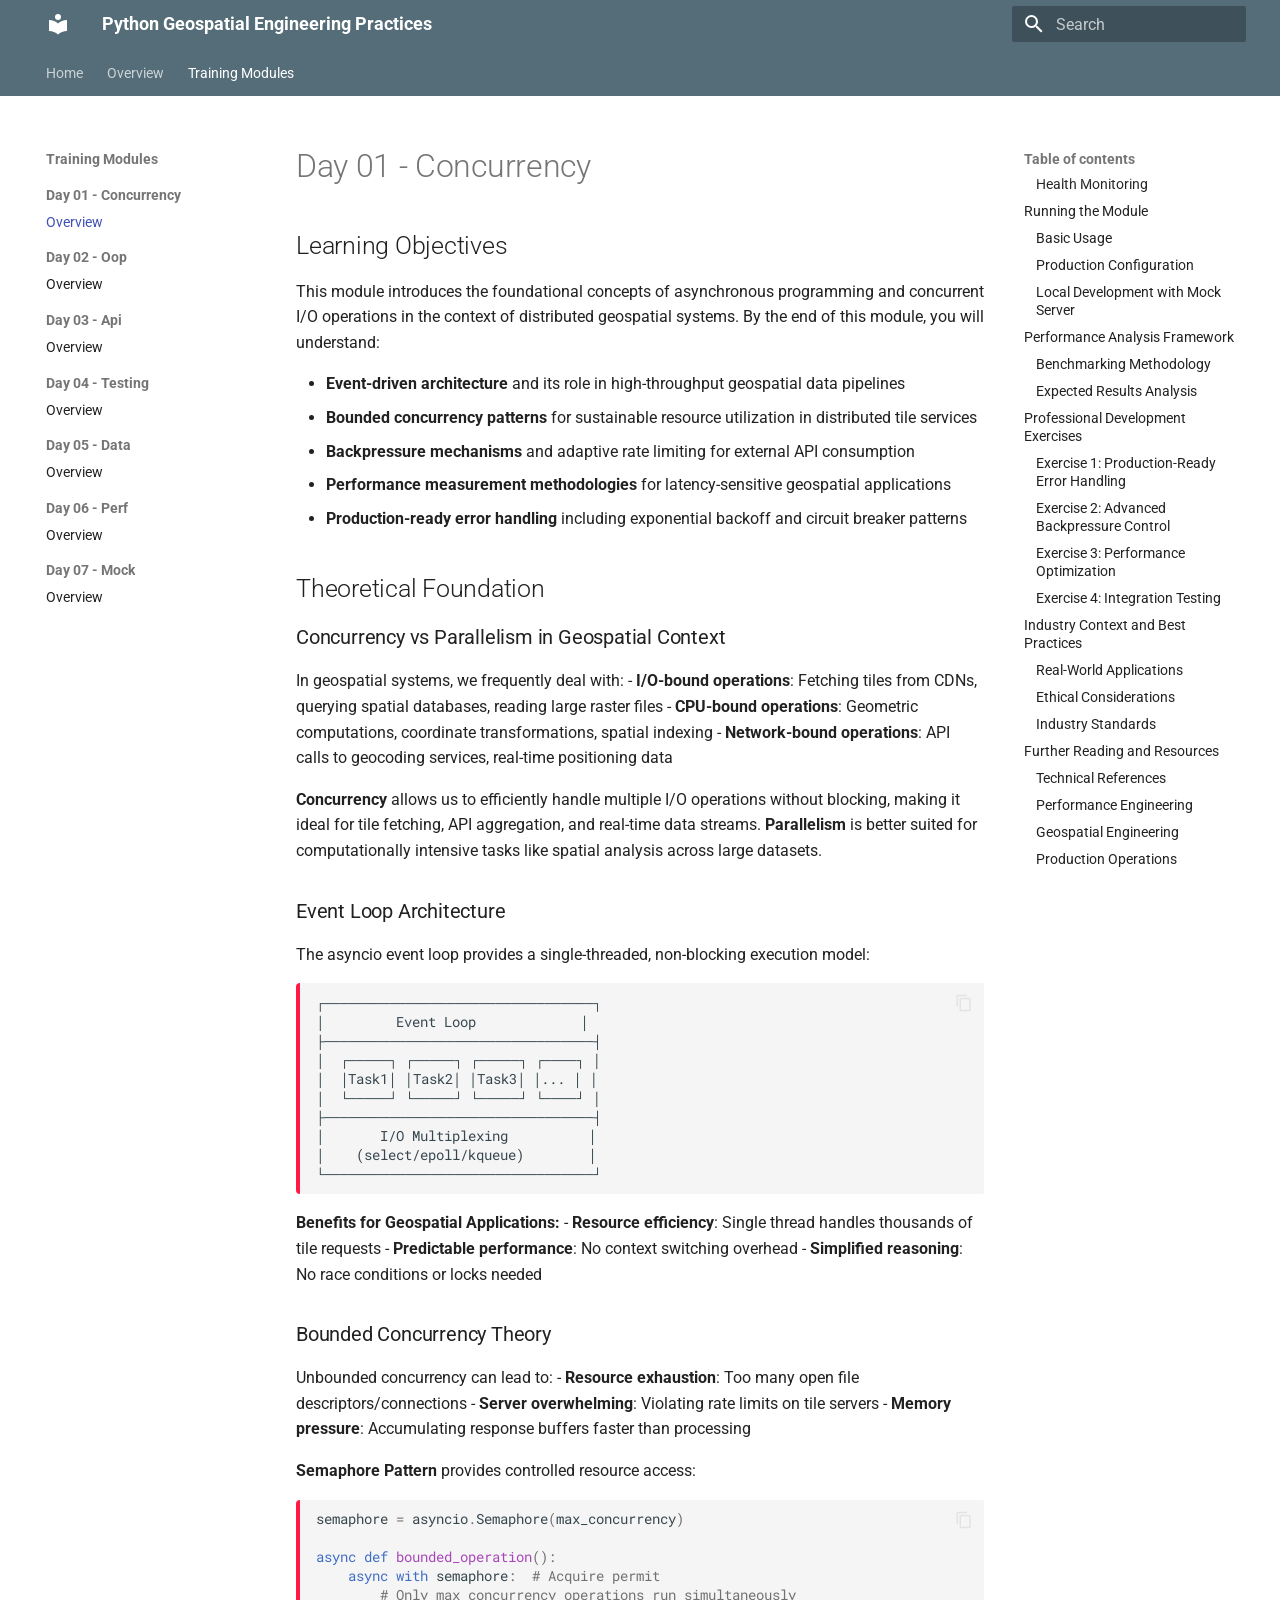
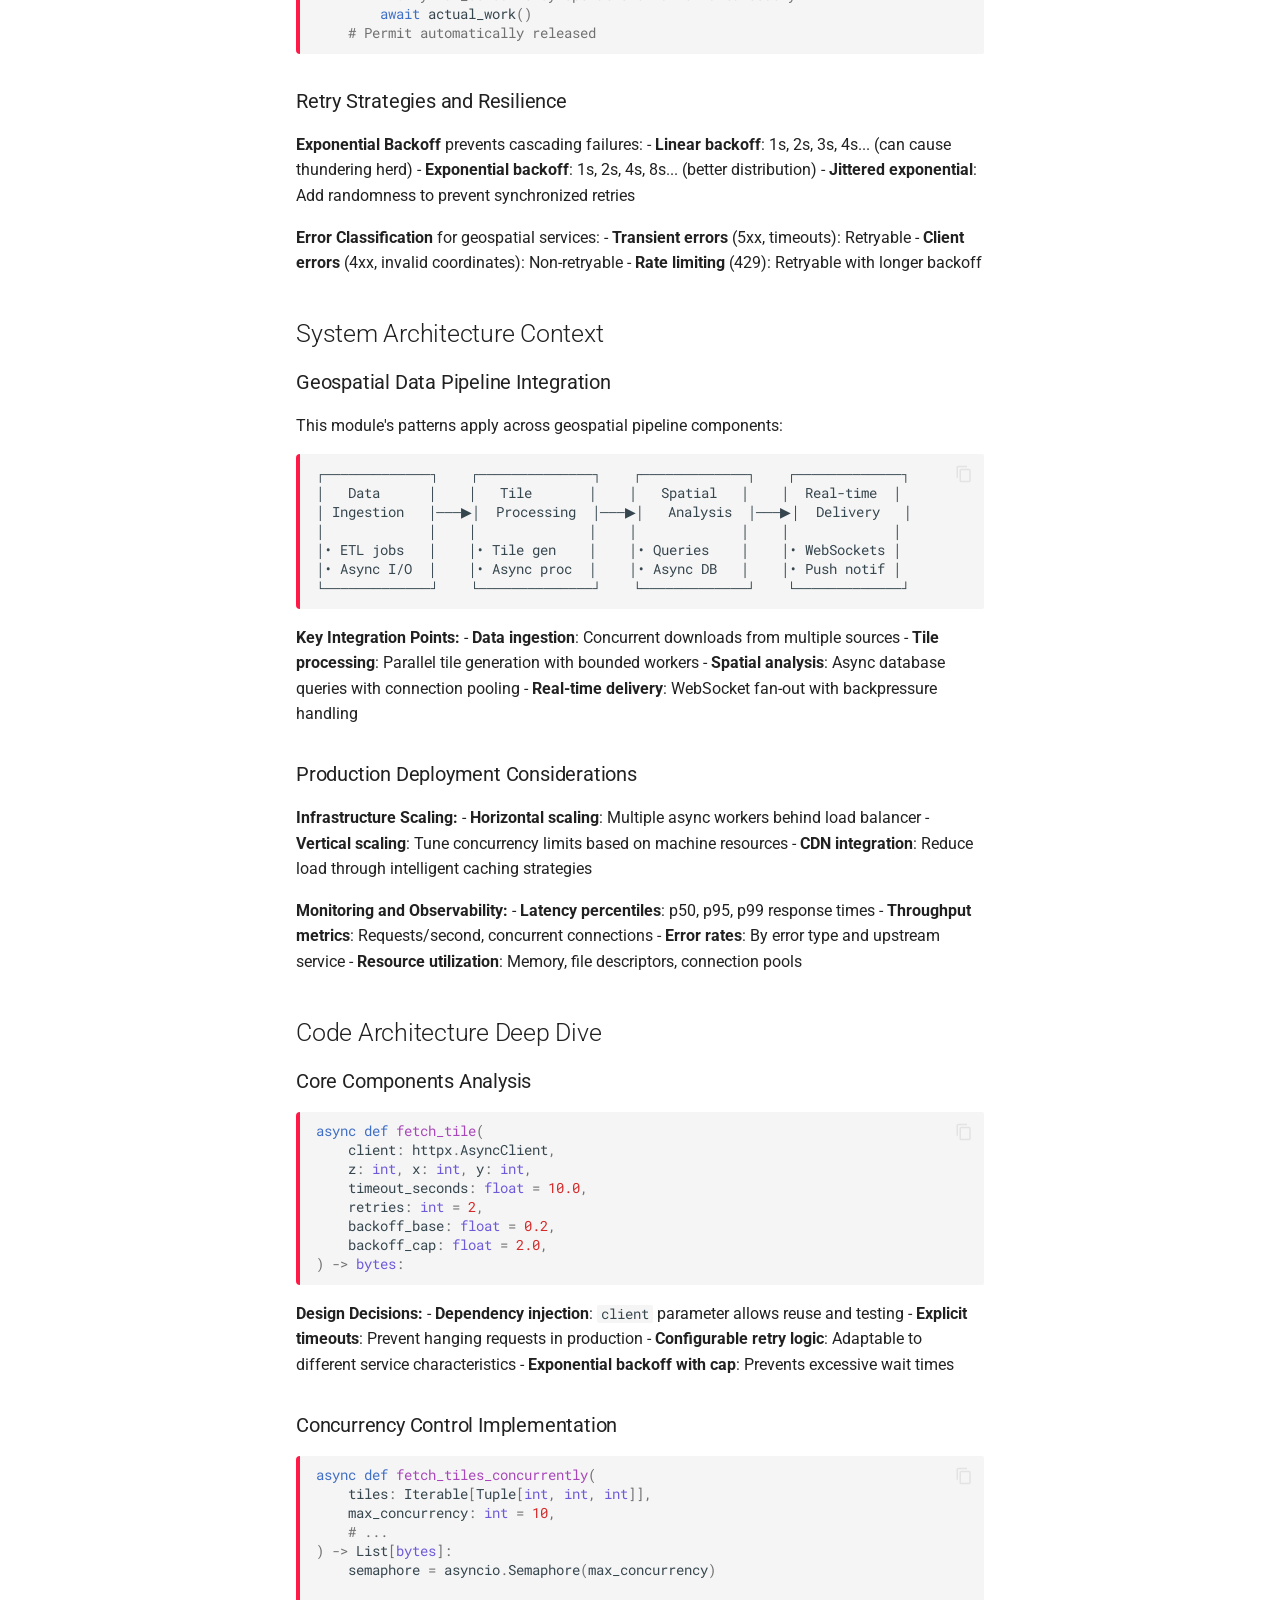
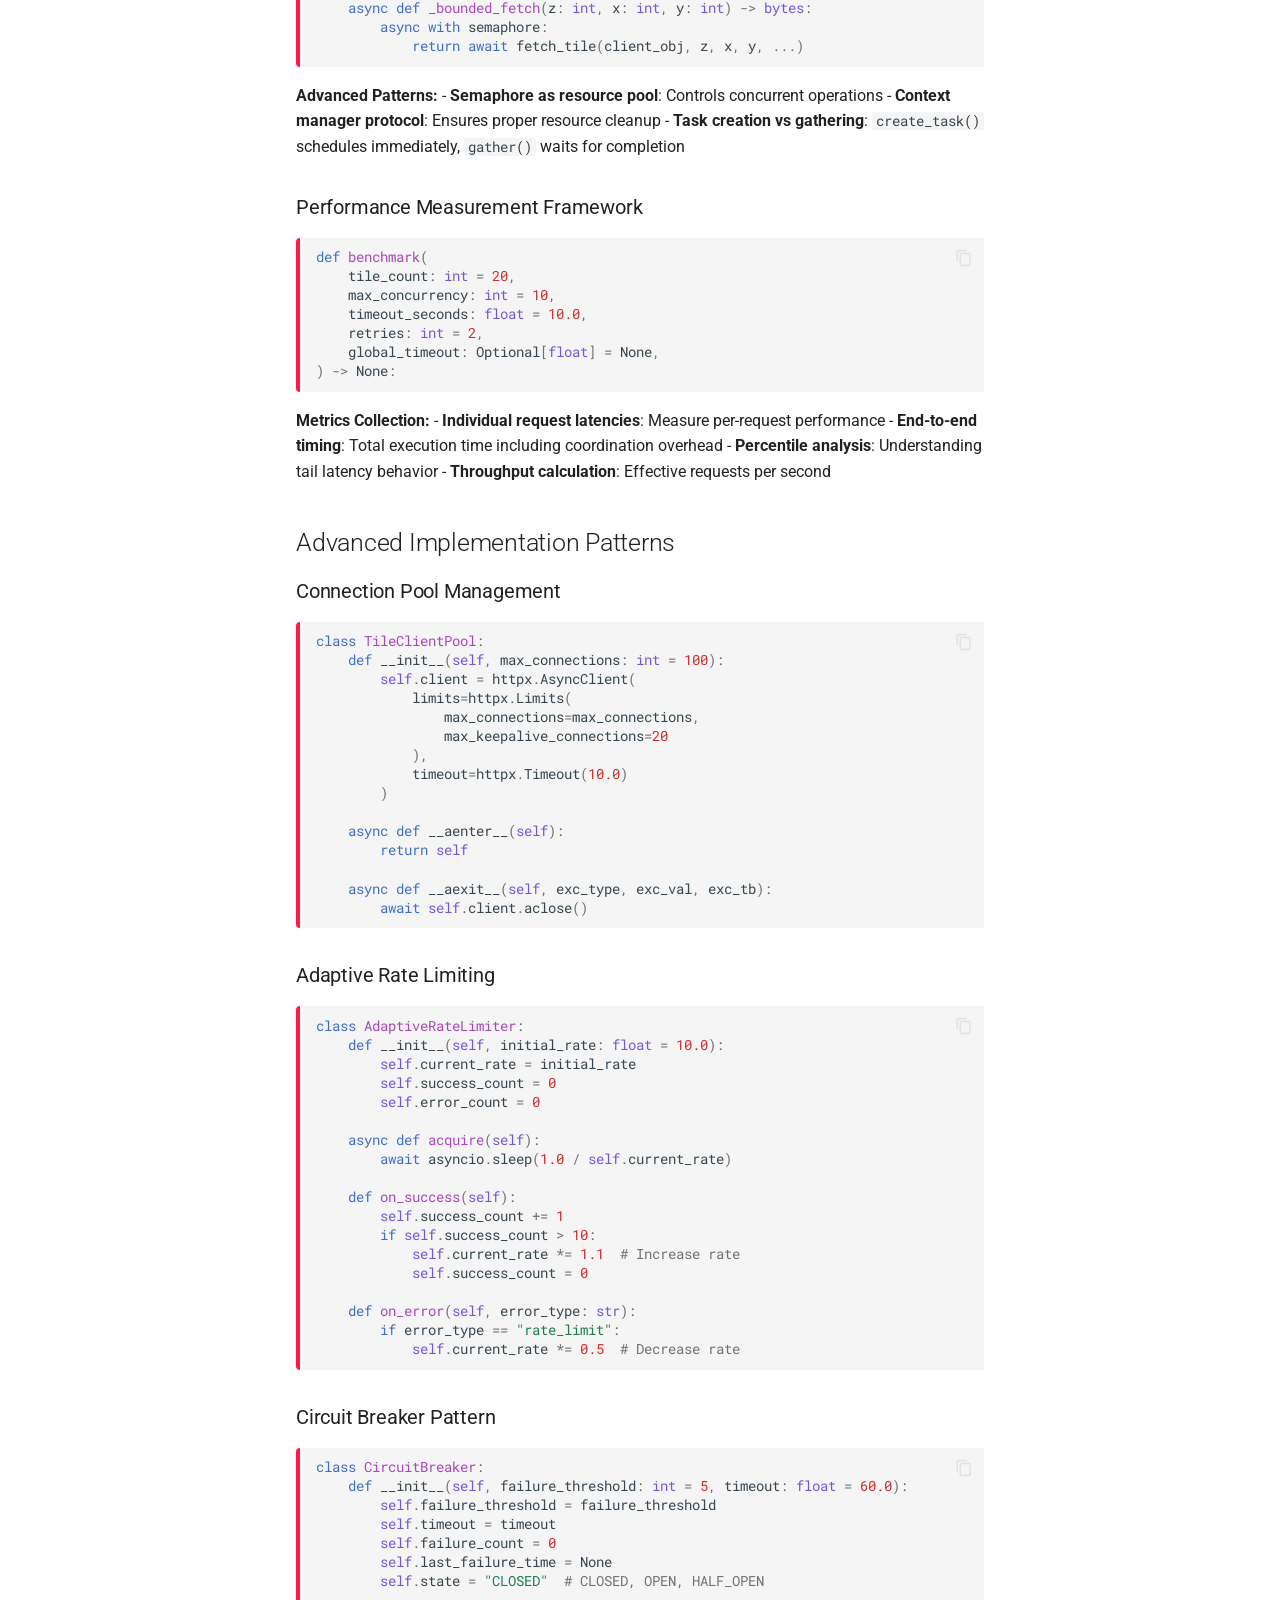
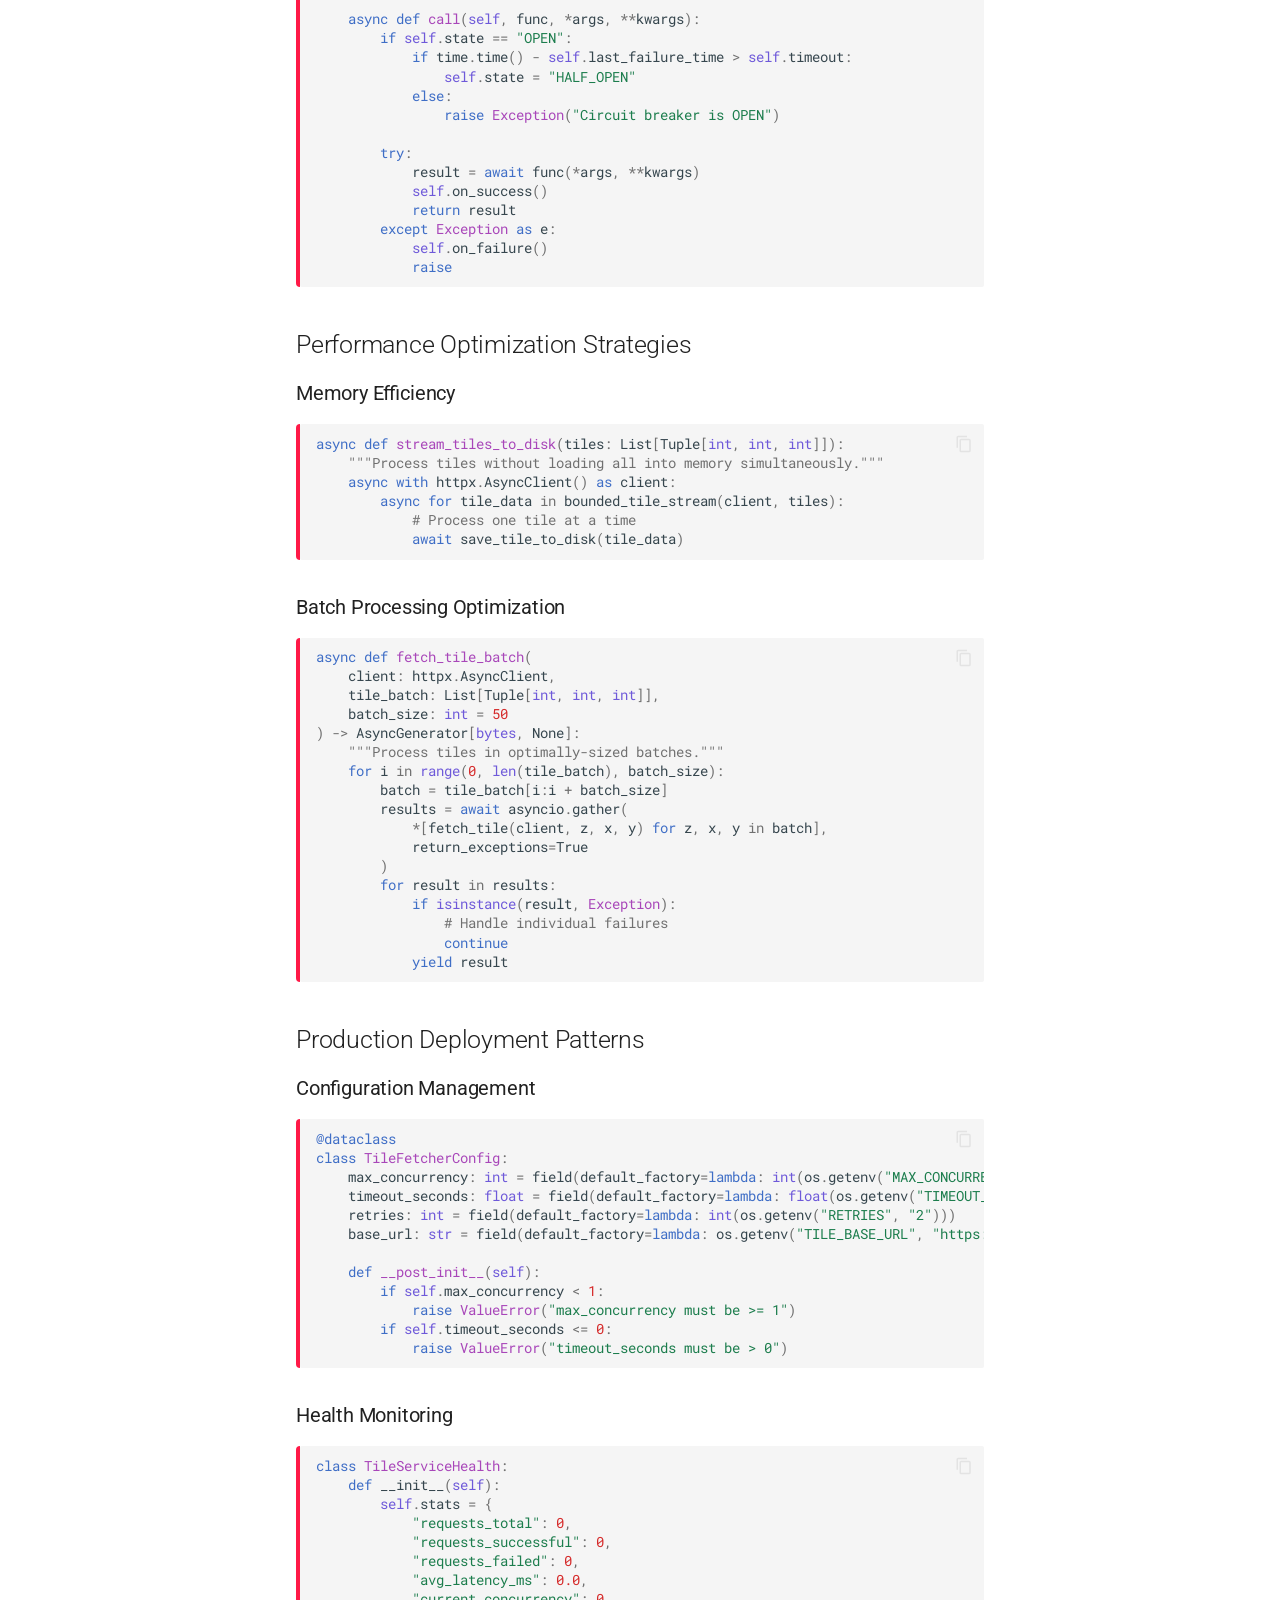
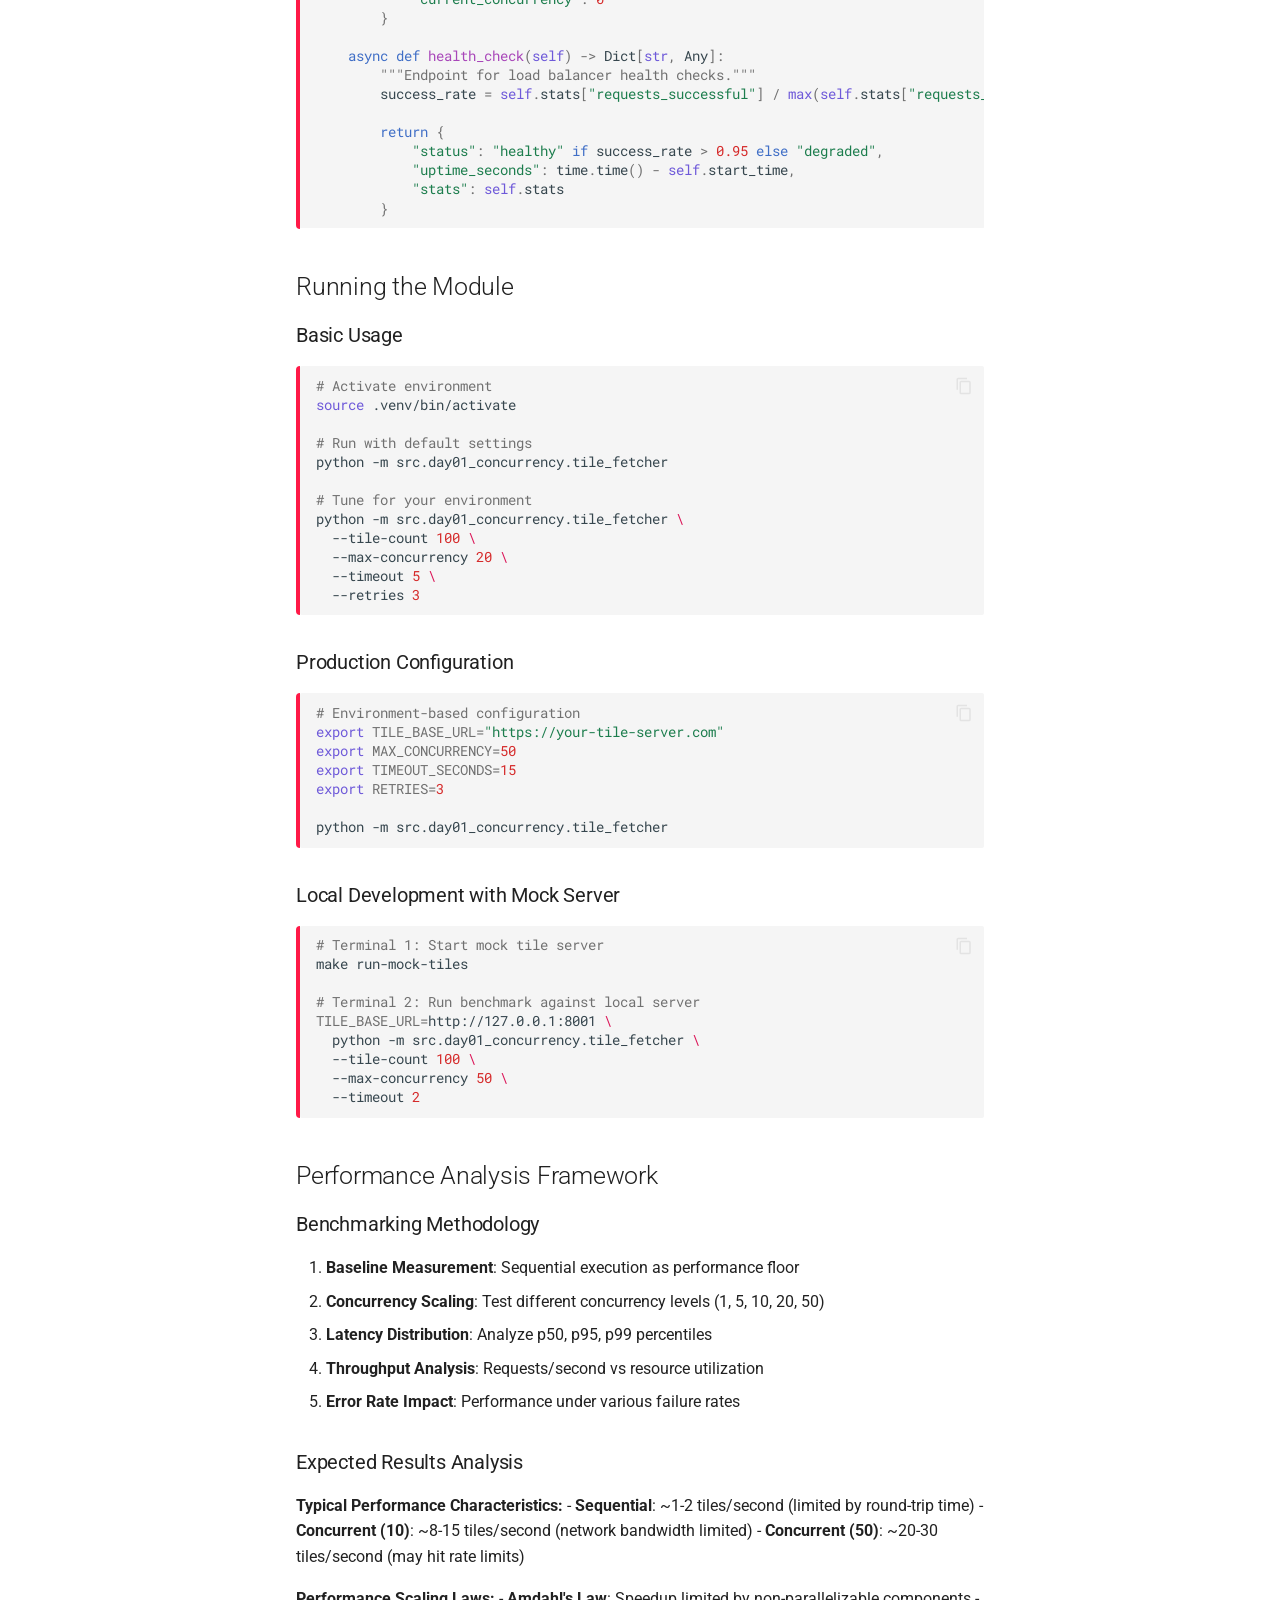
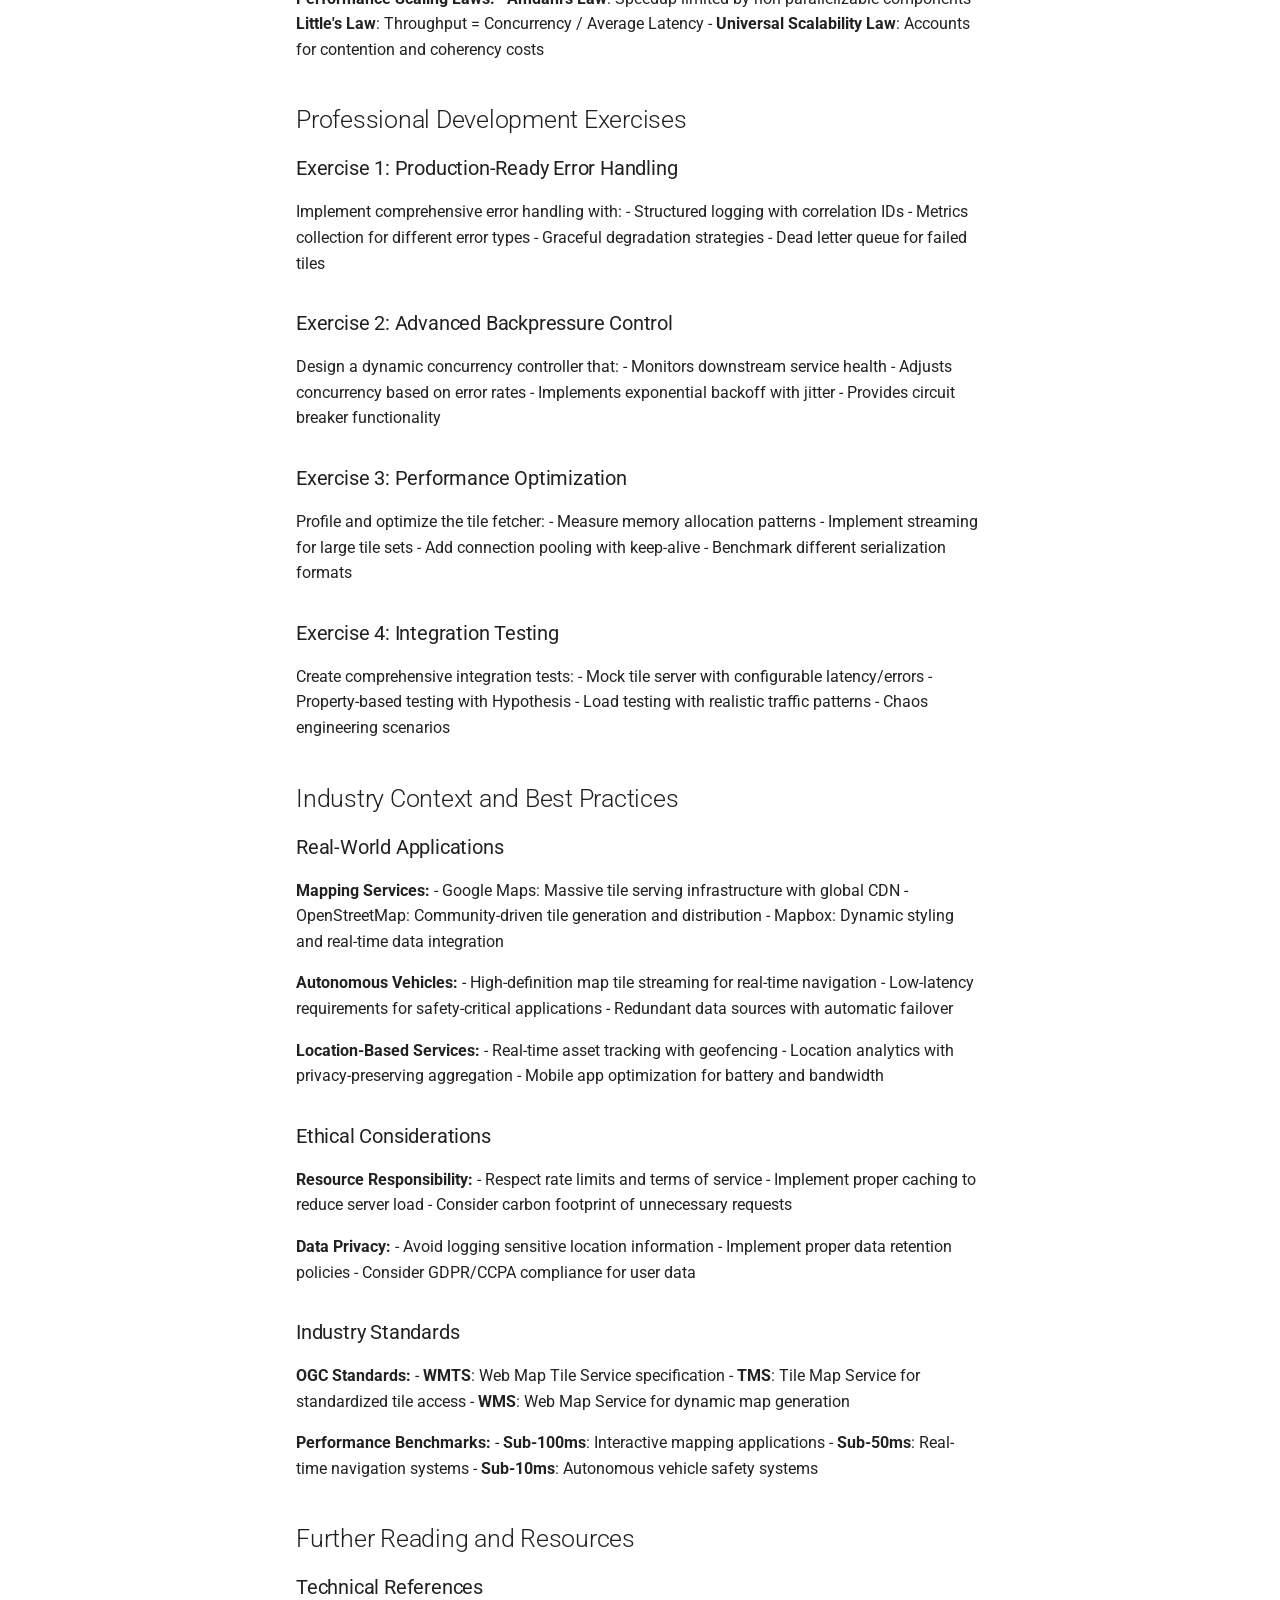
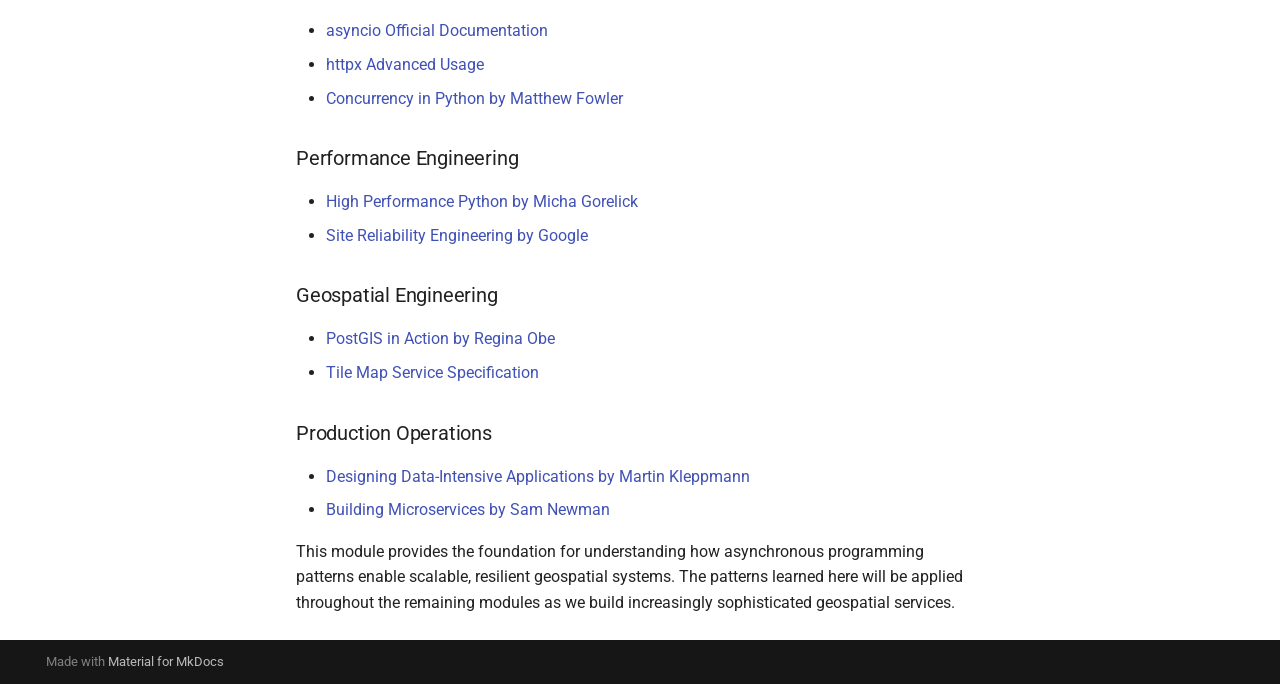
==== commit 0bfa5623: "update site docs" ====
--- a/docs/site/day01_concurrency/index.html
+++ b/docs/site/day01_concurrency/index.html
@@ -553,9 +553,9 @@
     <ul class="md-nav__list" data-md-component="toc" data-md-scrollfix>
       
         <li class="md-nav__item">
-  <a href="#graduate-level-learning-objectives" class="md-nav__link">
-    <span class="md-ellipsis">
-      Graduate-Level Learning Objectives
+  <a href="#learning-objectives" class="md-nav__link">
+    <span class="md-ellipsis">
+      Learning Objectives
     </span>
   </a>
   
@@ -1527,9 +1527,9 @@
     <ul class="md-nav__list" data-md-component="toc" data-md-scrollfix>
       
         <li class="md-nav__item">
-  <a href="#graduate-level-learning-objectives" class="md-nav__link">
-    <span class="md-ellipsis">
-      Graduate-Level Learning Objectives
+  <a href="#learning-objectives" class="md-nav__link">
+    <span class="md-ellipsis">
+      Learning Objectives
     </span>
   </a>
   
@@ -2005,7 +2005,7 @@
 
 
 <h1 id="day-01-concurrency">Day 01 - Concurrency</h1>
-<h2 id="graduate-level-learning-objectives">Graduate-Level Learning Objectives</h2>
+<h2 id="learning-objectives">Learning Objectives</h2>
 <p>This module introduces the foundational concepts of asynchronous programming and concurrent I/O operations in the context of distributed geospatial systems. By the end of this module, you will understand:</p>
 <ul>
 <li><strong>Event-driven architecture</strong> and its role in high-throughput geospatial data pipelines</li>
